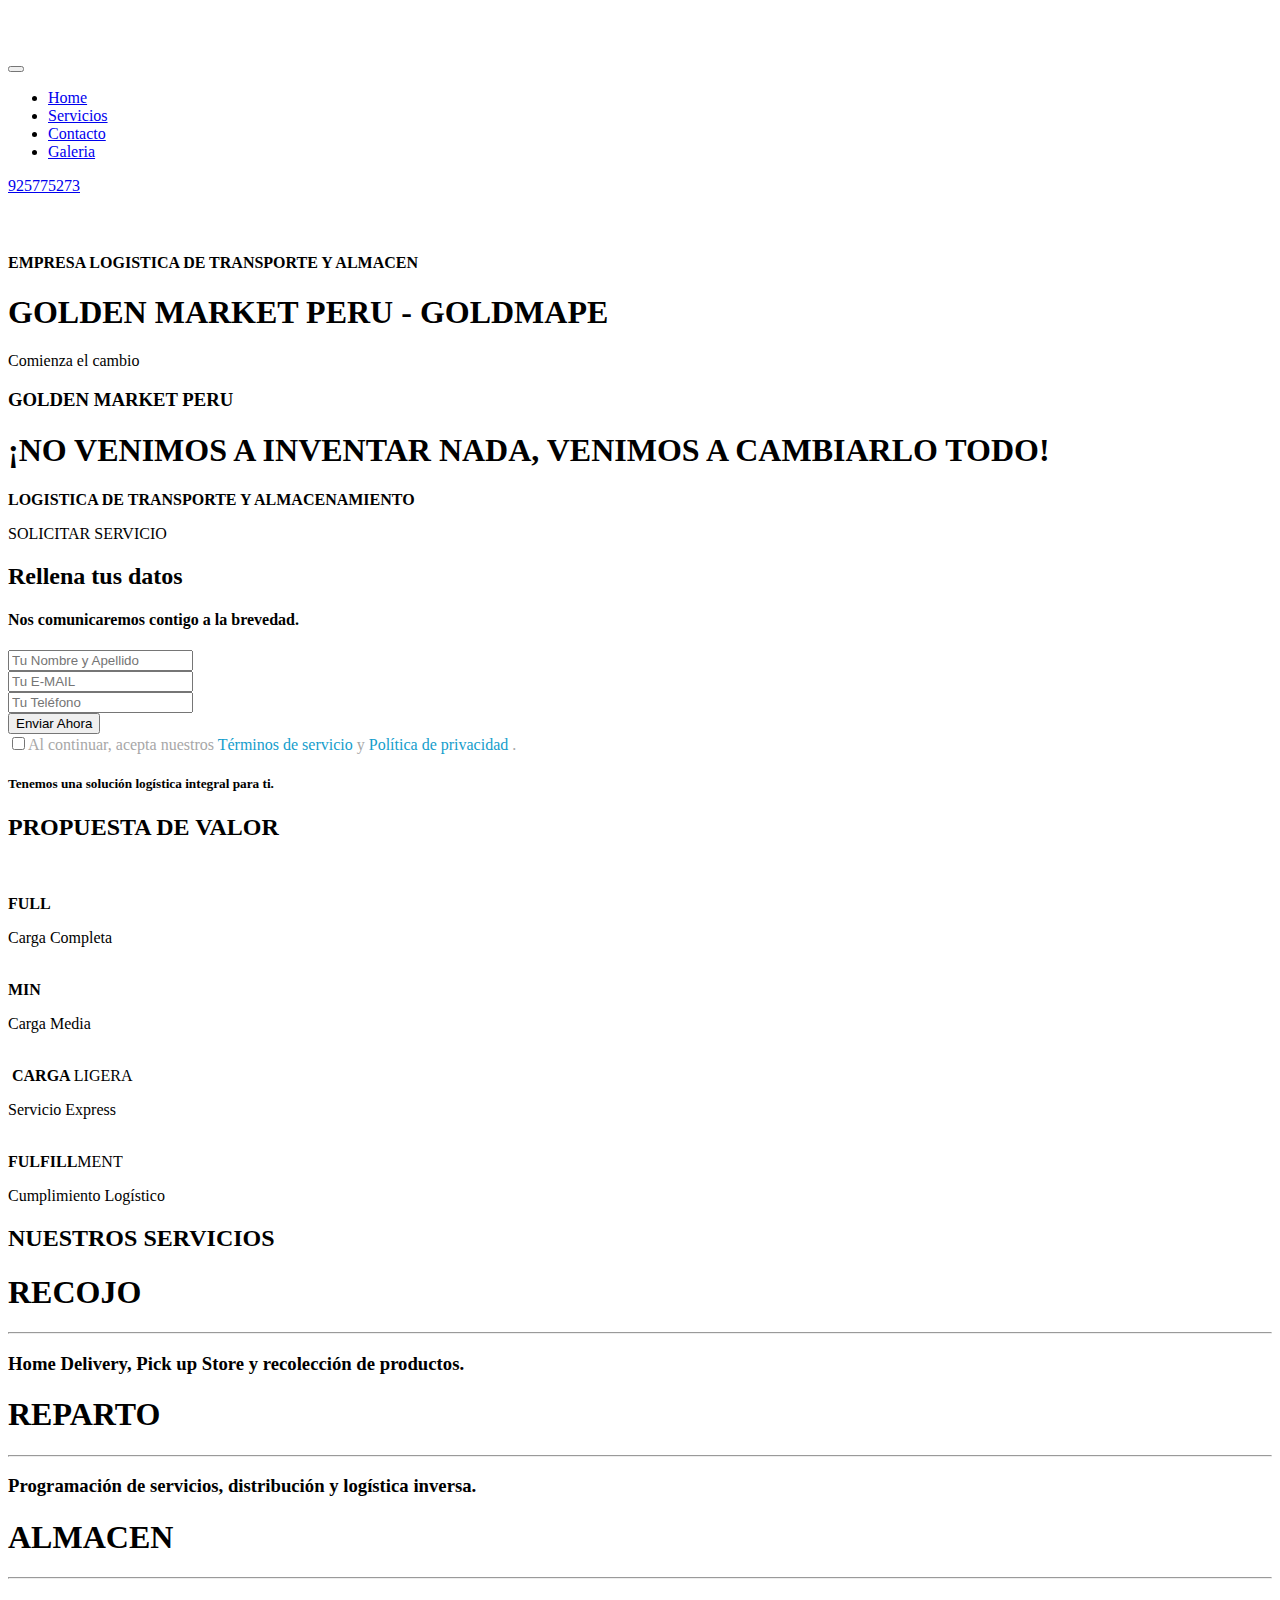
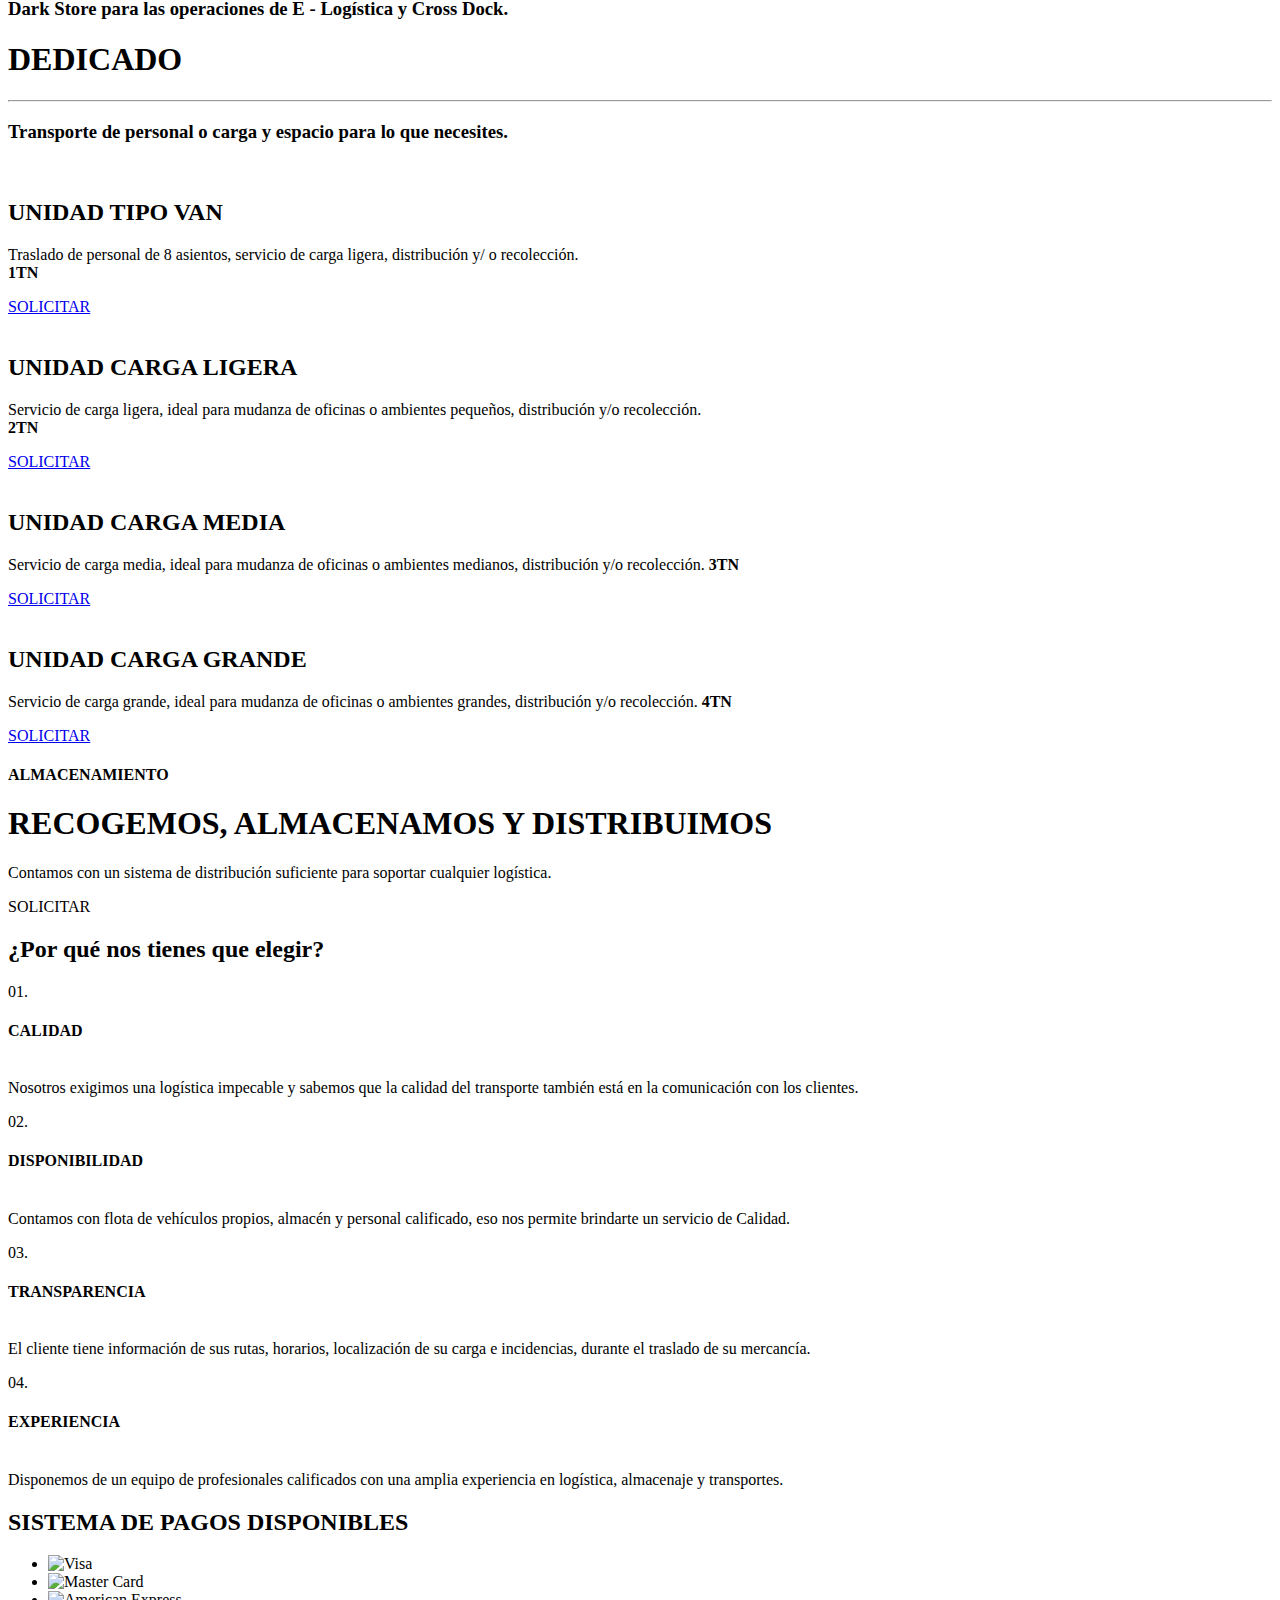
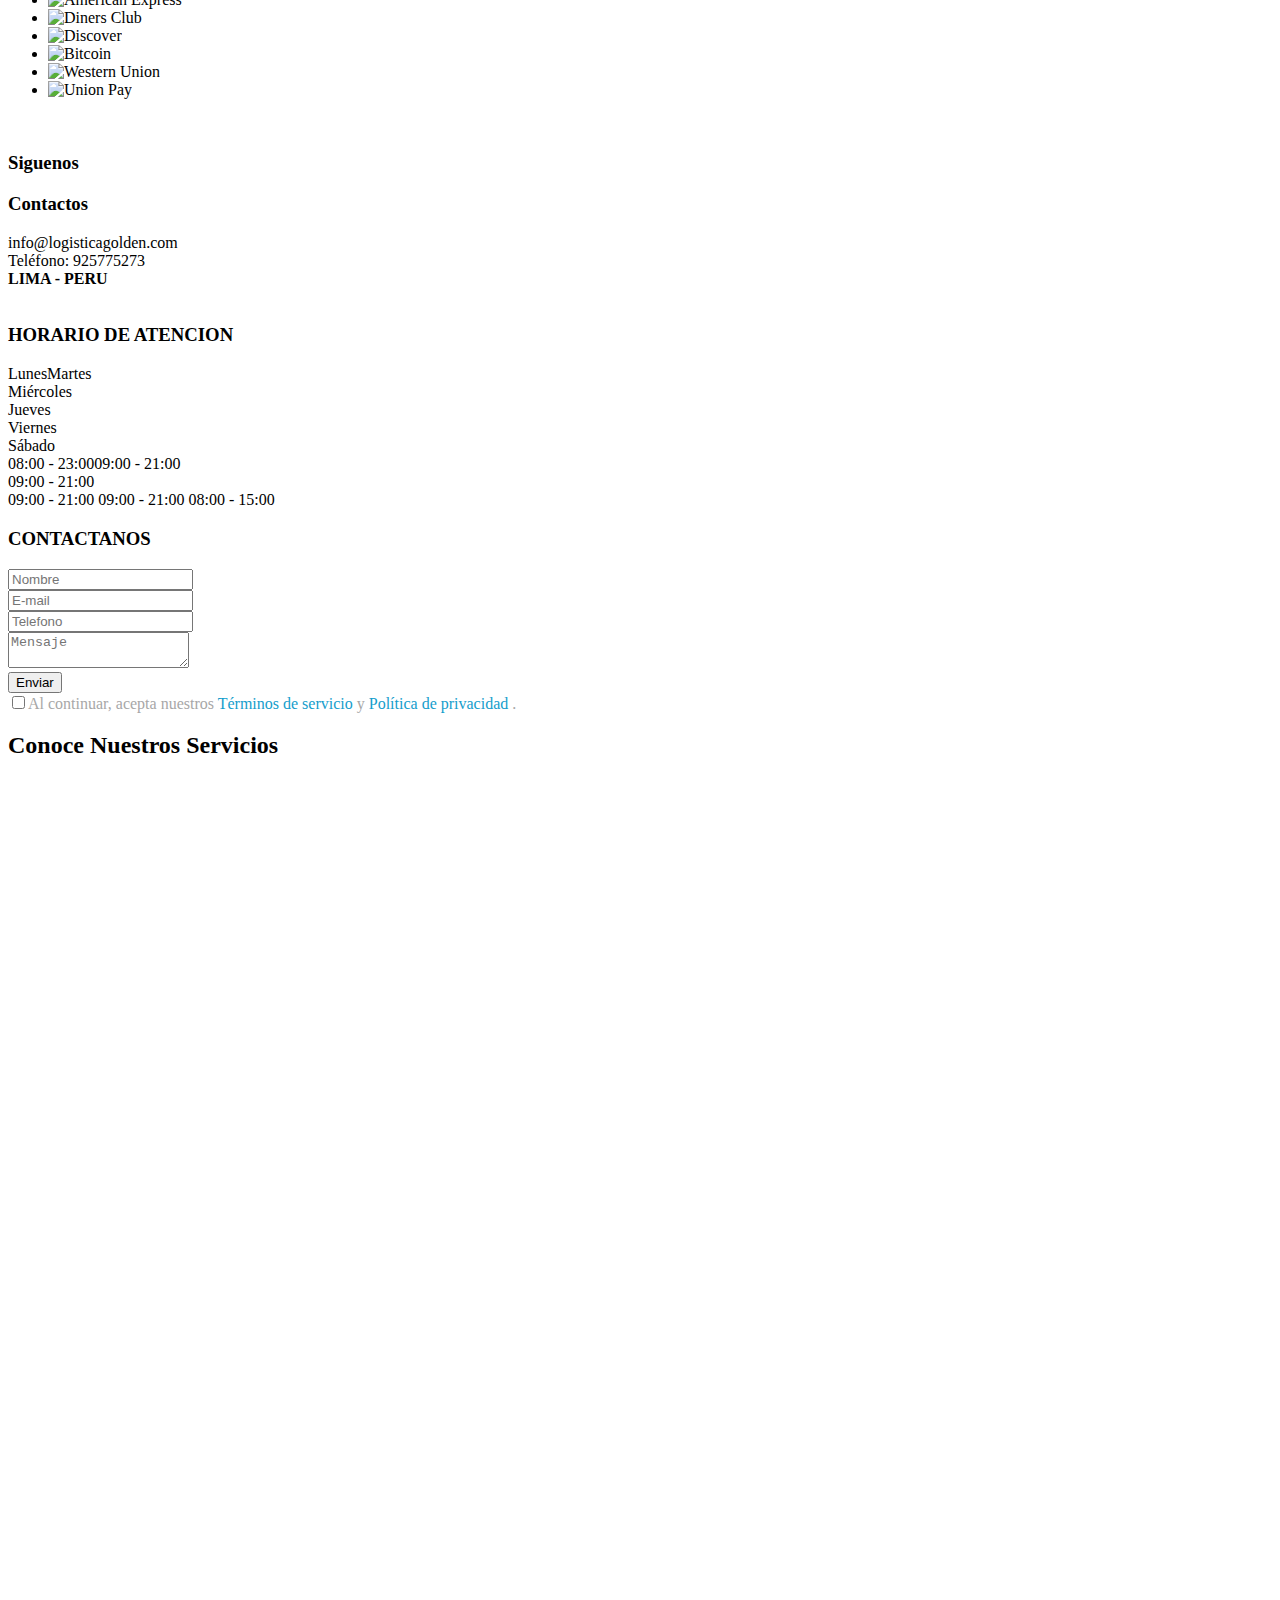
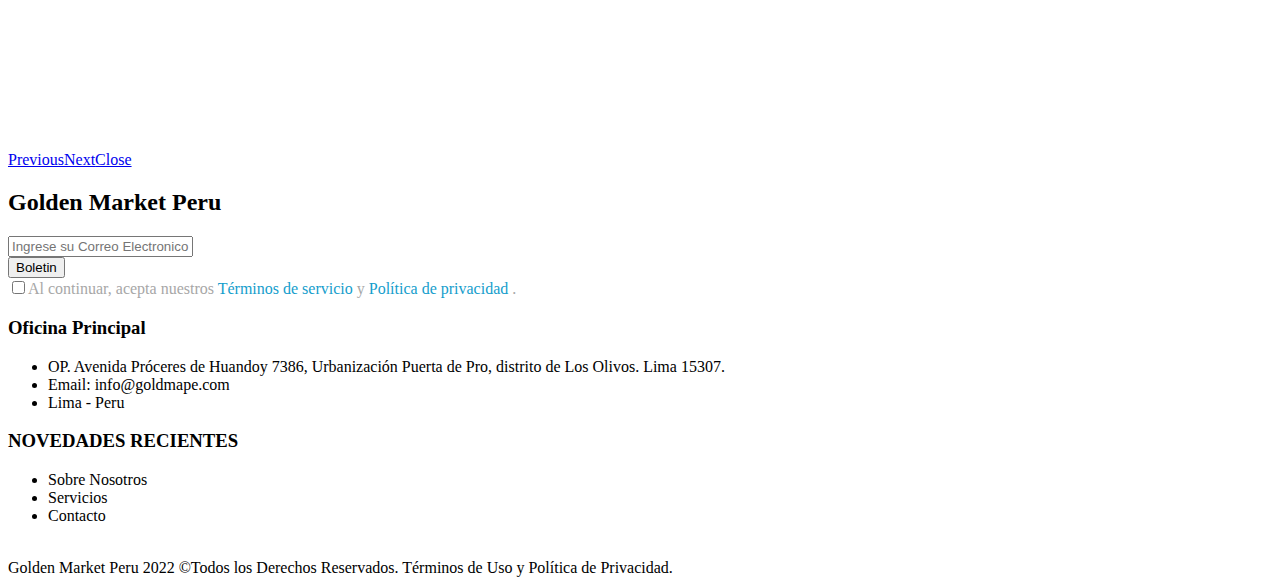
==== index.html @ 5c14a6fa "Add files via upload" ====
<!DOCTYPE html>
<html  >
<head>
  
  <meta charset="UTF-8">
  <meta http-equiv="X-UA-Compatible" content="IE=edge">
  
  <meta name="twitter:card" content="summary_large_image"/>
  <meta name="twitter:image:src" content="assets/images/index-meta.webp">
  <meta property="og:image" content="assets/images/index-meta.webp">
  <meta name="twitter:title" content="Golden Market Peru - GOLMAPE">
  <meta name="viewport" content="width=device-width, initial-scale=1, minimum-scale=1">
  <link rel="shortcut icon" href="assets/images/dpp-goldmape-fondo-oscuro-y-circulo-turquesa-121x121.png" type="image/x-icon">
  <meta name="description" content="Logística de Transporte y almacenamiento">
  
  
  <title>Golden Market Peru - GOLMAPE</title>
  <link rel="stylesheet" href="assets/font-awesome/css/font-awesome.css">
  <link rel="stylesheet" href="assets/linecons/style.css">
  <link rel="stylesheet" href="assets/web/assets/mobirise-icons/mobirise-icons.css">
  <link rel="stylesheet" href="assets/web/assets/mobirise-icons2/mobirise2.css">
  <link rel="stylesheet" href="assets/simple-line-icons/simple-line-icons.css">
  <link rel="stylesheet" href="assets/bootstrap/css/bootstrap.min.css">
  <link rel="stylesheet" href="assets/bootstrap/css/bootstrap-grid.min.css">
  <link rel="stylesheet" href="assets/bootstrap/css/bootstrap-reboot.min.css">
  <link rel="stylesheet" href="assets/web/assets/gdpr-plugin/gdpr-styles.css">
  <link rel="stylesheet" href="assets/animatecss/animate.min.css">
  <link rel="stylesheet" href="assets/formstyler/jquery.formstyler.css">
  <link rel="stylesheet" href="assets/formstyler/jquery.formstyler.theme.css">
  <link rel="stylesheet" href="assets/datepicker/jquery.datetimepicker.min.css">
  <link rel="stylesheet" href="assets/dropdown/css/style.css">
  <link rel="stylesheet" href="assets/socicon/css/styles.css">
  <link rel="stylesheet" href="assets/theme/css/style.css">
  <link rel="stylesheet" href="assets/gallery/style.css">
  <link rel="preload" href="https://fonts.googleapis.com/css?family=Montserrat:100,100i,200,200i,300,300i,400,400i,500,500i,600,600i,700,700i,800,800i,900,900i&display=swap" as="style" onload="this.onload=null;this.rel='stylesheet'">
  <noscript><link rel="stylesheet" href="https://fonts.googleapis.com/css?family=Montserrat:100,100i,200,200i,300,300i,400,400i,500,500i,600,600i,700,700i,800,800i,900,900i&display=swap"></noscript>
  <link rel="preload" as="style" href="assets/mobirise/css/mbr-additional.css"><link rel="stylesheet" href="assets/mobirise/css/mbr-additional.css" type="text/css">
  
  
  
  

<meta name="theme-color" content="#ffb300">
<link rel="manifest" href="manifest.json">
<script src="sw-connect.js"></script>
<meta name="apple-mobile-web-app-capable" content="yes">
<link rel="apple-touch-startup-image" media="(device-width: 320px) and (device-height: 568px) and (-webkit-device-pixel-ratio: 2) and (orientation: portrait)" href="assets/images/apple-launch-640x1136.png">
<link rel="apple-touch-startup-image" media="(device-width: 375px) and (device-height: 667px) and (-webkit-device-pixel-ratio: 2) and (orientation: portrait)" href="assets/images/apple-launch-750x1334.png">
<link rel="apple-touch-startup-image" media="(device-width: 414px) and (device-height: 736px) and (-webkit-device-pixel-ratio: 3) and (orientation: portrait)" href="assets/images/apple-launch-1242x2208.png">
<link rel="apple-touch-startup-image" media="(device-width: 375px) and (device-height: 812px) and (-webkit-device-pixel-ratio: 3) and (orientation: portrait)" href="assets/images/apple-launch-1125x2436.png">
<link rel="apple-touch-startup-image" media="(device-width: 768px) and (device-height: 1024px) and (-webkit-device-pixel-ratio: 2) and (orientation: portrait)" href="assets/images/apple-launch-1536x2048.png">
<link rel="apple-touch-startup-image" media="(device-width: 834px) and (device-height: 1112px) and (-webkit-device-pixel-ratio: 2) and (orientation: portrait)" href="assets/images/apple-launch-1668x2224.png">
<link rel="apple-touch-startup-image" media="(device-width: 1024px) and (device-height: 1366px) and (-webkit-device-pixel-ratio: 2) and (orientation: portrait)" href="assets/images/apple-launch-2048x2732.png">
<meta name="apple-mobile-web-app-status-bar-style" content="default">
<meta name="apple-mobile-web-app-title" content="Golmape APP">
<link rel="apple-touch-icon" href="apple-touch-icon.png"></head>
<body>
  
  <section class="menu cid-s4WSalPBGk" once="menu" id="menu1-2v" data-sortbtn="btn-primary">

    
    

    <nav class="navbar navbar-dropdown navbar-expand-lg">
        <div class="navbar-brand">
            <span class="navbar-logo">
                <a href="#">
                    <img src="assets/images/dpp-goldmape-fondo-oscuro-y-circulo-turquesa-121x121.png" alt="" title="" style="height: 5.3rem;">
                </a>
            </span>
            <span class="bolded"><a class="navbar-caption text-primary display-2" href="#"><span class="li_lock mbr-iconfont mbr-iconfont-btn" style="font-size: 40px;"></span></a></span>
        </div>
        <button class="navbar-toggler" type="button" data-toggle="collapse" data-target="#navbarSupportedContent" aria-controls="navbarNavAltMarkup" aria-expanded="false" aria-label="Toggle navigation">
            <div class="hamburger">
                <span></span>
                <span></span>
                <span></span>
                <span></span>
            </div>
        </button>
      <div class="collapse navbar-collapse" id="navbarSupportedContent">
            <ul class="navbar-nav nav-dropdown" data-app-modern-menu="true"><li class="nav-item">
                    <a class="nav-link link text-white display-4" href="#">Home</a>
                </li><li class="nav-item"><a class="nav-link link text-white text-primary display-4" href="index.html#extFeatures9-6q">Servicios</a></li><li class="nav-item"><a class="nav-link link text-white text-primary display-4" href="index.html#footer4-27">Contacto</a></li><li class="nav-item"><a class="nav-link link text-white text-primary display-4" href="index.html#footer4-27">Galeria</a></li></ul>
            <div class="icons-menu">
              <div class="soc-item">
                <a href="#" target="_blank">
                  <span class="mbr-iconfont socicon-whatsapp socicon" style="color: rgb(28, 201, 12); fill: rgb(28, 201, 12);"></span>
                </a>
              </div>
              
              
              
              
              
            </div>
            <div class="navbar-buttons mbr-section-btn"><a class="btn btn-sm btn-danger display-4" href="#">925775273</a></div>
      </div>
    </nav>
</section>

<section class="cid-taZSpZnzoQ" id="info3-7l" data-sortbtn="btn-primary">

    

    
    <div class="container">
        <div class="row justify-content-center">
            <div class="col-12 col-md-12 align-center">
                
                <h2 class="mbr-section-title align-center mbr-fonts-style mbr-bold display-2"></h2>
            </div>
        </div>
    </div>
</section>

<section class="header7 cid-tdSE5DG82q mbr-fullscreen mbr-parallax-background" id="header7-8c" data-sortbtn="btn-primary">

    

    

    <div class="animated-text-background display-7" style="color: rgb(249, 249, 249); opacity: 0.2; font-size: 14rem;">
        <span class="animated-element" data-word="VENIMOS A CAMBIARLO TODO!" data-speed="80">
        </span>
    </div>
    <div class="container">
        <div class="row align-items-center">
            <div class="col-md-6 align-left img-block">
                <div class="mbr-figure">
                    <img src="assets/images/donpp-ultimo-para-presentaciones-mas-grande-555x555.png" alt="" title="">
                </div>
            </div>
            <div class="mbr-white col-md-6">
                <h4 class="mbr-section-subtitle mbr-fonts-style align-left pb-2 display-5"><strong>EMPRESA LOGISTICA DE TRANSPORTE Y ALMACEN</strong></h4>
                <h1 class="mbr-section-title mbr-white mbr-bold mbr-fonts-style align-left display-1">GOLDEN MARKET PERU - GOLDMAPE</h1>
                
                <div class="mbr-section-btn pt-3"><a class="btn btn-lg btn-white display-4" type="submit">Comienza el cambio</a></div>
            </div>
        </div>
    </div>
    <div class="mbr-arrow hidden-sm-down" aria-hidden="true">
        <a href="#next">
            <i class="mbri-down mbr-iconfont"></i>
        </a>
    </div>
</section>

<section class="cid-taZWa4Pwfe mbr-parallax-background" id="header2-7o" data-sortbtn="btn-primary">

    

    <div class="mbr-overlay" style="opacity: 0.6; background-color: rgb(35, 35, 35);">
    </div>
    <div class="container">
        <div class="row justify-content-center">
            <div class="col-md-12 col-lg-8 text-element">
                <h3 class="mbr-section-subtitle mbr-fonts-style align-left pb-2 display-5"><strong>GOLDEN MARKET PERU</strong></h3>
                <h1 class="mbr-section-title mbr-white mbr-fonts-style align-left display-1"><strong>¡NO VENIMOS A INVENTAR NADA, VENIMOS A CAMBIARLO TODO!</strong></h1>
                <p class="mbr-text pb-3 mbr-fonts-style mbr-white align-left display-7"><strong>LOGISTICA DE TRANSPORTE Y ALMACENAMIENTO</strong><br></p>
                <div class="mbr-section-btn align-left"><a class="btn btn-lg btn-success display-4">SOLICITAR SERVICIO</a></div>
            </div>
            <div class="form-1 col-md-12 col-lg-4">
                <div class="mbr-overlay" style="opacity: 0.7; background-color: rgb(35, 35, 35);">
                </div>
                <h2 class="form-title pb-3 mbr-fonts-style mbr-white display-2"><strong>Rellena tus datos</strong></h2>
                <h4 class="mbr-fonts-style form-subtitle align-left display-7"><strong>Nos comunicaremos contigo a la brevedad.</strong></h4>
                <div class="form-wrap" data-form-type="formoid">
<!--Formbuilder Form-->
<form action="https://mobirise.eu/" method="POST" class="mbr-form form-with-styler" data-form-title="Formulario Inicial"><input type="hidden" name="email" data-form-email="true" value="6tz0uo7LtbUkkIFHF2ZQEHYTa1LeGh4AY0TCDeDUmM+t5Lxu/9daxmjrwWW00WUwmgEX6dkI96v5ihTuizhWH/ll5x60GkkCjUOgMZ1cxqJPvKM1qkeURwT7pQzAbC04.yzLc7ksb4ycMdxh+LUF6TdbkJJSK0SI2ZkmPI9FBQL/Cg22JsE4TQo/WbnHXuLsHDbNC8GTPDl7x7BwntYQrC1aUeYl0twn/+cZklvTYuXHMvqd3192ACA2GPK/WSxXa">
<div class="row">
<div hidden="hidden" data-form-alert="" class="alert alert-success col-12">¡Gracias por rellenar el formulario! Tenemos una solución logística integral para ti.</div>
<div hidden="hidden" data-form-alert-danger="" class="alert alert-danger col-12">
</div>
</div>
<div class="dragArea row">
<div class="col-md-12 form-group " data-for="name">
<input type="text" name="name" placeholder="Tu Nombre y Apellido" data-form-field="Name" required="required" class="form-control display-7" value="" id="name-header2-7o">
</div>
<div class="col-md-12 form-group " data-for="email">
<input type="text" name="email" placeholder="Tu E-MAIL" data-form-field="E-mail" required="required" class="form-control display-7" value="" id="email-header2-7o">
</div>
<div data-for="phone" class="col-md-12 form-group ">
<input type="text" name="phone" placeholder="Tu Teléfono" data-form-field="Phone" class="form-control display-7" value="" id="phone-header2-7o">
</div>
<div class="col-md-12 input-group-btn">
<button type="submit" class="btn btn-md btn-form btn-success-outline display-4">Enviar Ahora</button>
</div>
</div>
<span class="gdpr-block">
<label>
<span class="textGDPR display-7" style="color: #a7a7a7"><input type="checkbox" name="gdpr" id="gdpr-header2-7o" required="">Al continuar, acepta nuestros <a style="color: #149dcc; text-decoration: none;" href="terms.html"> Términos de servicio </a> y <a style="color: #149dcc; text-decoration: none;" href="policy.html"> Política de privacidad </a>.</span>
</label>
</span></form><!--Formbuilder Form-->
</div>
                <h5 class="pt-3 mbr-fonts-style form-text align-left display-4">Tenemos una solución logística integral para ti.</h5>
            </div>
        </div>
    </div>
              
</section>

<section class="mbr-section extFeatures cid-taSkIhBPGj mbr-parallax-background" id="extShop9-7b" data-sortbtn="btn-primary">

    

    <div class="mbr-overlay" style="opacity: 0.8; background-color: rgb(255, 255, 255);">
    </div>

    <div class="container-fluid">
        <h2 class="mbr-section-title align-left mbr-fonts-style mbr-white display-2"><strong>PROPUESTA DE VALOR</strong></h2>
        
        
        <div class="row justify-content-center pt-5">
            <div class="card px-3 py-4 col-12 col-md-6 col-lg-3">
                <div class="card-wrapper ">
                    <div class="card-img">
                        <img src="assets/images/icon5-500x351.png" alt="" title="">
                    </div>
                    <div class="card-box">
                        <p class="mbr-text mbr-fonts-style align-center mbr-white display-2"><strong>FULL</strong><br></p>
                        <div class="prices align-center">
                            
                            <span class="newPrice mbr-fonts-style mbr-bold display-7">Carga Completa</span>
                        </div>
                        
                    </div>
                </div>
            </div>

            <div class="card px-3 py-4 col-12 col-md-6 col-lg-3">
                <div class="card-wrapper">
                    <div class="card-img">
                        <img src="assets/images/icon6-500x351.png" alt="" title="">
                    </div>
                    <div class="card-box">
                        <p class="mbr-text mbr-fonts-style align-center mbr-white display-2"><strong>
                            MIN</strong></p>
                        <div class="prices align-center">
                            
                            <span class="newPrice mbr-bold mbr-fonts-style display-7">Carga Media<br></span>
                        </div>
                        
                    </div>
                </div>
            </div>

            <div class="card px-3 py-4 col-12 col-md-6 col-lg-3">
                <div class="card-wrapper">
                    <div class="card-img">
                        <img src="assets/images/icon7-500x351.png" alt="" title="">
                    </div>
                    <div class="card-box">
                        <p class="mbr-text mbr-fonts-style align-center mbr-white display-2">&nbsp;<strong>CARGA </strong>LIGERA</p>
                        <div class="prices align-center">
                            
                            <span class="newPrice mbr-bold mbr-fonts-style display-7">Servicio Express<br></span>
                        </div>
                        
                    </div>
                </div>
            </div>

            <div class="card px-3 py-4 col-12 col-md-6 col-lg-3">
                <div class="card-wrapper">
                    <div class="card-img">
                        <img src="assets/images/icon8-500x351.png" alt="" title="">
                    </div>
                    <div class="card-box">
                        <p class="mbr-text mbr-fonts-style align-center mbr-white display-2"><strong>FULFILL</strong>MENT</p>
                    </div>
                    <div class="prices align-center">
                        
                        <span class="newPrice mbr-bold mbr-fonts-style display-7">Cumplimiento Logístico</span>
                    </div>
                    
                </div>
            </div>
        </div>
    </div>
</section>

<section class="extFeatures cid-sdvhIaQIv4" id="extFeatures9-6q" data-sortbtn="btn-primary">

    
  
    <div class="mbr-overlay" style="opacity: 0.8; background-color: rgb(35, 35, 35);">
    </div>
    <div class="container-fluid">
        <div class="section-heading">
            <h2 class="mbr-fonts-style mbr-section-title align-center mbr-light mbr-black display-2"><strong>NUESTROS SERVICIOS</strong></h2>
            
        </div>
        <div class="row text-center justify-content-center pt-5">

              <div class="col-xl-3 col-md-6 col-10">
                  <div class="table-wrap">
                      <div class="table-icon">
                          <span class="mbr-iconfont sli-login" style="font-size: 120px; color: rgb(250, 163, 4); fill: rgb(250, 163, 4);"></span>
                      </div>
                      <div class="table-heading">
                          <h1 class="table-pricing mbr-fonts-style display-5 pt-3"><strong>
                              RECOJO</strong></h1>
                      </div>
                      <hr>
                      <h3 class="mbr-fonts-style mbr-section-subtitle align-left mbr-light pt-3 display-7">Home Delivery, Pick up Store y recolección de productos.</h3>
                      
                  </div>
              </div>

              <div class="col-xl-3 col-md-6 col-10">
                  <div class="table-wrap">
                      <div class="table-icon">
                          <span class="mbr-iconfont sli-logout" style="font-size: 120px; color: rgb(250, 163, 4); fill: rgb(250, 163, 4);"></span>
                      </div>
                      <div class="table-heading">
                          <h1 class="table-pricing mbr-fonts-style pt-3 display-5"><strong>REPARTO</strong></h1>
                      </div>
                      <hr>
                      <h3 class="mbr-fonts-style mbr-section-subtitle align-left mbr-light pt-3 display-7">Programación de servicios, distribución y logística inversa.</h3>
                      
                  </div>
              </div>

              <div class="col-xl-3 col-md-6 col-10">
                  <div class="table-wrap">
                      <div class="table-icon">
                          <span class="mbr-iconfont mobi-mbri-layers mobi-mbri" style="font-size: 120px; color: rgb(250, 163, 4); fill: rgb(250, 163, 4);"></span>
                      </div>
                      <div class="table-heading">
                          <h1 class="table-pricing mbr-fonts-style pt-3 display-5"><strong>ALMACEN</strong></h1>
                      </div>
                      <hr>
                      <h3 class="mbr-fonts-style mbr-section-subtitle align-left mbr-light pt-3 display-7">Dark Store para las operaciones de E - Logística y Cross Dock.</h3>
                      
                  </div>
              </div>

              <div class="col-xl-3 col-md-6 col-10">
                  <div class="table-wrap">
                      <div class="table-icon">
                          <span class="mbr-iconfont mobi-mbri-clock mobi-mbri" style="color: rgb(250, 163, 4); fill: rgb(250, 163, 4); font-size: 120px;"></span>
                      </div>
                      <div class="table-heading">
                          <h1 class="table-pricing mbr-fonts-style pt-3 display-5"><strong>DEDICADO</strong></h1>
                      </div>
                      <hr>
                      <h3 class="mbr-fonts-style mbr-section-subtitle align-left mbr-light pt-3 display-7">Transporte de personal o carga y espacio para lo que necesites.</h3>
                      
                  </div>
              </div>

        </div>
    </div>
</section>

<section class="features1 cid-tdTgntPGE6" id="features1-8i" data-sortbtn="btn-primary">

    

    
    <div class="container">
        <div class="row main align-items-center">
            <div class="col-md-6 image-element ">
                <div class="img-wrap">
                    <img src="assets/images/whatsapp-image-2022-07-30-at-8.38.38-am-2-1600x739.jpg" alt="">
                </div>
            </div>
            <div class="col-md-6 text-element">
                <div class="text-content">
                    
                    <h2 class="mbr-title pt-2 mbr-fonts-style align-center mbr-white display-2"><strong>UNIDAD TIPO VAN</strong></h2>
                    <div class="mbr-section-text">
                        <p class="mbr-text pt-3 mbr-light mbr-fonts-style align-center mbr-white display-7">Traslado de personal de 8 asientos, servicio de carga ligera, distribución y/ o recolección. <br><strong>1TN</strong></p>
                    </div>
                    <div class="mbr-section-btn pt-3 align-center"><a class="btn btn-md btn-success-outline display-4" href="#">SOLICITAR</a></div>
                </div>
            </div>
        </div>
    </div>          
</section>

<section class="features2 cid-tdTjWZqghI" id="features2-8n" data-sortbtn="btn-primary">

    

    
    <div class="container">
        <div class="row main align-items-center">
            <div class="col-md-6 image-element">
                <div class="img-wrap">
                    <img src="assets/images/2chevrolet-n300-furgon-panagra-vista-lateral-puerta-1140x638.jpg" alt="" title="">
                </div>
            </div>
            <div class="col-md-6 text-element">
                <div class="text-content">
                    
                    <h2 class="mbr-title pt-2 mbr-fonts-style align-center display-2"><strong>
                        UNIDAD CARGA LIGERA</strong></h2>
                    <div class="mbr-section-text">
                        <p class="mbr-text pt-3 mbr-light mbr-fonts-style align-center display-7">Servicio de carga ligera, ideal para mudanza de oficinas o ambientes pequeños, distribución y/o recolección.<br> <strong>2TN</strong></p>
                    </div>
                    <div class="mbr-section-btn pt-3 align-center"><a class="btn btn-md btn-success-outline display-4" href="#">SOLICITAR</a></div>
                </div>
            </div>
        </div>
    </div>          
</section>

<section class="features1 cid-tdTrdWWJhq" id="features1-8o" data-sortbtn="btn-primary">

    

    
    <div class="container">
        <div class="row main align-items-center">
            <div class="col-md-6 image-element ">
                <div class="img-wrap">
                    <img src="assets/images/furgon-seco-h100-1140x618.jpg" alt="">
                </div>
            </div>
            <div class="col-md-6 text-element">
                <div class="text-content">
                    
                    <h2 class="mbr-title pt-2 mbr-fonts-style align-center mbr-white display-2"><strong>UNIDAD CARGA MEDIA</strong></h2>
                    <div class="mbr-section-text">
                        <p class="mbr-text pt-3 mbr-light mbr-fonts-style align-center mbr-white display-7">
                            Servicio de carga media, ideal para mudanza de oficinas o ambientes medianos, distribución y/o recolección. <strong>3TN</strong></p>
                    </div>
                    <div class="mbr-section-btn pt-3 align-center"><a class="btn btn-md btn-primary-outline display-4" href="#">SOLICITAR</a></div>
                </div>
            </div>
        </div>
    </div>          
</section>

<section class="features2 cid-tdTtb4ozXG" id="features2-8p" data-sortbtn="btn-primary">

    

    
    <div class="container">
        <div class="row main align-items-center">
            <div class="col-md-6 image-element">
                <div class="img-wrap">
                    <img src="assets/images/furgon-seco-hino-4n-1121x681.jpg" alt="" title="">
                </div>
            </div>
            <div class="col-md-6 text-element">
                <div class="text-content">
                    
                    <h2 class="mbr-title pt-2 mbr-fonts-style align-center display-2"><strong>UNIDAD CARGA GRANDE</strong></h2>
                    <div class="mbr-section-text">
                        <p class="mbr-text pt-3 mbr-light mbr-fonts-style align-center display-7">
                            Servicio de carga grande, ideal para mudanza de oficinas o ambientes grandes, distribución y/o recolección. <strong>4TN</strong></p>
                    </div>
                    <div class="mbr-section-btn pt-3 align-center"><a class="btn btn-md btn-primary-outline display-4" href="#">SOLICITAR</a></div>
                </div>
            </div>
        </div>
    </div>          
</section>

<section class="header3 cid-teddHPyZ7D mbr-fullscreen mbr-parallax-background" id="header3-8r" data-sortbtn="btn-primary">

    

    <div class="mbr-overlay" style="opacity: 0.6;">
    </div>

    <div class="container align-left">
        <div class="row justify-content-center mbr-white">
            <div class="mbr-white col-md-12">
                <h4 class="mbr-section-subtitle mbr-fonts-style align-left pb-2 display-5">ALMACENAMIENTO</h4>
                <h1 class="mbr-section-title mbr-white mbr-fonts-style align-left display-1">RECOGEMOS, ALMACENAMOS Y DISTRIBUIMOS</h1>
                <p class="mbr-text pb-3 mbr-fonts-style mbr-white align-left display-7">Contamos con un sistema de distribución suficiente para soportar cualquier logística.</p>
                <div class="mbr-section-btn align-left"><a class="btn btn-lg btn-white-outline display-4">SOLICITAR</a></div>
            </div>
        </div>
    </div>
    
</section>

<section class="features5 cid-td2Xui4MtF mbr-parallax-background" id="features5-7z" data-sortbtn="btn-primary">
    
    

    <div class="mbr-overlay" style="opacity: 0.8; background-color: rgb(255, 255, 255);">
    </div>
    <div class="container">
        <h2 class="mbr-section-title align-left mbr-fonts-style display-2"><strong>¿Por qué nos tienes que elegir?</strong></h2>
        

        <div class="row justify-content-center content-row pt-4">
            <div class="card p-3 col-md-6 col-lg-3">
                <div class="card-box">
                    <div class="title">
                        <span class="num mbr-fonts-style mbr-bold display-1">01.</span>
                        <h4 class="card-title m-0 mbr-fonts-style mbr-bold display-5">CALIDAD<br><br></h4>
                    </div>
                    <p class="mbr-text card-text mbr-fonts-style display-7">Nosotros exigimos una logística impecable y sabemos que la calidad del transporte también está en la comunicación con los clientes.</p>
                </div>
            </div>
            <div class="card p-3 col-md-6 col-lg-3">
                <div class="card-box">
                    <div class="title">
                        <span class="num mbr-fonts-style mbr-bold display-1">02.</span>
                        <h4 class="card-title mbr-fonts-style m-0 mbr-bold display-5">
                            DISPONIBILIDAD<br><br></h4>
                    </div>
                    <p class="mbr-text card-text mbr-fonts-style display-7">Contamos con flota de vehículos propios, almacén y personal calificado, eso nos permite brindarte un servicio de Calidad.</p>
                </div>
            </div>
            <div class="card p-3 col-md-6 col-lg-3">
                <div class="card-box">
                    <div class="title">
                        <span class="num mbr-fonts-style mbr-bold display-1">03.</span>
                        <h4 class="card-title m-0 mbr-fonts-style mbr-bold display-5">TRANSPARENCIA<br><br></h4>
                    </div>
                    <p class="mbr-text card-text mbr-fonts-style display-7">El cliente tiene información de sus rutas, horarios, localización de su carga e incidencias, durante el traslado de su mercancía.</p>
                </div>
            </div>
            <div class="card p-3 col-md-6 col-lg-3">
                <div class="card-box">
                    <div class="title">
                        <span class="num mbr-fonts-style mbr-bold display-1">04.</span>
                        <h4 class="card-title mbr-fonts-style m-0 mbr-bold display-5">EXPERIENCIA<br><br></h4>
                    </div>
                    <p class="mbr-text card-text mbr-fonts-style display-7">Disponemos de un equipo de profesionales calificados con una amplia experiencia en logística, almacenaje y transportes.</p>
                </div>
            </div>
        </div>
    </div>
</section>

<section class="cid-s3mVq84DXC" id="info4-m" data-sortbtn="btn-primary">

    

    
    <div class="container">
        <div class="row justify-content-center">
            <div class="col-12 col-md-12">
                
                <h2 class="align-center mbr-fonts-style mbr-section-title display-2"><strong>
                   SISTEMA DE PAGOS DISPONIBLES</strong></h2>
            </div>

            <div class="col-12 col-md-12 pt-4">
                <div class="row justify-content-center">
                    <ul class="list-inline align-center">
                        <li class="list-inline-item">
                            <img src="assets/images/visa.png" alt="Visa">
                        </li>
                        <li class="list-inline-item">
                            <img src="assets/images/master-card.png" alt="Master Card">
                        </li>
                        <li class="list-inline-item">
                            <img src="assets/images/american-express.png" alt="American Express">
                        </li>
                        
                        <li class="list-inline-item">
                            <img src="assets/images/plim-192x120.png" alt="Diners Club" title="">
                        </li>
                        <li class="list-inline-item">
                            <img src="assets/images/lukita-192x120.png" alt="Discover" title="">
                        </li>
                        <li class="list-inline-item">
                            <img src="assets/images/yape-146x91.png" alt="Bitcoin" title="">
                        </li>
                        <li class="list-inline-item">
                            <img src="assets/images/tunki-192x120.png" alt="Western Union" title="">
                        </li>
                        
                        
                        
                        
                        <li class="list-inline-item">
                            <img src="assets/images/agora-logo-192x120.jpg" alt="Union Pay" title="">
                        </li>
                    
                    </ul>
                </div>
            </div>
        </div>
    </div>
</section>

<section class="cid-s4GpnVKHFl" id="footer4-27" data-sortbtn="btn-primary">

    

    

    <div class="container">
        <div class="row content justify-content-center align-items-start mbr-black">
            <div class="col-12 col-md-6 col-lg-4 pb-3">
                <div class="logo pb-3 align-center">
                    <a href="#">
                        <img src="assets/images/donpp-ultimo-para-presentaciones-mas-grande-425x425.png" alt="" title="" style="height: 13rem;">
                    </a>
                </div>
                <div class="social-list pb-3 align-center">
                    <h3 class="follow-title mbr-fonts-style pb-2 align-center display-5"><strong>Siguenos</strong></h3>
                    <div class="soc-item">
                        <a href="https://twitter.com/mobirise" target="_blank">
                            <span class="mbr-iconfont mbr-iconfont-social socicon-instagram socicon" style="color: rgb(102, 69, 142); fill: rgb(102, 69, 142); font-size: 30px;"></span>
                        </a>
                    </div>
                    <div class="soc-item">
                        <a href="https://www.facebook.com/pages/Mobirise/1616226671953247" target="_blank">
                            <span class="mbr-iconfont mbr-iconfont-social socicon-facebook socicon" style="color: rgb(54, 92, 154); fill: rgb(54, 92, 154); font-size: 30px;"></span>
                        </a>
                    </div>
                    <div class="soc-item">
                        <a href="https://www.youtube.com/c/mobirise" target="_blank">
                            <span class="mbr-iconfont mbr-iconfont-social socicon-whatsapp socicon" style="color: rgb(33, 150, 22); fill: rgb(33, 150, 22); font-size: 30px;"></span>
                        </a>
                    </div>
                    <div class="soc-item">
                        <a href="https://instagram.com/mobirise" target="_blank">
                            <span class="mbr-iconfont mbr-iconfont-social fa-youtube-play fa" style="font-size: 30px; color: rgb(188, 14, 14); fill: rgb(188, 14, 14);"></span>
                        </a>
                    </div>
                    <div class="soc-item">
                        <a href="https://plus.google.com/u/0/+Mobirise" target="_blank">
                            <span class="mbr-iconfont mbr-iconfont-social socicon-twitter socicon" style="font-size: 30px; color: rgb(41, 131, 234); fill: rgb(41, 131, 234);"></span>
                        </a>
                    </div>
                    
                </div>
                
                <div class="contacts">
                    <h3 class="contacts-title mbr-fonts-style pb-2 align-center display-5">
                        Contactos
                    </h3>
                    <p class="contacts-block mbr-fonts-style align-center mbr-text display-4">info@logisticagolden.com<br>
                        Teléfono: 925775273<br><strong>LIMA - PERU</strong><br><br></p>
                </div>
            </div>
            <div class="col-sm-12 col-md-6 col-lg-5 col-xl-4 opening-hours pb-3 align-center">
                <h3 class="opening-hours-title pb-3 mbr-fonts-style align-center display-5">HORARIO DE ATENCION</h3>
                <div class="col-5 days-column mbr-fonts-style mbr-bold align-right mbr-text display-7">
                    <span><span style="display: inline !important;">Lunes</span></span><span><span style="display: inline !important;">Martes</span><br></span><span><span style="display: inline !important;">Miércoles</span><br></span><span><span style="display: inline !important;">Jueves</span><br></span><span><span style="display: inline !important;">Viernes</span><br></span><span><span style="display: inline !important;">Sábado</span></span><span></span><br>
                </div>
                <div class="col-5 hours-column mbr-fonts-style align-left mbr-text display-7">
                    <span>08:00 - 23:00</span><span><span style="display: inline !important;">09:00 - 21:00</span><br></span><span><span style="display: inline !important;">09:00 - 21:00</span><br></span>
                    <span>09:00 - 21:00</span>
                    <span>09:00 - 21:00</span>
                    <span>08:00 - 15:00</span><br>
                </div>
            </div>
            <div class="form-1 col-sm-12 col-md-5 col-xl-4 col-lg-3" data-form-type="formoid">
<!--Formbuilder Form-->
<form action="https://mobirise.eu/" method="POST" class="mbr-form form-with-styler" data-form-title="Formulario Golden"><input type="hidden" name="email" data-form-email="true" value="o+FDCgdF85NoYRppb1scu0gn+1BwXkWEHjwoW+vipPeAPLBtYXNup1UAaltI7BNjLj7xD2EgHeofB6YuMTJj4Y0er5tFRImO+Z9MIMr7SSNt9apigq6rE3QeK6j6mg5A.dpAw3CtApnDggqDR39dAJ3ZNXiP0BRlgrWE+ANU5TtmTBlbhpnfIvos+SdN3IdsZa/snnO2BDsPlkM+hY1STlBYRGTkdbOAMl2ZBdmm53Q4F4uBLfJsTCXXyxj2pHgc1">
<div class="row">
<div hidden="hidden" data-form-alert="" class="alert alert-success col-12">¡Gracias por rellenar el formulario!</div>
<div hidden="hidden" data-form-alert-danger="" class="alert alert-danger col-12">
</div>
</div>
<div class="dragArea row">
<div class="col-md-12">
<h3 class="mbr-fonts-style form-title pb-3 mbr-fonts-style align-center display-5">CONTACTANOS</h3>
</div>
<div class="col-md-12 form-group " data-for="name">
<input type="text" name="name" placeholder="Nombre" data-form-field="Name" required="required" class="form-control display-7" value="" id="name-footer4-27">
</div>
<div data-for="email" class="col-md-12 form-group ">
<input type="text" name="email" placeholder="E-mail" data-form-field="E-mail" class="form-control display-7" required="required" value="" id="email-footer4-27">
</div>
<div data-for="phone" class="col-md-12 form-group ">
<input type="text" name="phone" placeholder="Telefono" data-form-field="Phone" class="form-control display-7" value="" id="phone-footer4-27">
</div>
<div data-for="message" class="col-md-12 form-group pb-2 ">
<textarea name="message" placeholder="Mensaje" data-form-field="Message" class="form-control display-7" id="message-footer4-27"></textarea>
</div>
<div class="col-md-12 input-group-btn align-center">
<button type="submit" class="btn btn-form btn-success-outline display-4">Enviar</button>
</div>
</div>
<span class="gdpr-block">
<label>
<span class="textGDPR display-7" style="color: #a7a7a7"><input type="checkbox" name="gdpr" id="gdpr-footer4-27" required="">Al continuar, acepta nuestros <a style="color: #149dcc; text-decoration: none;" href="terms.html"> Términos de servicio </a> y <a style="color: #149dcc; text-decoration: none;" href="policy.html"> Política de privacidad </a>.</span>
</label>
</span></form><!--Formbuilder Form-->
</div>
        </div>
    </div>
</section>

<section class="mbr-gallery mbr-slider-carousel cid-tedn4Ps025" id="gallery2-8y" data-sortbtn="btn-primary">

    

    
    <div class="container">
        
        <h2 class="align-center mbr-fonts-style mbr-section-title display-2 pb-4"><strong>
        Conoce Nuestros Servicios</strong></h2>
    </div> 

    <div class="container">
        <div class="col-left-gallery"><!-- Filter --><!-- Gallery --><div class="mbr-gallery-row"><div class="mbr-gallery-layout-default"><div><div><div class="mbr-gallery-item mbr-gallery-item--p1" data-video-url="false" data-tags="Increíble"><div href="#lb-gallery2-8y" data-slide-to="0" data-bs-slide-to="0" data-toggle="modal" data-bs-toggle="modal"><img src="assets/images/20210803-083246-hdr-1848x4000-800x1732.jpeg" alt="" title=""><span class="icon-focus"></span></div></div><div class="mbr-gallery-item mbr-gallery-item--p1" data-video-url="false" data-tags="Increíble"><div href="#lb-gallery2-8y" data-slide-to="1" data-bs-slide-to="1" data-toggle="modal" data-bs-toggle="modal"><img src="assets/images/20220128-165425-hdr-1848x4000-800x1732.jpeg" alt="" title=""><span class="icon-focus"></span></div></div><div class="mbr-gallery-item mbr-gallery-item--p1" data-video-url="false" data-tags="Responsive"><div href="#lb-gallery2-8y" data-slide-to="2" data-bs-slide-to="2" data-toggle="modal" data-bs-toggle="modal"><img src="assets/images/20220128-165432-hdr-1508x3264-800x1732.jpeg" alt="" title=""><span class="icon-focus"></span></div></div><div class="mbr-gallery-item mbr-gallery-item--p1" data-video-url="false" data-tags="Animada"><div href="#lb-gallery2-8y" data-slide-to="3" data-bs-slide-to="3" data-toggle="modal" data-bs-toggle="modal"><img src="assets/images/20220128-165435-hdr-1508x3264-800x1732.jpeg" alt="" title=""><span class="icon-focus"></span></div></div><div class="mbr-gallery-item mbr-gallery-item--p1" data-video-url="false" data-tags="Increíble"><div href="#lb-gallery2-8y" data-slide-to="4" data-bs-slide-to="4" data-toggle="modal" data-bs-toggle="modal"><img src="assets/images/img-20210504-wa0009-900x1600-800x1422.jpg" alt="" title=""><span class="icon-focus"></span></div></div><div class="mbr-gallery-item mbr-gallery-item--p1" data-video-url="false" data-tags="Increíble"><div href="#lb-gallery2-8y" data-slide-to="5" data-bs-slide-to="5" data-toggle="modal" data-bs-toggle="modal"><img src="assets/images/img-20210505-wa0034-899x1599-800x1423.jpg" alt="" title=""><span class="icon-focus"></span></div></div><div class="mbr-gallery-item mbr-gallery-item--p1" data-video-url="false" data-tags="Increíble"><div href="#lb-gallery2-8y" data-slide-to="6" data-bs-slide-to="6" data-toggle="modal" data-bs-toggle="modal"><img src="assets/images/img-20210505-wa0035-899x1599-800x1423.jpg" alt="" title=""><span class="icon-focus"></span></div></div><div class="mbr-gallery-item mbr-gallery-item--p1" data-video-url="false" data-tags="Increíble"><div href="#lb-gallery2-8y" data-slide-to="7" data-bs-slide-to="7" data-toggle="modal" data-bs-toggle="modal"><img src="assets/images/img-20210625-wa0005-899x1599-800x1423.jpg" alt="" title=""><span class="icon-focus"></span></div></div><div class="mbr-gallery-item mbr-gallery-item--p1" data-video-url="false" data-tags="Increíble"><div href="#lb-gallery2-8y" data-slide-to="8" data-bs-slide-to="8" data-toggle="modal" data-bs-toggle="modal"><img src="assets/images/img-20210611-wa0035-899x1599-800x1423.jpg" alt="" title=""><span class="icon-focus"></span></div></div><div class="mbr-gallery-item mbr-gallery-item--p1" data-video-url="false" data-tags="Increíble"><div href="#lb-gallery2-8y" data-slide-to="9" data-bs-slide-to="9" data-toggle="modal" data-bs-toggle="modal"><img src="assets/images/img-20210702-wa0019-899x1599-800x1423.jpg" alt="" title=""><span class="icon-focus"></span></div></div><div class="mbr-gallery-item mbr-gallery-item--p1" data-video-url="false" data-tags="Increíble"><div href="#lb-gallery2-8y" data-slide-to="10" data-bs-slide-to="10" data-toggle="modal" data-bs-toggle="modal"><img src="assets/images/img-20210809-wa0046-900x1600-800x1422.jpg" alt="" title=""><span class="icon-focus"></span></div></div><div class="mbr-gallery-item mbr-gallery-item--p1" data-video-url="false" data-tags="Increíble"><div href="#lb-gallery2-8y" data-slide-to="11" data-bs-slide-to="11" data-toggle="modal" data-bs-toggle="modal"><img src="assets/images/img-20210904-wa0005-900x1600-800x1422.jpg" alt="" title=""><span class="icon-focus"></span></div></div><div class="mbr-gallery-item mbr-gallery-item--p1" data-video-url="false" data-tags="Increíble"><div href="#lb-gallery2-8y" data-slide-to="12" data-bs-slide-to="12" data-toggle="modal" data-bs-toggle="modal"><img src="assets/images/img-20210904-wa0014-900x1600-800x1422.jpg" alt="" title=""><span class="icon-focus"></span></div></div><div class="mbr-gallery-item mbr-gallery-item--p1" data-video-url="false" data-tags="Increíble"><div href="#lb-gallery2-8y" data-slide-to="13" data-bs-slide-to="13" data-toggle="modal" data-bs-toggle="modal"><img src="assets/images/img-20210904-wa0100-900x1600-800x1422.jpg" alt="" title=""><span class="icon-focus"></span></div></div><div class="mbr-gallery-item mbr-gallery-item--p1" data-video-url="false" data-tags="Increíble"><div href="#lb-gallery2-8y" data-slide-to="14" data-bs-slide-to="14" data-toggle="modal" data-bs-toggle="modal"><img src="assets/images/img-20210910-wa0008-792x1408-792x1408.jpg" alt="" title=""><span class="icon-focus"></span></div></div><div class="mbr-gallery-item mbr-gallery-item--p1" data-video-url="false" data-tags="Increíble"><div href="#lb-gallery2-8y" data-slide-to="15" data-bs-slide-to="15" data-toggle="modal" data-bs-toggle="modal"><img src="assets/images/img-20211028-wa0069-899x1599-800x1423.jpg" alt="" title=""><span class="icon-focus"></span></div></div><div class="mbr-gallery-item mbr-gallery-item--p1" data-video-url="false" data-tags="Increíble"><div href="#lb-gallery2-8y" data-slide-to="16" data-bs-slide-to="16" data-toggle="modal" data-bs-toggle="modal"><img src="assets/images/img-20211028-wa0070-899x1599-800x1423.jpg" alt="" title=""><span class="icon-focus"></span></div></div><div class="mbr-gallery-item mbr-gallery-item--p1" data-video-url="false" data-tags="Increíble"><div href="#lb-gallery2-8y" data-slide-to="17" data-bs-slide-to="17" data-toggle="modal" data-bs-toggle="modal"><img src="assets/images/img-20211028-wa0071-899x1599-800x1423.jpg" alt="" title=""><span class="icon-focus"></span></div></div><div class="mbr-gallery-item mbr-gallery-item--p1" data-video-url="false" data-tags="Increíble"><div href="#lb-gallery2-8y" data-slide-to="18" data-bs-slide-to="18" data-toggle="modal" data-bs-toggle="modal"><img src="assets/images/img-20211109-wa0007-900x1600-800x1422.jpg" alt="" title=""><span class="icon-focus"></span></div></div><div class="mbr-gallery-item mbr-gallery-item--p1" data-video-url="false" data-tags="Increíble"><div href="#lb-gallery2-8y" data-slide-to="19" data-bs-slide-to="19" data-toggle="modal" data-bs-toggle="modal"><img src="assets/images/img-20211129-wa0049-864x1536-800x1422.jpg" alt="" title=""><span class="icon-focus"></span></div></div><div class="mbr-gallery-item mbr-gallery-item--p1" data-video-url="false" data-tags="Increíble"><div href="#lb-gallery2-8y" data-slide-to="20" data-bs-slide-to="20" data-toggle="modal" data-bs-toggle="modal"><img src="assets/images/img-20211204-wa0006-720x1280-720x1280.jpg" alt="" title=""><span class="icon-focus"></span></div></div><div class="mbr-gallery-item mbr-gallery-item--p1" data-video-url="false" data-tags="Increíble"><div href="#lb-gallery2-8y" data-slide-to="21" data-bs-slide-to="21" data-toggle="modal" data-bs-toggle="modal"><img src="assets/images/img-20211119-wa0012-606x1280-606x1280.jpg" alt="" title=""><span class="icon-focus"></span></div></div><div class="mbr-gallery-item mbr-gallery-item--p1" data-video-url="false" data-tags="Increíble"><div href="#lb-gallery2-8y" data-slide-to="22" data-bs-slide-to="22" data-toggle="modal" data-bs-toggle="modal"><img src="assets/images/img-20211209-wa0003-720x1280-720x1280.jpg" alt="" title=""><span class="icon-focus"></span></div></div><div class="mbr-gallery-item mbr-gallery-item--p1" data-video-url="false" data-tags="Increíble"><div href="#lb-gallery2-8y" data-slide-to="23" data-bs-slide-to="23" data-toggle="modal" data-bs-toggle="modal"><img src="assets/images/img-20220720-wa0022-899x1599-800x1423.jpg" alt="" title=""><span class="icon-focus"></span></div></div><div class="mbr-gallery-item mbr-gallery-item--p1" data-video-url="false" data-tags="Increíble"><div href="#lb-gallery2-8y" data-slide-to="24" data-bs-slide-to="24" data-toggle="modal" data-bs-toggle="modal"><img src="assets/images/img-20210921-wa0215-1200x1600-800x1067.jpg" alt="" title=""><span class="icon-focus"></span></div></div><div class="mbr-gallery-item mbr-gallery-item--p1" data-video-url="false" data-tags="Increíble"><div href="#lb-gallery2-8y" data-slide-to="25" data-bs-slide-to="25" data-toggle="modal" data-bs-toggle="modal"><img src="assets/images/20210702-113417-2000x1500-800x600.jpg" alt="" title=""><span class="icon-focus"></span></div></div><div class="mbr-gallery-item mbr-gallery-item--p1" data-video-url="false" data-tags="Increíble"><div href="#lb-gallery2-8y" data-slide-to="26" data-bs-slide-to="26" data-toggle="modal" data-bs-toggle="modal"><img src="assets/images/20210702-113424-2000x1500-800x600.jpg" alt="" title=""><span class="icon-focus"></span></div></div></div></div><div class="clearfix"></div></div></div><!-- Lightbox --><div data-app-prevent-settings="" class="mbr-slider modal fade carousel slide" tabindex="-1" data-keyboard="true" data-bs-keyboard="true" data-interval="false" data-bs-interval="false" id="lb-gallery2-8y"><div class="modal-dialog"><div class="modal-content"><div class="modal-body"><div class="carousel-inner"><div class="carousel-item"><img src="assets/images/20210803-083246-hdr-1848x4000.jpeg" alt="" title=""></div><div class="carousel-item"><img src="assets/images/20220128-165425-hdr-1848x4000.jpeg" alt="" title=""></div><div class="carousel-item"><img src="assets/images/20220128-165432-hdr-1508x3264.jpeg" alt="" title=""></div><div class="carousel-item"><img src="assets/images/20220128-165435-hdr-1508x3264.jpeg" alt="" title=""></div><div class="carousel-item"><img src="assets/images/img-20210504-wa0009-900x1600.jpg" alt="" title=""></div><div class="carousel-item"><img src="assets/images/img-20210505-wa0034-899x1599.jpg" alt="" title=""></div><div class="carousel-item"><img src="assets/images/img-20210505-wa0035-899x1599.jpg" alt="" title=""></div><div class="carousel-item"><img src="assets/images/img-20210625-wa0005-899x1599.jpg" alt="" title=""></div><div class="carousel-item"><img src="assets/images/img-20210611-wa0035-899x1599.jpg" alt="" title=""></div><div class="carousel-item"><img src="assets/images/img-20210702-wa0019-899x1599.jpg" alt="" title=""></div><div class="carousel-item"><img src="assets/images/img-20210809-wa0046-900x1600.jpg" alt="" title=""></div><div class="carousel-item"><img src="assets/images/img-20210904-wa0005-900x1600.jpg" alt="" title=""></div><div class="carousel-item"><img src="assets/images/img-20210904-wa0014-900x1600.jpg" alt="" title=""></div><div class="carousel-item"><img src="assets/images/img-20210904-wa0100-900x1600.jpg" alt="" title=""></div><div class="carousel-item"><img src="assets/images/img-20210910-wa0008-792x1408.jpg" alt="" title=""></div><div class="carousel-item"><img src="assets/images/img-20211028-wa0069-899x1599.jpg" alt="" title=""></div><div class="carousel-item"><img src="assets/images/img-20211028-wa0070-899x1599.jpg" alt="" title=""></div><div class="carousel-item"><img src="assets/images/img-20211028-wa0071-899x1599.jpg" alt="" title=""></div><div class="carousel-item"><img src="assets/images/img-20211109-wa0007-900x1600.jpg" alt="" title=""></div><div class="carousel-item"><img src="assets/images/img-20211129-wa0049-864x1536.jpg" alt="" title=""></div><div class="carousel-item"><img src="assets/images/img-20211204-wa0006-720x1280.jpg" alt="" title=""></div><div class="carousel-item"><img src="assets/images/img-20211119-wa0012-606x1280.jpg" alt="" title=""></div><div class="carousel-item"><img src="assets/images/img-20211209-wa0003-720x1280.jpg" alt="" title=""></div><div class="carousel-item active"><img src="assets/images/img-20220720-wa0022-899x1599.jpg" alt="" title=""></div><div class="carousel-item"><img src="assets/images/img-20210921-wa0215-1200x1600.jpg" alt="" title=""></div><div class="carousel-item"><img src="assets/images/20210702-113417-2000x1500.jpg" alt="" title=""></div><div class="carousel-item"><img src="assets/images/20210702-113424-2000x1500.jpg" alt="" title=""></div></div><a class="carousel-control carousel-control-prev" role="button" data-slide="prev" data-bs-slide="prev" href="#lb-gallery2-8y"><span class="mbri-left mbr-iconfont" aria-hidden="true"></span><span class="sr-only visually-hidden">Previous</span></a><a class="carousel-control carousel-control-next" role="button" data-slide="next" data-bs-slide="next" href="#lb-gallery2-8y"><span class="mbri-right mbr-iconfont" aria-hidden="true"></span><span class="sr-only visually-hidden">Next</span></a><a class="close" href="#" role="button" data-dismiss="modal" data-bs-dismiss="modal"><span class="sr-only visually-hidden">Close</span></a></div></div></div></div></div>
    </div>
</section>

<section class="footer4 cid-taSBHzwzh3" id="footer3-7c" data-sortbtn="btn-primary">

    

    

    <div class="container">
        <div class="row content mbr-white justify-content-center">
            <div class="col-lg-4 col-md-12 mb-md-4">
                <h2 class="mb-4 footer-main-title mbr-fonts-style display-2"><strong>Golden Market Peru</strong></h2>
                <div class="media-container-column" data-form-type="formoid">
<!--Formbuilder Form-->
<form action="https://mobirise.eu/" method="POST" class="mbr-form form-with-styler" data-form-title="Mobirise Form"><input type="hidden" name="email" data-form-email="true" value="r+MwNZOk4e0wx+m5OOlc+j71rLsxQbTdggrBZJMKU4KLa7NB4GsqnE8t113ZYz75ebjxeonORJ8gbzPUqOcn5QZXp8Unlzf61FxjslttHjuXtlfAAyWgfKbaF/ss3zk1.57UUEm8w9WXj+4GyovsNcJX3I3nCYuE7A3DV49xUbAae5U9TxswXo3vnecLh0rUTYRbn5jFam5jhl0h9nkM+2t0qVZIgzDnSziGBgEl4KoMInj9bn1oEpnRBYpYKi1rQ">
<div class="row">
<div hidden="hidden" data-form-alert="" class="alert alert-success col-12">¡Gracias por rellenar el formulario!</div>
<div hidden="hidden" data-form-alert-danger="" class="alert alert-danger col-12"> </div>
</div>
<div class="dragArea row">
<div class="col-md-12 form-group m-0" data-for="email">
<input type="email" name="email" placeholder="Ingrese su Correo Electronico" data-form-field="Email" required="required" class="form-control input-sm input-inverse my-2 display-7" value="" id="email-footer3-7c">
</div>
<div class="col-md-12 input-group-btn mx-0 my-2"><button type="submit" class="btn m-0 btn-success-outline display-4">Boletin</button></div>
</div>
<span class="gdpr-block">
<label>
<span class="textGDPR display-7" style="color: #a7a7a7"><input type="checkbox" name="gdpr" id="gdpr-footer3-7c" required="">Al continuar, acepta nuestros <a style="color: #149dcc; text-decoration: none;" href="terms.html"> Términos de servicio </a> y <a style="color: #149dcc; text-decoration: none;" href="policy.html"> Política de privacidad </a>.</span>
</label>
</span></form><!--Formbuilder Form-->
</div>
                
            </div>

            <div class="col-md-6 col-lg-4">
                <h3 class="mb-4 mbr-fonts-style footer-title display-5">
                    Oficina Principal</h3>
                <div class="mbr-footer-list mbr-fonts-style display-4">
                    <ul class="list">
                        <li>OP. Avenida Próceres de Huandoy 7386, Urbanización Puerta de Pro, distrito de Los Olivos. Lima 15307.</li>
                        <li>Email: info@goldmape.com</li>
                        <li>Lima - Peru</li>
                    </ul>
                </div>
                <div class="social-list pl-0 mb-0">
                    <div class="soc-item">
                        <a href="https://twitter.com/mobirise" target="_blank">
                            <span class="mbr-iconfont mbr-iconfont-social socicon-instagram socicon" style="color: rgb(156, 136, 188); fill: rgb(156, 136, 188);"></span>
                        </a>
                    </div>
                    <div class="soc-item">
                        <a href="https://www.facebook.com/pages/Mobirise/1616226671953247" target="_blank">
                            <span class="mbr-iconfont mbr-iconfont-social socicon-facebook socicon" style="color: rgb(66, 137, 167); fill: rgb(66, 137, 167);"></span>
                        </a>
                    </div>
                    <div class="soc-item">
                        <a href="https://www.youtube.com/c/mobirise" target="_blank">
                            <span class="mbr-iconfont mbr-iconfont-social socicon-whatsapp socicon" style="color: rgb(33, 150, 22); fill: rgb(33, 150, 22);"></span>
                        </a>
                    </div>
                    
                    
                    
                </div>
            </div>
            <div class="col-md-6 col-lg-4">
                <h3 class="mb-4 footer-title mbr-fonts-style display-5">
                    NOVEDADES RECIENTES
                </h3>
                <div class="mbr-footer-list mbr-fonts-style display-4">
                    <ul class="list">
                        <li>Sobre Nosotros</li>
                        <li>Servicios</li>
                        <li>Contacto</li>
                    </ul>
                </div>
            </div>
            
        </div>
    </div>
</section>

<section class="cid-s3mVR2IALI" id="footer2-r" data-sortbtn="btn-primary">

    

    <div class="mbr-overlay" style="opacity: 0.5; background-color: rgb(60, 60, 60);"></div>

    <div class="container">
        <div class="row align-center justify-content-center align-items-center">
            <div class="logo-section col-sm-12 col-lg-4">
                <a href="#"><img src="assets/images/8-302x160.png" height="128" alt="" title="" style="height: 5rem;">
                </a>
            </div>
            <div class="col-sm-12 col-lg-4 mbr-text mbr-fonts-style mbr-light display-7">Golden Market Peru 2022 ©Todos los Derechos Reservados. Términos de Uso y Política de Privacidad.</div>
            
        </div>
    </div>
</section>


<script src="assets/web/assets/jquery/jquery.min.js"></script>
  <script src="assets/popper/popper.min.js"></script>
  <script src="assets/bootstrap/js/bootstrap.min.js"></script>
  <script src="assets/web/assets/cookies-alert-plugin/cookies-alert-core.js"></script>
  <script src="assets/web/assets/cookies-alert-plugin/cookies-alert-script.js"></script>
  <script src="assets/smoothscroll/smooth-scroll.js"></script>
  <script src="assets/viewportchecker/jquery.viewportchecker.js"></script>
  <script src="assets/mbr-animated-bg-text/mbr-animated-bg-text.js"></script>
  <script src="assets/parallax/jarallax.min.js"></script>
  <script src="assets/formstyler/jquery.formstyler.js"></script>
  <script src="assets/formstyler/jquery.formstyler.min.js"></script>
  <script src="assets/datepicker/jquery.datetimepicker.full.js"></script>
  <script src="assets/dropdown/js/nav-dropdown.js"></script>
  <script src="assets/dropdown/js/navbar-dropdown.js"></script>
  <script src="assets/touchswipe/jquery.touch-swipe.min.js"></script>
  <script src="assets/masonry/masonry.pkgd.min.js"></script>
  <script src="assets/imagesloaded/imagesloaded.pkgd.min.js"></script>
  <script src="assets/bootstrapcarouselswipe/bootstrap-carousel-swipe.js"></script>
  <script src="assets/theme/js/script.js"></script>
  <script src="assets/gallery/player.min.js"></script>
  <script src="assets/gallery/script.js"></script>
  <script src="assets/formoid/formoid.min.js"></script>
  
  
  
<input name="cookieData" type="hidden" data-cookie-customDialogSelector='null' data-cookie-colorText='#000000' data-cookie-colorBg='rgba(204, 204, 204, 0.75)' data-cookie-textButton='Agregar' data-cookie-colorButton='' data-cookie-colorLink='#4289a7' data-cookie-underlineLink='true' data-cookie-text="Nosotros utilizamos cookies para brindarle la mejor experiencia. Lea nuestra  <a href='privacy.html'> Política de cookies.</a>">
   <div id="scrollToTop" class="scrollToTop mbr-arrow-up"><a style="text-align: center;"><i class="mbr-arrow-up-icon mbr-arrow-up-icon-cm cm-icon cm-icon-smallarrow-up"></i></a></div>
    <input name="animation" type="hidden">
  
</body>
</html>
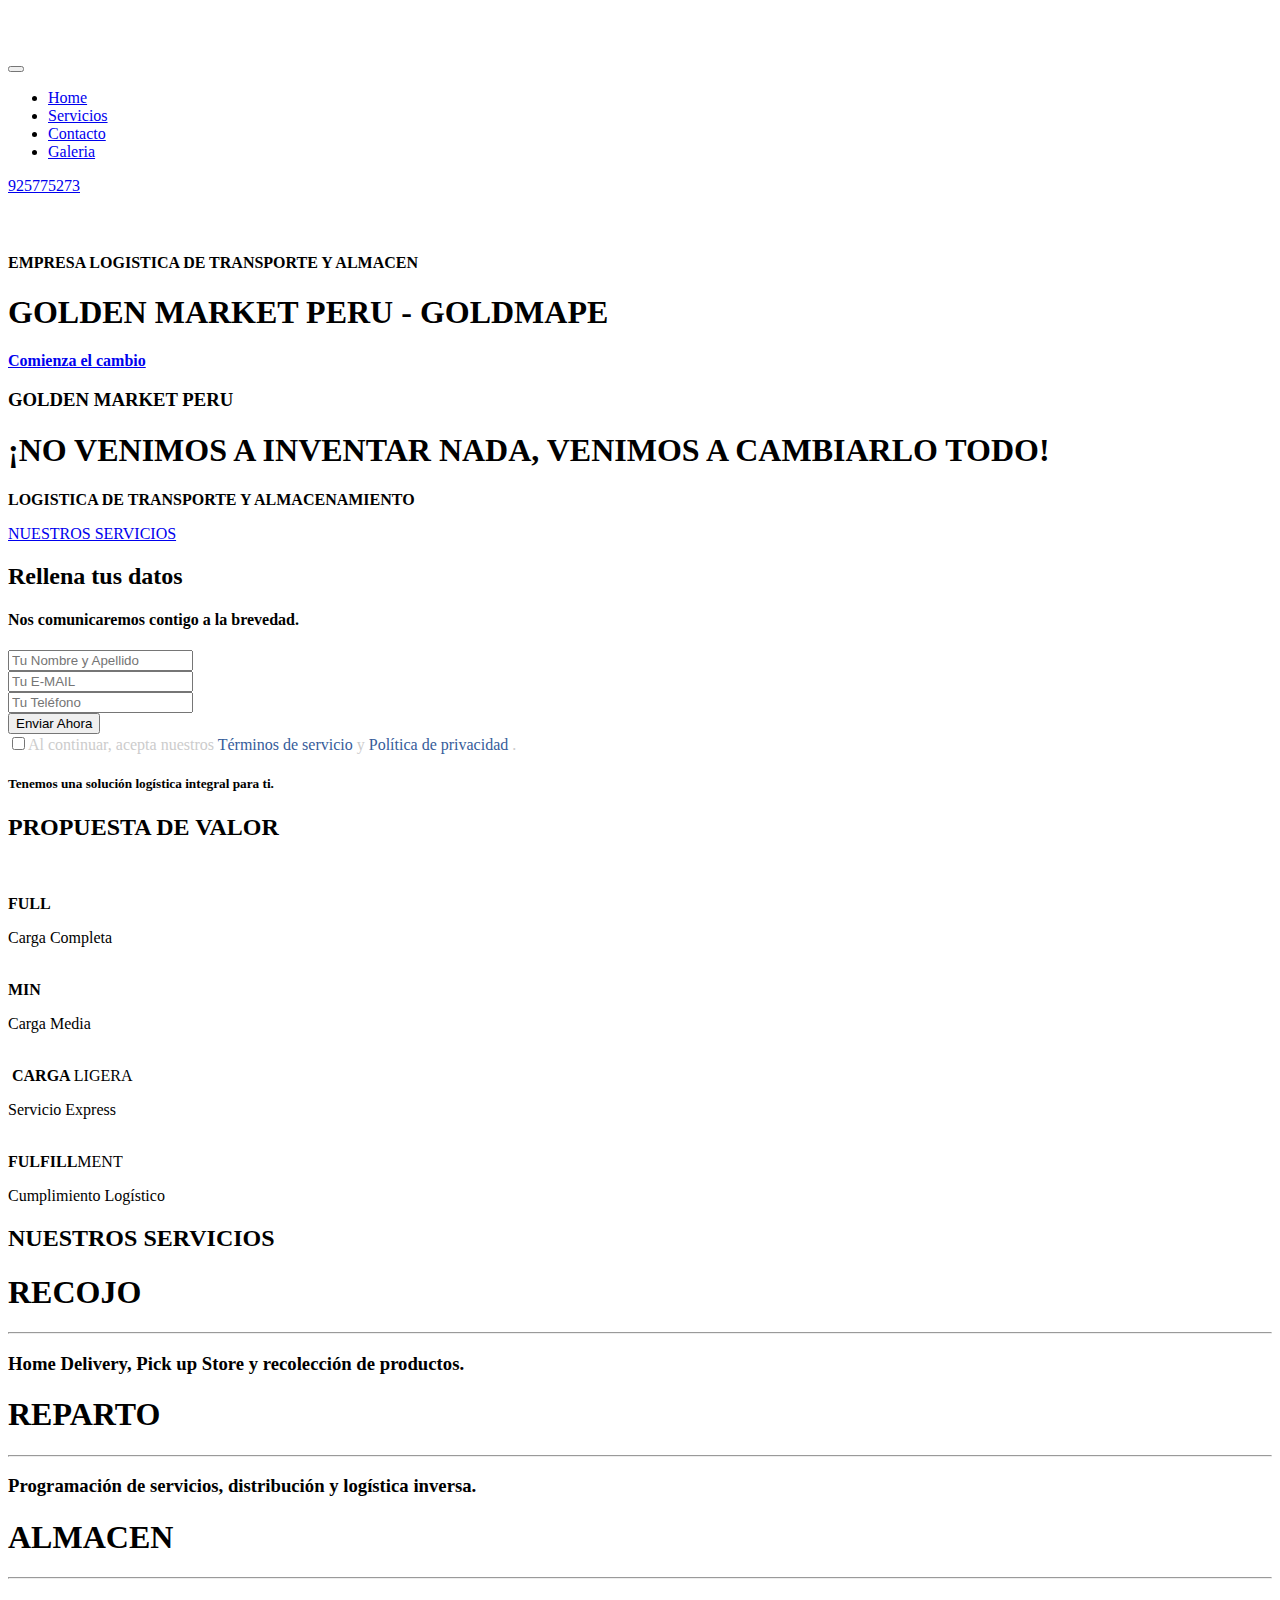
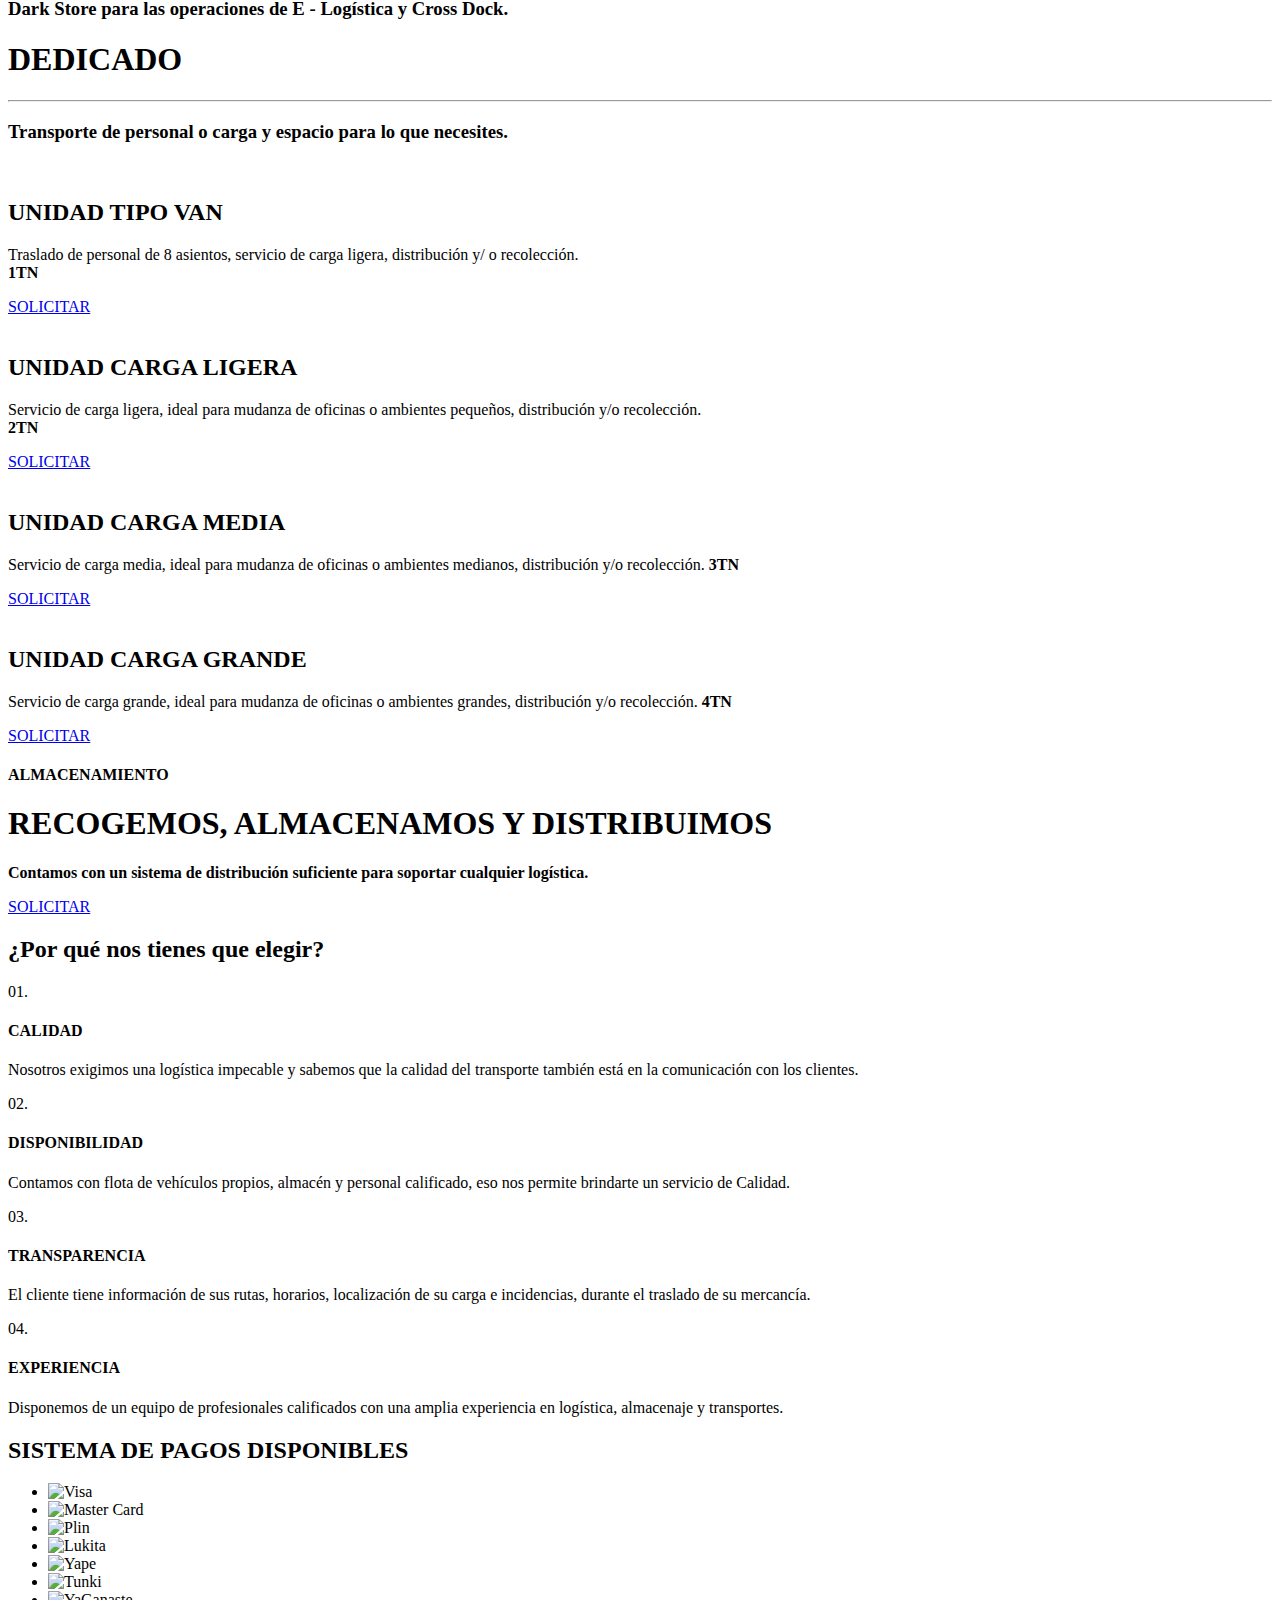
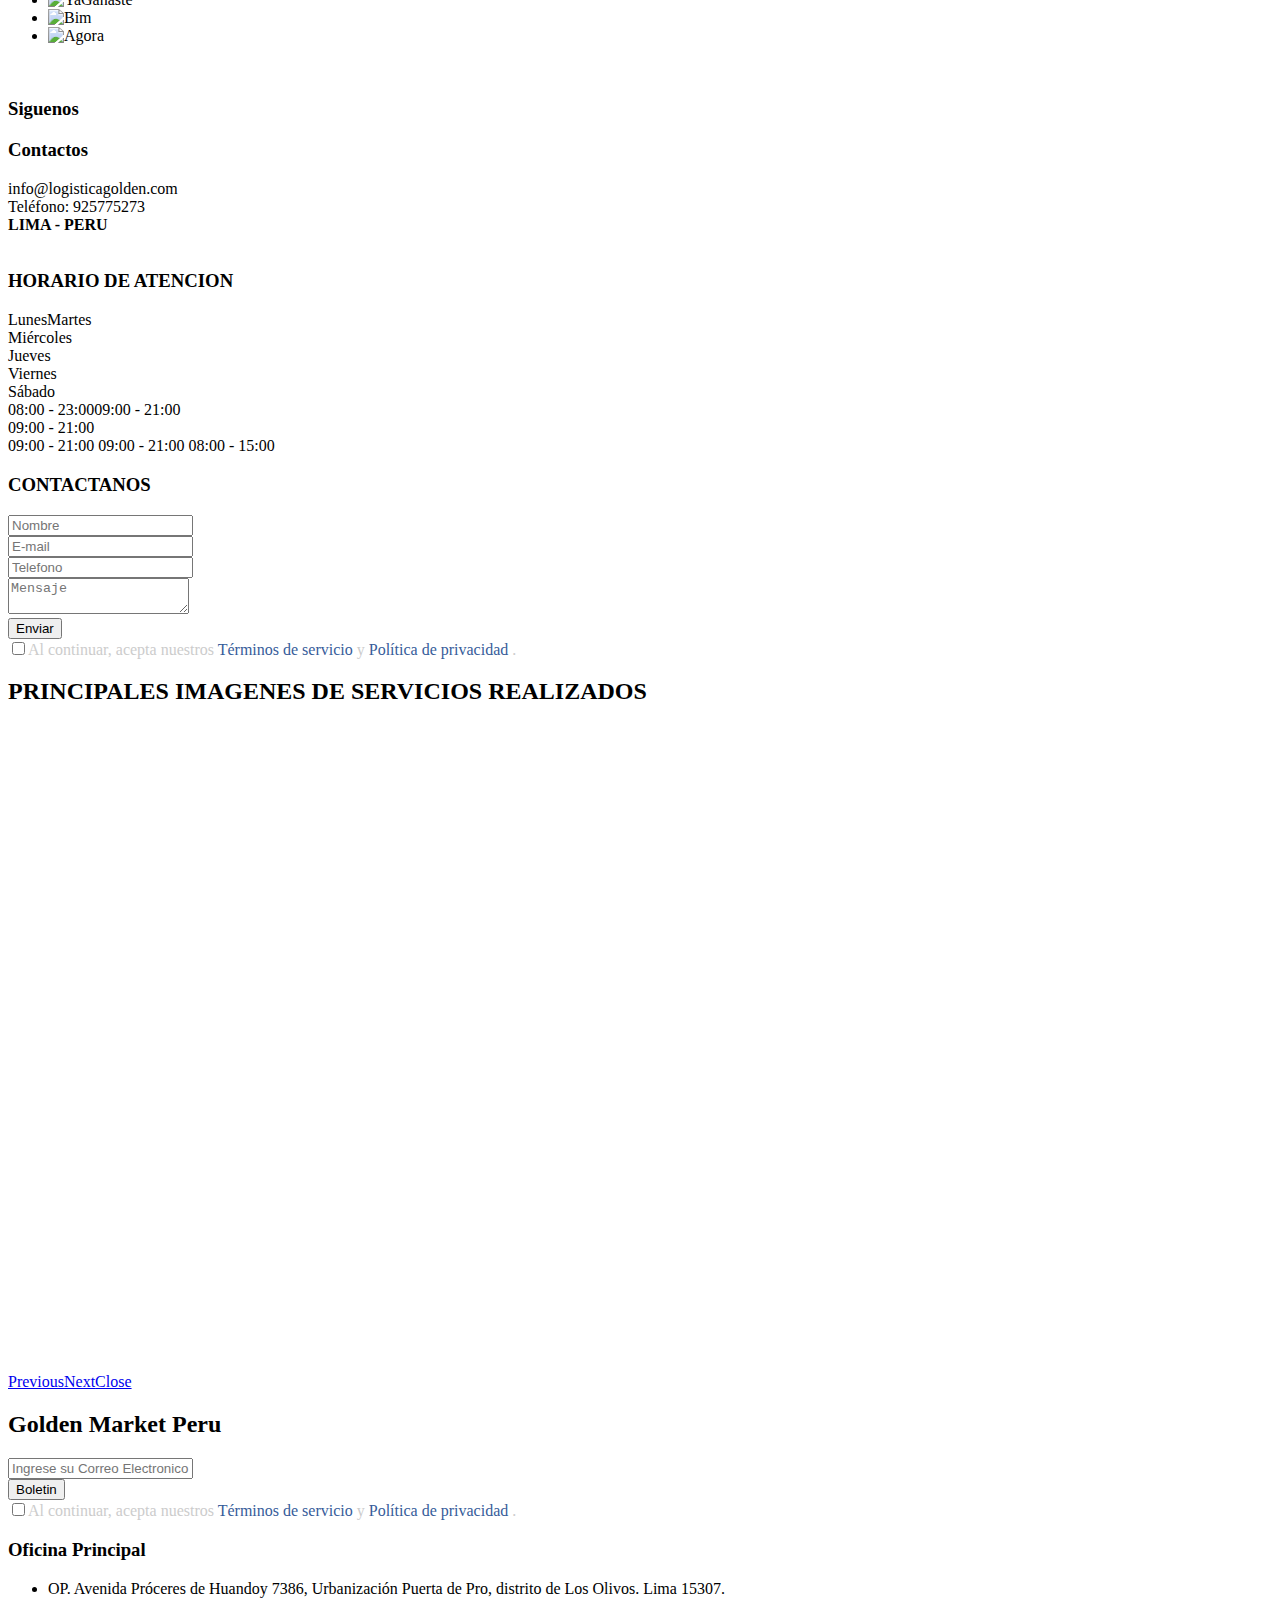
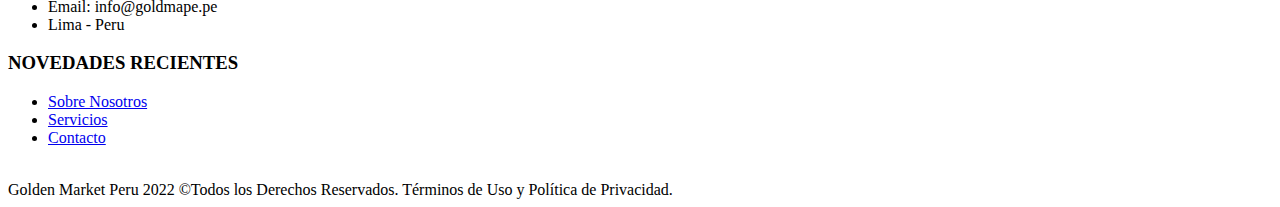
==== commit 279bd5d2: "Add files via upload" ====
--- a/index.html
+++ b/index.html
@@ -6,15 +6,15 @@
   <meta http-equiv="X-UA-Compatible" content="IE=edge">
   
   <meta name="twitter:card" content="summary_large_image"/>
-  <meta name="twitter:image:src" content="assets/images/index-meta.webp">
-  <meta property="og:image" content="assets/images/index-meta.webp">
-  <meta name="twitter:title" content="Golden Market Peru - GOLMAPE">
+  <meta name="twitter:image:src" content="assets/images/index-meta.png">
+  <meta property="og:image" content="assets/images/index-meta.png">
+  <meta name="twitter:title" content="Golden Market Peru - GOLDMAPE">
   <meta name="viewport" content="width=device-width, initial-scale=1, minimum-scale=1">
-  <link rel="shortcut icon" href="assets/images/dpp-goldmape-fondo-oscuro-y-circulo-turquesa-121x121.png" type="image/x-icon">
-  <meta name="description" content="Logística de Transporte y almacenamiento">
-  
-  
-  <title>Golden Market Peru - GOLMAPE</title>
+  <link rel="shortcut icon" href="assets/images/favicon-fondo-169x169.png" type="image/x-icon">
+  <meta name="description" content="Logística de Transporte y Almacenamiento">
+  
+  
+  <title>Golden Market Peru - GOLDMAPE</title>
   <link rel="stylesheet" href="assets/font-awesome/css/font-awesome.css">
   <link rel="stylesheet" href="assets/linecons/style.css">
   <link rel="stylesheet" href="assets/web/assets/mobirise-icons/mobirise-icons.css">
@@ -56,7 +56,7 @@
 <link rel="apple-touch-icon" href="apple-touch-icon.png"></head>
 <body>
   
-  <section class="menu cid-s4WSalPBGk" once="menu" id="menu1-2v" data-sortbtn="btn-primary">
+  <section class="menu cid-s4WSalPBGk" once="menu" id="menu1-2v">
 
     
     
@@ -64,8 +64,8 @@
     <nav class="navbar navbar-dropdown navbar-expand-lg">
         <div class="navbar-brand">
             <span class="navbar-logo">
-                <a href="#">
-                    <img src="assets/images/dpp-goldmape-fondo-oscuro-y-circulo-turquesa-121x121.png" alt="" title="" style="height: 5.3rem;">
+                <a href="index.html#header7-8c">
+                    <img src="assets/images/favicon-fondo-169x169.png" alt="" title="" style="height: 5.3rem;">
                 </a>
             </span>
             <span class="bolded"><a class="navbar-caption text-primary display-2" href="#"><span class="li_lock mbr-iconfont mbr-iconfont-btn" style="font-size: 40px;"></span></a></span>
@@ -80,11 +80,11 @@
         </button>
       <div class="collapse navbar-collapse" id="navbarSupportedContent">
             <ul class="navbar-nav nav-dropdown" data-app-modern-menu="true"><li class="nav-item">
-                    <a class="nav-link link text-white display-4" href="#">Home</a>
-                </li><li class="nav-item"><a class="nav-link link text-white text-primary display-4" href="index.html#extFeatures9-6q">Servicios</a></li><li class="nav-item"><a class="nav-link link text-white text-primary display-4" href="index.html#footer4-27">Contacto</a></li><li class="nav-item"><a class="nav-link link text-white text-primary display-4" href="index.html#footer4-27">Galeria</a></li></ul>
+                    <a class="nav-link link text-white text-primary display-4" href="index.html#info3-7l">Home</a>
+                </li><li class="nav-item"><a class="nav-link link text-white text-primary display-4" href="index.html#extFeatures9-6q">Servicios</a></li><li class="nav-item"><a class="nav-link link text-white text-primary display-4" href="index.html#footer4-27">Contacto</a></li><li class="nav-item"><a class="nav-link link text-white text-primary display-4" href="index.html#gallery2-8y">Galeria</a></li></ul>
             <div class="icons-menu">
               <div class="soc-item">
-                <a href="#" target="_blank">
+                <a href="https://wa.me/51925775273">
                   <span class="mbr-iconfont socicon-whatsapp socicon" style="color: rgb(28, 201, 12); fill: rgb(28, 201, 12);"></span>
                 </a>
               </div>
@@ -94,12 +94,12 @@
               
               
             </div>
-            <div class="navbar-buttons mbr-section-btn"><a class="btn btn-sm btn-danger display-4" href="#">925775273</a></div>
+            <div class="navbar-buttons mbr-section-btn"><a class="btn btn-sm btn-danger display-4" href="https://wa.me/51925775273">925775273</a></div>
       </div>
     </nav>
 </section>
 
-<section class="cid-taZSpZnzoQ" id="info3-7l" data-sortbtn="btn-primary">
+<section class="cid-taZSpZnzoQ" id="info3-7l">
 
     
 
@@ -114,14 +114,14 @@
     </div>
 </section>
 
-<section class="header7 cid-tdSE5DG82q mbr-fullscreen mbr-parallax-background" id="header7-8c" data-sortbtn="btn-primary">
-
-    
-
-    
-
-    <div class="animated-text-background display-7" style="color: rgb(249, 249, 249); opacity: 0.2; font-size: 14rem;">
-        <span class="animated-element" data-word="VENIMOS A CAMBIARLO TODO!" data-speed="80">
+<section class="header7 cid-tdSE5DG82q mbr-fullscreen mbr-parallax-background" id="header7-8c">
+
+    
+
+    
+
+    <div class="animated-text-background display-2" style="color: rgb(249, 249, 249); opacity: 0.2; font-size: 20rem;">
+        <span class="animated-element" data-word="¡VENIMOS A CAMBIARLO TODO!" data-speed="83">
         </span>
     </div>
     <div class="container">
@@ -135,7 +135,7 @@
                 <h4 class="mbr-section-subtitle mbr-fonts-style align-left pb-2 display-5"><strong>EMPRESA LOGISTICA DE TRANSPORTE Y ALMACEN</strong></h4>
                 <h1 class="mbr-section-title mbr-white mbr-bold mbr-fonts-style align-left display-1">GOLDEN MARKET PERU - GOLDMAPE</h1>
                 
-                <div class="mbr-section-btn pt-3"><a class="btn btn-lg btn-white display-4" type="submit">Comienza el cambio</a></div>
+                <div class="mbr-section-btn pt-3"><a class="btn btn-lg btn-white display-4" type="submit" href="index.html#header2-7o"><strong>Comienza el cambio</strong></a></div>
             </div>
         </div>
     </div>
@@ -146,7 +146,7 @@
     </div>
 </section>
 
-<section class="cid-taZWa4Pwfe mbr-parallax-background" id="header2-7o" data-sortbtn="btn-primary">
+<section class="cid-taZWa4Pwfe mbr-parallax-background" id="header2-7o">
 
     
 
@@ -158,7 +158,7 @@
                 <h3 class="mbr-section-subtitle mbr-fonts-style align-left pb-2 display-5"><strong>GOLDEN MARKET PERU</strong></h3>
                 <h1 class="mbr-section-title mbr-white mbr-fonts-style align-left display-1"><strong>¡NO VENIMOS A INVENTAR NADA, VENIMOS A CAMBIARLO TODO!</strong></h1>
                 <p class="mbr-text pb-3 mbr-fonts-style mbr-white align-left display-7"><strong>LOGISTICA DE TRANSPORTE Y ALMACENAMIENTO</strong><br></p>
-                <div class="mbr-section-btn align-left"><a class="btn btn-lg btn-success display-4">SOLICITAR SERVICIO</a></div>
+                <div class="mbr-section-btn align-left"><a class="btn btn-lg btn-primary display-4" href="index.html#extFeatures9-6q">NUESTROS SERVICIOS</a></div>
             </div>
             <div class="form-1 col-md-12 col-lg-4">
                 <div class="mbr-overlay" style="opacity: 0.7; background-color: rgb(35, 35, 35);">
@@ -167,9 +167,9 @@
                 <h4 class="mbr-fonts-style form-subtitle align-left display-7"><strong>Nos comunicaremos contigo a la brevedad.</strong></h4>
                 <div class="form-wrap" data-form-type="formoid">
 <!--Formbuilder Form-->
-<form action="https://mobirise.eu/" method="POST" class="mbr-form form-with-styler" data-form-title="Formulario Inicial"><input type="hidden" name="email" data-form-email="true" value="6tz0uo7LtbUkkIFHF2ZQEHYTa1LeGh4AY0TCDeDUmM+t5Lxu/9daxmjrwWW00WUwmgEX6dkI96v5ihTuizhWH/ll5x60GkkCjUOgMZ1cxqJPvKM1qkeURwT7pQzAbC04.yzLc7ksb4ycMdxh+LUF6TdbkJJSK0SI2ZkmPI9FBQL/Cg22JsE4TQo/WbnHXuLsHDbNC8GTPDl7x7BwntYQrC1aUeYl0twn/+cZklvTYuXHMvqd3192ACA2GPK/WSxXa">
+<form action="https://mobirise.eu/" method="POST" class="mbr-form form-with-styler" data-form-title="Formulario Inicial"><input type="hidden" name="email" data-form-email="true" value="oMjQ1YmGQwduTaexoFtLlxMieqlWG8bskvqz+Y4aVvPHY8swwfoBdTstzcQ7UbQwb5LvgHIyyPujiXnZ+euactZ99Bb1JIAsrJKYUmMxDEQkmbwbX4JKzYbq+ePzRr9n.F8jQ1pyy0M88uwgKavScFN6H4eMgo/jz9Ph1/1VckYa0WBqDcYySVRQ8Tia/PVjGNO2Nf0CKhQTcbcl4TCTxNedbkzDFcMJPoOzW7+C9ZuCIdgoLEHi2rgqaXMRjzqu+">
 <div class="row">
-<div hidden="hidden" data-form-alert="" class="alert alert-success col-12">¡Gracias por rellenar el formulario! Tenemos una solución logística integral para ti.</div>
+<div hidden="hidden" data-form-alert="" class="alert alert-success col-12">¡Pronto nos comunicaremos contigo. Gracias!</div>
 <div hidden="hidden" data-form-alert-danger="" class="alert alert-danger col-12">
 </div>
 </div>
@@ -183,24 +183,22 @@
 <div data-for="phone" class="col-md-12 form-group ">
 <input type="text" name="phone" placeholder="Tu Teléfono" data-form-field="Phone" class="form-control display-7" value="" id="phone-header2-7o">
 </div>
-<div class="col-md-12 input-group-btn">
-<button type="submit" class="btn btn-md btn-form btn-success-outline display-4">Enviar Ahora</button>
-</div>
+<div class="col-md-12 input-group-btn"><button type="submit" class="btn btn-md btn-form btn-success-outline display-4">Enviar Ahora</button></div>
 </div>
 <span class="gdpr-block">
 <label>
-<span class="textGDPR display-7" style="color: #a7a7a7"><input type="checkbox" name="gdpr" id="gdpr-header2-7o" required="">Al continuar, acepta nuestros <a style="color: #149dcc; text-decoration: none;" href="terms.html"> Términos de servicio </a> y <a style="color: #149dcc; text-decoration: none;" href="policy.html"> Política de privacidad </a>.</span>
+<span class="textGDPR display-7" style="color: #cccccc"><input type="checkbox" name="gdpr" id="gdpr-header2-7o" required="">Al continuar, acepta nuestros <a style="color: #365c9a; text-decoration: none;" href="terms.html"> Términos de servicio </a> y <a style="color: #365c9a; text-decoration: none;" href="policy.html"> Política de privacidad </a>.</span>
 </label>
 </span></form><!--Formbuilder Form-->
 </div>
-                <h5 class="pt-3 mbr-fonts-style form-text align-left display-4">Tenemos una solución logística integral para ti.</h5>
+                <h5 class="pt-3 mbr-fonts-style form-text align-left display-4"><strong>Tenemos una solución logística integral para ti.</strong></h5>
             </div>
         </div>
     </div>
               
 </section>
 
-<section class="mbr-section extFeatures cid-taSkIhBPGj mbr-parallax-background" id="extShop9-7b" data-sortbtn="btn-primary">
+<section class="mbr-section extFeatures cid-taSkIhBPGj mbr-parallax-background" id="extShop9-7b">
 
     
 
@@ -280,7 +278,7 @@
     </div>
 </section>
 
-<section class="extFeatures cid-sdvhIaQIv4" id="extFeatures9-6q" data-sortbtn="btn-primary">
+<section class="extFeatures cid-sdvhIaQIv4" id="extFeatures9-6q">
 
     
   
@@ -354,7 +352,7 @@
     </div>
 </section>
 
-<section class="features1 cid-tdTgntPGE6" id="features1-8i" data-sortbtn="btn-primary">
+<section class="features1 cid-tdTgntPGE6" id="features1-8i">
 
     
 
@@ -373,14 +371,14 @@
                     <div class="mbr-section-text">
                         <p class="mbr-text pt-3 mbr-light mbr-fonts-style align-center mbr-white display-7">Traslado de personal de 8 asientos, servicio de carga ligera, distribución y/ o recolección. <br><strong>1TN</strong></p>
                     </div>
-                    <div class="mbr-section-btn pt-3 align-center"><a class="btn btn-md btn-success-outline display-4" href="#">SOLICITAR</a></div>
+                    <div class="mbr-section-btn pt-3 align-center"><a class="btn btn-md btn-success-outline display-4" href="index.html#footer4-27">SOLICITAR</a></div>
                 </div>
             </div>
         </div>
     </div>          
 </section>
 
-<section class="features2 cid-tdTjWZqghI" id="features2-8n" data-sortbtn="btn-primary">
+<section class="features2 cid-tdTjWZqghI" id="features2-8n">
 
     
 
@@ -400,14 +398,14 @@
                     <div class="mbr-section-text">
                         <p class="mbr-text pt-3 mbr-light mbr-fonts-style align-center display-7">Servicio de carga ligera, ideal para mudanza de oficinas o ambientes pequeños, distribución y/o recolección.<br> <strong>2TN</strong></p>
                     </div>
-                    <div class="mbr-section-btn pt-3 align-center"><a class="btn btn-md btn-success-outline display-4" href="#">SOLICITAR</a></div>
+                    <div class="mbr-section-btn pt-3 align-center"><a class="btn btn-md btn-success-outline display-4" href="index.html#footer4-27">SOLICITAR</a></div>
                 </div>
             </div>
         </div>
     </div>          
 </section>
 
-<section class="features1 cid-tdTrdWWJhq" id="features1-8o" data-sortbtn="btn-primary">
+<section class="features1 cid-tdTrdWWJhq" id="features1-8o">
 
     
 
@@ -427,14 +425,14 @@
                         <p class="mbr-text pt-3 mbr-light mbr-fonts-style align-center mbr-white display-7">
                             Servicio de carga media, ideal para mudanza de oficinas o ambientes medianos, distribución y/o recolección. <strong>3TN</strong></p>
                     </div>
-                    <div class="mbr-section-btn pt-3 align-center"><a class="btn btn-md btn-primary-outline display-4" href="#">SOLICITAR</a></div>
+                    <div class="mbr-section-btn pt-3 align-center"><a class="btn btn-md btn-primary-outline display-4" href="index.html#footer4-27">SOLICITAR</a></div>
                 </div>
             </div>
         </div>
     </div>          
 </section>
 
-<section class="features2 cid-tdTtb4ozXG" id="features2-8p" data-sortbtn="btn-primary">
+<section class="features2 cid-tdTtb4ozXG" id="features2-8p">
 
     
 
@@ -454,14 +452,14 @@
                         <p class="mbr-text pt-3 mbr-light mbr-fonts-style align-center display-7">
                             Servicio de carga grande, ideal para mudanza de oficinas o ambientes grandes, distribución y/o recolección. <strong>4TN</strong></p>
                     </div>
-                    <div class="mbr-section-btn pt-3 align-center"><a class="btn btn-md btn-primary-outline display-4" href="#">SOLICITAR</a></div>
+                    <div class="mbr-section-btn pt-3 align-center"><a class="btn btn-md btn-primary-outline display-4" href="index.html#footer4-27">SOLICITAR</a></div>
                 </div>
             </div>
         </div>
     </div>          
 </section>
 
-<section class="header3 cid-teddHPyZ7D mbr-fullscreen mbr-parallax-background" id="header3-8r" data-sortbtn="btn-primary">
+<section class="header3 cid-teddHPyZ7D mbr-fullscreen mbr-parallax-background" id="header3-8r">
 
     
 
@@ -471,22 +469,21 @@
     <div class="container align-left">
         <div class="row justify-content-center mbr-white">
             <div class="mbr-white col-md-12">
-                <h4 class="mbr-section-subtitle mbr-fonts-style align-left pb-2 display-5">ALMACENAMIENTO</h4>
-                <h1 class="mbr-section-title mbr-white mbr-fonts-style align-left display-1">RECOGEMOS, ALMACENAMOS Y DISTRIBUIMOS</h1>
-                <p class="mbr-text pb-3 mbr-fonts-style mbr-white align-left display-7">Contamos con un sistema de distribución suficiente para soportar cualquier logística.</p>
-                <div class="mbr-section-btn align-left"><a class="btn btn-lg btn-white-outline display-4">SOLICITAR</a></div>
-            </div>
-        </div>
-    </div>
-    
-</section>
-
-<section class="features5 cid-td2Xui4MtF mbr-parallax-background" id="features5-7z" data-sortbtn="btn-primary">
-    
-    
-
-    <div class="mbr-overlay" style="opacity: 0.8; background-color: rgb(255, 255, 255);">
-    </div>
+                <h4 class="mbr-section-subtitle mbr-fonts-style align-left pb-2 display-5"><strong>ALMACENAMIENTO</strong></h4>
+                <h1 class="mbr-section-title mbr-white mbr-fonts-style align-left display-1"><strong>RECOGEMOS, ALMACENAMOS Y DISTRIBUIMOS</strong></h1>
+                <p class="mbr-text pb-3 mbr-fonts-style mbr-white align-left display-7"><strong>Contamos con un sistema de distribución suficiente para soportar cualquier logística.</strong></p>
+                <div class="mbr-section-btn align-left"><a class="btn btn-lg btn-white-outline display-4" href="index.html#footer4-27">SOLICITAR</a></div>
+            </div>
+        </div>
+    </div>
+    
+</section>
+
+<section class="features5 cid-tf1znK49YO" id="features5-9t">
+    
+    
+
+    
     <div class="container">
         <h2 class="mbr-section-title align-left mbr-fonts-style display-2"><strong>¿Por qué nos tienes que elegir?</strong></h2>
         
@@ -496,9 +493,10 @@
                 <div class="card-box">
                     <div class="title">
                         <span class="num mbr-fonts-style mbr-bold display-1">01.</span>
-                        <h4 class="card-title m-0 mbr-fonts-style mbr-bold display-5">CALIDAD<br><br></h4>
-                    </div>
-                    <p class="mbr-text card-text mbr-fonts-style display-7">Nosotros exigimos una logística impecable y sabemos que la calidad del transporte también está en la comunicación con los clientes.</p>
+                        <h4 class="card-title m-0 mbr-fonts-style mbr-bold display-5">CALIDAD</h4>
+                    </div>
+                    <p class="mbr-text card-text mbr-fonts-style display-7">
+                        Nosotros exigimos una logística impecable y sabemos que la calidad del transporte también está en la comunicación con los clientes.</p>
                 </div>
             </div>
             <div class="card p-3 col-md-6 col-lg-3">
@@ -506,34 +504,37 @@
                     <div class="title">
                         <span class="num mbr-fonts-style mbr-bold display-1">02.</span>
                         <h4 class="card-title mbr-fonts-style m-0 mbr-bold display-5">
-                            DISPONIBILIDAD<br><br></h4>
-                    </div>
-                    <p class="mbr-text card-text mbr-fonts-style display-7">Contamos con flota de vehículos propios, almacén y personal calificado, eso nos permite brindarte un servicio de Calidad.</p>
+                            DISPONIBILIDAD</h4>
+                    </div>
+                    <p class="mbr-text card-text mbr-fonts-style display-7">
+                        Contamos con flota de vehículos propios, almacén y personal calificado, eso nos permite brindarte un servicio de Calidad.</p>
                 </div>
             </div>
             <div class="card p-3 col-md-6 col-lg-3">
                 <div class="card-box">
                     <div class="title">
                         <span class="num mbr-fonts-style mbr-bold display-1">03.</span>
-                        <h4 class="card-title m-0 mbr-fonts-style mbr-bold display-5">TRANSPARENCIA<br><br></h4>
-                    </div>
-                    <p class="mbr-text card-text mbr-fonts-style display-7">El cliente tiene información de sus rutas, horarios, localización de su carga e incidencias, durante el traslado de su mercancía.</p>
+                        <h4 class="card-title m-0 mbr-fonts-style mbr-bold display-5">TRANSPARENCIA</h4>
+                    </div>
+                    <p class="mbr-text card-text mbr-fonts-style display-7">
+                        El cliente tiene información de sus rutas, horarios, localización de su carga e incidencias, durante el traslado de su mercancía.</p>
                 </div>
             </div>
             <div class="card p-3 col-md-6 col-lg-3">
                 <div class="card-box">
                     <div class="title">
                         <span class="num mbr-fonts-style mbr-bold display-1">04.</span>
-                        <h4 class="card-title mbr-fonts-style m-0 mbr-bold display-5">EXPERIENCIA<br><br></h4>
-                    </div>
-                    <p class="mbr-text card-text mbr-fonts-style display-7">Disponemos de un equipo de profesionales calificados con una amplia experiencia en logística, almacenaje y transportes.</p>
-                </div>
-            </div>
-        </div>
-    </div>
-</section>
-
-<section class="cid-s3mVq84DXC" id="info4-m" data-sortbtn="btn-primary">
+                        <h4 class="card-title mbr-fonts-style m-0 mbr-bold display-5">EXPERIENCIA</h4>
+                    </div>
+                    <p class="mbr-text card-text mbr-fonts-style display-7">
+                        Disponemos de un equipo de profesionales calificados con una amplia experiencia en logística, almacenaje y transportes.</p>
+                </div>
+            </div>
+        </div>
+    </div>
+</section>
+
+<section class="cid-s3mVq84DXC" id="info4-m">
 
     
 
@@ -555,28 +556,30 @@
                         <li class="list-inline-item">
                             <img src="assets/images/master-card.png" alt="Master Card">
                         </li>
-                        <li class="list-inline-item">
-                            <img src="assets/images/american-express.png" alt="American Express">
-                        </li>
+                        
                         
                         <li class="list-inline-item">
-                            <img src="assets/images/plim-192x120.png" alt="Diners Club" title="">
+                            <img src="assets/images/plim-192x120.png" alt="Plin" title="">
                         </li>
                         <li class="list-inline-item">
-                            <img src="assets/images/lukita-192x120.png" alt="Discover" title="">
+                            <img src="assets/images/lukita-192x120.png" alt="Lukita" title="">
                         </li>
                         <li class="list-inline-item">
-                            <img src="assets/images/yape-146x91.png" alt="Bitcoin" title="">
+                            <img src="assets/images/yape-146x91.png" alt="Yape" title="">
                         </li>
                         <li class="list-inline-item">
-                            <img src="assets/images/tunki-192x120.png" alt="Western Union" title="">
+                            <img src="assets/images/tunki-192x120.png" alt="Tunki" title="">
+                        </li>
+                        <li class="list-inline-item">
+                            <img src="assets/images/yaganaste-192x123.jpg" alt="YaGanaste" title="">
+                        </li>
+                        <li class="list-inline-item">
+                            <img src="assets/images/bimlogo2-192x114.jpg" alt="Bim">
                         </li>
                         
                         
-                        
-                        
                         <li class="list-inline-item">
-                            <img src="assets/images/agora-logo-192x120.jpg" alt="Union Pay" title="">
+                            <img src="assets/images/agora-logo-192x120.jpg" alt="Agora" title="">
                         </li>
                     
                     </ul>
@@ -586,7 +589,7 @@
     </div>
 </section>
 
-<section class="cid-s4GpnVKHFl" id="footer4-27" data-sortbtn="btn-primary">
+<section class="cid-s4GpnVKHFl mbr-parallax-background" id="footer4-27">
 
     
 
@@ -603,30 +606,26 @@
                 <div class="social-list pb-3 align-center">
                     <h3 class="follow-title mbr-fonts-style pb-2 align-center display-5"><strong>Siguenos</strong></h3>
                     <div class="soc-item">
-                        <a href="https://twitter.com/mobirise" target="_blank">
-                            <span class="mbr-iconfont mbr-iconfont-social socicon-instagram socicon" style="color: rgb(102, 69, 142); fill: rgb(102, 69, 142); font-size: 30px;"></span>
+                        <a href="https://www.instagram.com/" target="_blank">
+                            <span class="mbr-iconfont mbr-iconfont-social socicon-instagram socicon" style="color: rgb(233, 97, 136); fill: rgb(233, 97, 136); font-size: 30px;"></span>
                         </a>
                     </div>
                     <div class="soc-item">
-                        <a href="https://www.facebook.com/pages/Mobirise/1616226671953247" target="_blank">
-                            <span class="mbr-iconfont mbr-iconfont-social socicon-facebook socicon" style="color: rgb(54, 92, 154); fill: rgb(54, 92, 154); font-size: 30px;"></span>
+                        <a href="https://www.facebook.com/" target="_blank">
+                            <span class="mbr-iconfont mbr-iconfont-social socicon-facebook socicon" style="color: rgb(61, 131, 245); fill: rgb(61, 131, 245); font-size: 30px;"></span>
                         </a>
                     </div>
                     <div class="soc-item">
-                        <a href="https://www.youtube.com/c/mobirise" target="_blank">
-                            <span class="mbr-iconfont mbr-iconfont-social socicon-whatsapp socicon" style="color: rgb(33, 150, 22); fill: rgb(33, 150, 22); font-size: 30px;"></span>
+                        <a href="https://twitter.com/" target="_blank">
+                            <span class="mbr-iconfont mbr-iconfont-social fa-twitter fa" style="color: rgb(54, 187, 202); fill: rgb(54, 187, 202); font-size: 30px;"></span>
                         </a>
                     </div>
                     <div class="soc-item">
-                        <a href="https://instagram.com/mobirise" target="_blank">
+                        <a href="https://www.youtube.com/" target="_blank">
                             <span class="mbr-iconfont mbr-iconfont-social fa-youtube-play fa" style="font-size: 30px; color: rgb(188, 14, 14); fill: rgb(188, 14, 14);"></span>
                         </a>
                     </div>
-                    <div class="soc-item">
-                        <a href="https://plus.google.com/u/0/+Mobirise" target="_blank">
-                            <span class="mbr-iconfont mbr-iconfont-social socicon-twitter socicon" style="font-size: 30px; color: rgb(41, 131, 234); fill: rgb(41, 131, 234);"></span>
-                        </a>
-                    </div>
+                    
                     
                 </div>
                 
@@ -639,7 +638,7 @@
                 </div>
             </div>
             <div class="col-sm-12 col-md-6 col-lg-5 col-xl-4 opening-hours pb-3 align-center">
-                <h3 class="opening-hours-title pb-3 mbr-fonts-style align-center display-5">HORARIO DE ATENCION</h3>
+                <h3 class="opening-hours-title pb-3 mbr-fonts-style align-center display-5"><strong>HORARIO DE ATENCION</strong></h3>
                 <div class="col-5 days-column mbr-fonts-style mbr-bold align-right mbr-text display-7">
                     <span><span style="display: inline !important;">Lunes</span></span><span><span style="display: inline !important;">Martes</span><br></span><span><span style="display: inline !important;">Miércoles</span><br></span><span><span style="display: inline !important;">Jueves</span><br></span><span><span style="display: inline !important;">Viernes</span><br></span><span><span style="display: inline !important;">Sábado</span></span><span></span><br>
                 </div>
@@ -652,7 +651,7 @@
             </div>
             <div class="form-1 col-sm-12 col-md-5 col-xl-4 col-lg-3" data-form-type="formoid">
 <!--Formbuilder Form-->
-<form action="https://mobirise.eu/" method="POST" class="mbr-form form-with-styler" data-form-title="Formulario Golden"><input type="hidden" name="email" data-form-email="true" value="o+FDCgdF85NoYRppb1scu0gn+1BwXkWEHjwoW+vipPeAPLBtYXNup1UAaltI7BNjLj7xD2EgHeofB6YuMTJj4Y0er5tFRImO+Z9MIMr7SSNt9apigq6rE3QeK6j6mg5A.dpAw3CtApnDggqDR39dAJ3ZNXiP0BRlgrWE+ANU5TtmTBlbhpnfIvos+SdN3IdsZa/snnO2BDsPlkM+hY1STlBYRGTkdbOAMl2ZBdmm53Q4F4uBLfJsTCXXyxj2pHgc1">
+<form action="https://mobirise.eu/" method="POST" class="mbr-form form-with-styler" data-form-title="Formulario Golden"><input type="hidden" name="email" data-form-email="true" value="jD8OsLDafHsZOAfLIchg2ftGtQkwpYtHRaTmnKQkgeWZX7FpxAHtHdTBz2Pme5tW5L4WuOsdoSOlQ1FzEx3fYQgy0M9fZ4epuUWJW383KpMKl60hwPd5k7dMsI3Ughi3.rK2r1r6X0M4blVVOGLNZIkR08E2zY/MRrOtvQM2aAw+Wftn++pc50UbsnA0aVuOZQ1lDy58x8W8y6JuupzdC/3rsvV/XeV3SZfeZOsCnugH/D3ZgRFB1FMFfEJSOaz9I">
 <div class="row">
 <div hidden="hidden" data-form-alert="" class="alert alert-success col-12">¡Gracias por rellenar el formulario!</div>
 <div hidden="hidden" data-form-alert-danger="" class="alert alert-danger col-12">
@@ -660,7 +659,7 @@
 </div>
 <div class="dragArea row">
 <div class="col-md-12">
-<h3 class="mbr-fonts-style form-title pb-3 mbr-fonts-style align-center display-5">CONTACTANOS</h3>
+<h3 class="mbr-fonts-style form-title pb-3 mbr-fonts-style align-center display-5"><strong>CONTACTANOS</strong></h3>
 </div>
 <div class="col-md-12 form-group " data-for="name">
 <input type="text" name="name" placeholder="Nombre" data-form-field="Name" required="required" class="form-control display-7" value="" id="name-footer4-27">
@@ -674,13 +673,11 @@
 <div data-for="message" class="col-md-12 form-group pb-2 ">
 <textarea name="message" placeholder="Mensaje" data-form-field="Message" class="form-control display-7" id="message-footer4-27"></textarea>
 </div>
-<div class="col-md-12 input-group-btn align-center">
-<button type="submit" class="btn btn-form btn-success-outline display-4">Enviar</button>
-</div>
+<div class="col-md-12 input-group-btn align-center"><button type="submit" class="btn btn-form btn-success-outline display-4">Enviar</button></div>
 </div>
 <span class="gdpr-block">
 <label>
-<span class="textGDPR display-7" style="color: #a7a7a7"><input type="checkbox" name="gdpr" id="gdpr-footer4-27" required="">Al continuar, acepta nuestros <a style="color: #149dcc; text-decoration: none;" href="terms.html"> Términos de servicio </a> y <a style="color: #149dcc; text-decoration: none;" href="policy.html"> Política de privacidad </a>.</span>
+<span class="textGDPR display-7" style="color: #cccccc"><input type="checkbox" name="gdpr" id="gdpr-footer4-27" required="">Al continuar, acepta nuestros <a style="color: #365c9a; text-decoration: none;" href="terms.html"> Términos de servicio </a> y <a style="color: #365c9a; text-decoration: none;" href="policy.html"> Política de privacidad </a>.</span>
 </label>
 </span></form><!--Formbuilder Form-->
 </div>
@@ -688,23 +685,22 @@
     </div>
 </section>
 
-<section class="mbr-gallery mbr-slider-carousel cid-tedn4Ps025" id="gallery2-8y" data-sortbtn="btn-primary">
+<section class="mbr-gallery mbr-slider-carousel cid-tedn4Ps025" id="gallery2-8y">
 
     
 
     
     <div class="container">
         
-        <h2 class="align-center mbr-fonts-style mbr-section-title display-2 pb-4"><strong>
-        Conoce Nuestros Servicios</strong></h2>
+        <h2 class="align-center mbr-fonts-style mbr-section-title display-2 pb-4"><strong>PRINCIPALES IMAGENES DE SERVICIOS REALIZADOS</strong></h2>
     </div> 
 
     <div class="container">
-        <div class="col-left-gallery"><!-- Filter --><!-- Gallery --><div class="mbr-gallery-row"><div class="mbr-gallery-layout-default"><div><div><div class="mbr-gallery-item mbr-gallery-item--p1" data-video-url="false" data-tags="Increíble"><div href="#lb-gallery2-8y" data-slide-to="0" data-bs-slide-to="0" data-toggle="modal" data-bs-toggle="modal"><img src="assets/images/20210803-083246-hdr-1848x4000-800x1732.jpeg" alt="" title=""><span class="icon-focus"></span></div></div><div class="mbr-gallery-item mbr-gallery-item--p1" data-video-url="false" data-tags="Increíble"><div href="#lb-gallery2-8y" data-slide-to="1" data-bs-slide-to="1" data-toggle="modal" data-bs-toggle="modal"><img src="assets/images/20220128-165425-hdr-1848x4000-800x1732.jpeg" alt="" title=""><span class="icon-focus"></span></div></div><div class="mbr-gallery-item mbr-gallery-item--p1" data-video-url="false" data-tags="Responsive"><div href="#lb-gallery2-8y" data-slide-to="2" data-bs-slide-to="2" data-toggle="modal" data-bs-toggle="modal"><img src="assets/images/20220128-165432-hdr-1508x3264-800x1732.jpeg" alt="" title=""><span class="icon-focus"></span></div></div><div class="mbr-gallery-item mbr-gallery-item--p1" data-video-url="false" data-tags="Animada"><div href="#lb-gallery2-8y" data-slide-to="3" data-bs-slide-to="3" data-toggle="modal" data-bs-toggle="modal"><img src="assets/images/20220128-165435-hdr-1508x3264-800x1732.jpeg" alt="" title=""><span class="icon-focus"></span></div></div><div class="mbr-gallery-item mbr-gallery-item--p1" data-video-url="false" data-tags="Increíble"><div href="#lb-gallery2-8y" data-slide-to="4" data-bs-slide-to="4" data-toggle="modal" data-bs-toggle="modal"><img src="assets/images/img-20210504-wa0009-900x1600-800x1422.jpg" alt="" title=""><span class="icon-focus"></span></div></div><div class="mbr-gallery-item mbr-gallery-item--p1" data-video-url="false" data-tags="Increíble"><div href="#lb-gallery2-8y" data-slide-to="5" data-bs-slide-to="5" data-toggle="modal" data-bs-toggle="modal"><img src="assets/images/img-20210505-wa0034-899x1599-800x1423.jpg" alt="" title=""><span class="icon-focus"></span></div></div><div class="mbr-gallery-item mbr-gallery-item--p1" data-video-url="false" data-tags="Increíble"><div href="#lb-gallery2-8y" data-slide-to="6" data-bs-slide-to="6" data-toggle="modal" data-bs-toggle="modal"><img src="assets/images/img-20210505-wa0035-899x1599-800x1423.jpg" alt="" title=""><span class="icon-focus"></span></div></div><div class="mbr-gallery-item mbr-gallery-item--p1" data-video-url="false" data-tags="Increíble"><div href="#lb-gallery2-8y" data-slide-to="7" data-bs-slide-to="7" data-toggle="modal" data-bs-toggle="modal"><img src="assets/images/img-20210625-wa0005-899x1599-800x1423.jpg" alt="" title=""><span class="icon-focus"></span></div></div><div class="mbr-gallery-item mbr-gallery-item--p1" data-video-url="false" data-tags="Increíble"><div href="#lb-gallery2-8y" data-slide-to="8" data-bs-slide-to="8" data-toggle="modal" data-bs-toggle="modal"><img src="assets/images/img-20210611-wa0035-899x1599-800x1423.jpg" alt="" title=""><span class="icon-focus"></span></div></div><div class="mbr-gallery-item mbr-gallery-item--p1" data-video-url="false" data-tags="Increíble"><div href="#lb-gallery2-8y" data-slide-to="9" data-bs-slide-to="9" data-toggle="modal" data-bs-toggle="modal"><img src="assets/images/img-20210702-wa0019-899x1599-800x1423.jpg" alt="" title=""><span class="icon-focus"></span></div></div><div class="mbr-gallery-item mbr-gallery-item--p1" data-video-url="false" data-tags="Increíble"><div href="#lb-gallery2-8y" data-slide-to="10" data-bs-slide-to="10" data-toggle="modal" data-bs-toggle="modal"><img src="assets/images/img-20210809-wa0046-900x1600-800x1422.jpg" alt="" title=""><span class="icon-focus"></span></div></div><div class="mbr-gallery-item mbr-gallery-item--p1" data-video-url="false" data-tags="Increíble"><div href="#lb-gallery2-8y" data-slide-to="11" data-bs-slide-to="11" data-toggle="modal" data-bs-toggle="modal"><img src="assets/images/img-20210904-wa0005-900x1600-800x1422.jpg" alt="" title=""><span class="icon-focus"></span></div></div><div class="mbr-gallery-item mbr-gallery-item--p1" data-video-url="false" data-tags="Increíble"><div href="#lb-gallery2-8y" data-slide-to="12" data-bs-slide-to="12" data-toggle="modal" data-bs-toggle="modal"><img src="assets/images/img-20210904-wa0014-900x1600-800x1422.jpg" alt="" title=""><span class="icon-focus"></span></div></div><div class="mbr-gallery-item mbr-gallery-item--p1" data-video-url="false" data-tags="Increíble"><div href="#lb-gallery2-8y" data-slide-to="13" data-bs-slide-to="13" data-toggle="modal" data-bs-toggle="modal"><img src="assets/images/img-20210904-wa0100-900x1600-800x1422.jpg" alt="" title=""><span class="icon-focus"></span></div></div><div class="mbr-gallery-item mbr-gallery-item--p1" data-video-url="false" data-tags="Increíble"><div href="#lb-gallery2-8y" data-slide-to="14" data-bs-slide-to="14" data-toggle="modal" data-bs-toggle="modal"><img src="assets/images/img-20210910-wa0008-792x1408-792x1408.jpg" alt="" title=""><span class="icon-focus"></span></div></div><div class="mbr-gallery-item mbr-gallery-item--p1" data-video-url="false" data-tags="Increíble"><div href="#lb-gallery2-8y" data-slide-to="15" data-bs-slide-to="15" data-toggle="modal" data-bs-toggle="modal"><img src="assets/images/img-20211028-wa0069-899x1599-800x1423.jpg" alt="" title=""><span class="icon-focus"></span></div></div><div class="mbr-gallery-item mbr-gallery-item--p1" data-video-url="false" data-tags="Increíble"><div href="#lb-gallery2-8y" data-slide-to="16" data-bs-slide-to="16" data-toggle="modal" data-bs-toggle="modal"><img src="assets/images/img-20211028-wa0070-899x1599-800x1423.jpg" alt="" title=""><span class="icon-focus"></span></div></div><div class="mbr-gallery-item mbr-gallery-item--p1" data-video-url="false" data-tags="Increíble"><div href="#lb-gallery2-8y" data-slide-to="17" data-bs-slide-to="17" data-toggle="modal" data-bs-toggle="modal"><img src="assets/images/img-20211028-wa0071-899x1599-800x1423.jpg" alt="" title=""><span class="icon-focus"></span></div></div><div class="mbr-gallery-item mbr-gallery-item--p1" data-video-url="false" data-tags="Increíble"><div href="#lb-gallery2-8y" data-slide-to="18" data-bs-slide-to="18" data-toggle="modal" data-bs-toggle="modal"><img src="assets/images/img-20211109-wa0007-900x1600-800x1422.jpg" alt="" title=""><span class="icon-focus"></span></div></div><div class="mbr-gallery-item mbr-gallery-item--p1" data-video-url="false" data-tags="Increíble"><div href="#lb-gallery2-8y" data-slide-to="19" data-bs-slide-to="19" data-toggle="modal" data-bs-toggle="modal"><img src="assets/images/img-20211129-wa0049-864x1536-800x1422.jpg" alt="" title=""><span class="icon-focus"></span></div></div><div class="mbr-gallery-item mbr-gallery-item--p1" data-video-url="false" data-tags="Increíble"><div href="#lb-gallery2-8y" data-slide-to="20" data-bs-slide-to="20" data-toggle="modal" data-bs-toggle="modal"><img src="assets/images/img-20211204-wa0006-720x1280-720x1280.jpg" alt="" title=""><span class="icon-focus"></span></div></div><div class="mbr-gallery-item mbr-gallery-item--p1" data-video-url="false" data-tags="Increíble"><div href="#lb-gallery2-8y" data-slide-to="21" data-bs-slide-to="21" data-toggle="modal" data-bs-toggle="modal"><img src="assets/images/img-20211119-wa0012-606x1280-606x1280.jpg" alt="" title=""><span class="icon-focus"></span></div></div><div class="mbr-gallery-item mbr-gallery-item--p1" data-video-url="false" data-tags="Increíble"><div href="#lb-gallery2-8y" data-slide-to="22" data-bs-slide-to="22" data-toggle="modal" data-bs-toggle="modal"><img src="assets/images/img-20211209-wa0003-720x1280-720x1280.jpg" alt="" title=""><span class="icon-focus"></span></div></div><div class="mbr-gallery-item mbr-gallery-item--p1" data-video-url="false" data-tags="Increíble"><div href="#lb-gallery2-8y" data-slide-to="23" data-bs-slide-to="23" data-toggle="modal" data-bs-toggle="modal"><img src="assets/images/img-20220720-wa0022-899x1599-800x1423.jpg" alt="" title=""><span class="icon-focus"></span></div></div><div class="mbr-gallery-item mbr-gallery-item--p1" data-video-url="false" data-tags="Increíble"><div href="#lb-gallery2-8y" data-slide-to="24" data-bs-slide-to="24" data-toggle="modal" data-bs-toggle="modal"><img src="assets/images/img-20210921-wa0215-1200x1600-800x1067.jpg" alt="" title=""><span class="icon-focus"></span></div></div><div class="mbr-gallery-item mbr-gallery-item--p1" data-video-url="false" data-tags="Increíble"><div href="#lb-gallery2-8y" data-slide-to="25" data-bs-slide-to="25" data-toggle="modal" data-bs-toggle="modal"><img src="assets/images/20210702-113417-2000x1500-800x600.jpg" alt="" title=""><span class="icon-focus"></span></div></div><div class="mbr-gallery-item mbr-gallery-item--p1" data-video-url="false" data-tags="Increíble"><div href="#lb-gallery2-8y" data-slide-to="26" data-bs-slide-to="26" data-toggle="modal" data-bs-toggle="modal"><img src="assets/images/20210702-113424-2000x1500-800x600.jpg" alt="" title=""><span class="icon-focus"></span></div></div></div></div><div class="clearfix"></div></div></div><!-- Lightbox --><div data-app-prevent-settings="" class="mbr-slider modal fade carousel slide" tabindex="-1" data-keyboard="true" data-bs-keyboard="true" data-interval="false" data-bs-interval="false" id="lb-gallery2-8y"><div class="modal-dialog"><div class="modal-content"><div class="modal-body"><div class="carousel-inner"><div class="carousel-item"><img src="assets/images/20210803-083246-hdr-1848x4000.jpeg" alt="" title=""></div><div class="carousel-item"><img src="assets/images/20220128-165425-hdr-1848x4000.jpeg" alt="" title=""></div><div class="carousel-item"><img src="assets/images/20220128-165432-hdr-1508x3264.jpeg" alt="" title=""></div><div class="carousel-item"><img src="assets/images/20220128-165435-hdr-1508x3264.jpeg" alt="" title=""></div><div class="carousel-item"><img src="assets/images/img-20210504-wa0009-900x1600.jpg" alt="" title=""></div><div class="carousel-item"><img src="assets/images/img-20210505-wa0034-899x1599.jpg" alt="" title=""></div><div class="carousel-item"><img src="assets/images/img-20210505-wa0035-899x1599.jpg" alt="" title=""></div><div class="carousel-item"><img src="assets/images/img-20210625-wa0005-899x1599.jpg" alt="" title=""></div><div class="carousel-item"><img src="assets/images/img-20210611-wa0035-899x1599.jpg" alt="" title=""></div><div class="carousel-item"><img src="assets/images/img-20210702-wa0019-899x1599.jpg" alt="" title=""></div><div class="carousel-item"><img src="assets/images/img-20210809-wa0046-900x1600.jpg" alt="" title=""></div><div class="carousel-item"><img src="assets/images/img-20210904-wa0005-900x1600.jpg" alt="" title=""></div><div class="carousel-item"><img src="assets/images/img-20210904-wa0014-900x1600.jpg" alt="" title=""></div><div class="carousel-item"><img src="assets/images/img-20210904-wa0100-900x1600.jpg" alt="" title=""></div><div class="carousel-item"><img src="assets/images/img-20210910-wa0008-792x1408.jpg" alt="" title=""></div><div class="carousel-item"><img src="assets/images/img-20211028-wa0069-899x1599.jpg" alt="" title=""></div><div class="carousel-item"><img src="assets/images/img-20211028-wa0070-899x1599.jpg" alt="" title=""></div><div class="carousel-item"><img src="assets/images/img-20211028-wa0071-899x1599.jpg" alt="" title=""></div><div class="carousel-item"><img src="assets/images/img-20211109-wa0007-900x1600.jpg" alt="" title=""></div><div class="carousel-item"><img src="assets/images/img-20211129-wa0049-864x1536.jpg" alt="" title=""></div><div class="carousel-item"><img src="assets/images/img-20211204-wa0006-720x1280.jpg" alt="" title=""></div><div class="carousel-item"><img src="assets/images/img-20211119-wa0012-606x1280.jpg" alt="" title=""></div><div class="carousel-item"><img src="assets/images/img-20211209-wa0003-720x1280.jpg" alt="" title=""></div><div class="carousel-item active"><img src="assets/images/img-20220720-wa0022-899x1599.jpg" alt="" title=""></div><div class="carousel-item"><img src="assets/images/img-20210921-wa0215-1200x1600.jpg" alt="" title=""></div><div class="carousel-item"><img src="assets/images/20210702-113417-2000x1500.jpg" alt="" title=""></div><div class="carousel-item"><img src="assets/images/20210702-113424-2000x1500.jpg" alt="" title=""></div></div><a class="carousel-control carousel-control-prev" role="button" data-slide="prev" data-bs-slide="prev" href="#lb-gallery2-8y"><span class="mbri-left mbr-iconfont" aria-hidden="true"></span><span class="sr-only visually-hidden">Previous</span></a><a class="carousel-control carousel-control-next" role="button" data-slide="next" data-bs-slide="next" href="#lb-gallery2-8y"><span class="mbri-right mbr-iconfont" aria-hidden="true"></span><span class="sr-only visually-hidden">Next</span></a><a class="close" href="#" role="button" data-dismiss="modal" data-bs-dismiss="modal"><span class="sr-only visually-hidden">Close</span></a></div></div></div></div></div>
-    </div>
-</section>
-
-<section class="footer4 cid-taSBHzwzh3" id="footer3-7c" data-sortbtn="btn-primary">
+        <div class="col-left-gallery"><!-- Filter --><!-- Gallery --><div class="mbr-gallery-row"><div class="mbr-gallery-layout-default"><div><div><div class="mbr-gallery-item mbr-gallery-item--p1" data-video-url="false" data-tags="Increíble"><div href="#lb-gallery2-8y" data-slide-to="0" data-bs-slide-to="0" data-toggle="modal" data-bs-toggle="modal"><img src="assets/images/20210803-083246-hdr-1848x4000-800x1732.jpeg" alt="" title=""><span class="icon-focus"></span></div></div><div class="mbr-gallery-item mbr-gallery-item--p1" data-video-url="false" data-tags="Increíble"><div href="#lb-gallery2-8y" data-slide-to="1" data-bs-slide-to="1" data-toggle="modal" data-bs-toggle="modal"><img src="assets/images/20220128-165425-hdr-1848x4000-800x1732.jpeg" alt="" title=""><span class="icon-focus"></span></div></div><div class="mbr-gallery-item mbr-gallery-item--p1" data-video-url="false" data-tags="Responsive"><div href="#lb-gallery2-8y" data-slide-to="2" data-bs-slide-to="2" data-toggle="modal" data-bs-toggle="modal"><img src="assets/images/20220128-165432-hdr-1508x3264-800x1732.jpeg" alt="" title=""><span class="icon-focus"></span></div></div><div class="mbr-gallery-item mbr-gallery-item--p1" data-video-url="false" data-tags="Animada"><div href="#lb-gallery2-8y" data-slide-to="3" data-bs-slide-to="3" data-toggle="modal" data-bs-toggle="modal"><img src="assets/images/20220128-165435-hdr-1508x3264-800x1732.jpeg" alt="" title=""><span class="icon-focus"></span></div></div><div class="mbr-gallery-item mbr-gallery-item--p1" data-video-url="false" data-tags="Increíble"><div href="#lb-gallery2-8y" data-slide-to="4" data-bs-slide-to="4" data-toggle="modal" data-bs-toggle="modal"><img src="assets/images/img-20210504-wa0009-900x1600-800x1422.jpg" alt="" title=""><span class="icon-focus"></span></div></div><div class="mbr-gallery-item mbr-gallery-item--p1" data-video-url="false" data-tags="Increíble"><div href="#lb-gallery2-8y" data-slide-to="5" data-bs-slide-to="5" data-toggle="modal" data-bs-toggle="modal"><img src="assets/images/img-20210505-wa0034-899x1599-800x1423.jpg" alt="" title=""><span class="icon-focus"></span></div></div><div class="mbr-gallery-item mbr-gallery-item--p1" data-video-url="false" data-tags="Increíble"><div href="#lb-gallery2-8y" data-slide-to="6" data-bs-slide-to="6" data-toggle="modal" data-bs-toggle="modal"><img src="assets/images/img-20210505-wa0035-899x1599-800x1423.jpg" alt="" title=""><span class="icon-focus"></span></div></div><div class="mbr-gallery-item mbr-gallery-item--p1" data-video-url="false" data-tags="Increíble"><div href="#lb-gallery2-8y" data-slide-to="7" data-bs-slide-to="7" data-toggle="modal" data-bs-toggle="modal"><img src="assets/images/img-20210625-wa0005-899x1599-800x1423.jpg" alt="" title=""><span class="icon-focus"></span></div></div><div class="mbr-gallery-item mbr-gallery-item--p1" data-video-url="false" data-tags="Increíble"><div href="#lb-gallery2-8y" data-slide-to="8" data-bs-slide-to="8" data-toggle="modal" data-bs-toggle="modal"><img src="assets/images/img-20210611-wa0035-899x1599-800x1423.jpg" alt="" title=""><span class="icon-focus"></span></div></div><div class="mbr-gallery-item mbr-gallery-item--p1" data-video-url="false" data-tags="Increíble"><div href="#lb-gallery2-8y" data-slide-to="9" data-bs-slide-to="9" data-toggle="modal" data-bs-toggle="modal"><img src="assets/images/img-20210702-wa0019-899x1599-800x1423.jpg" alt="" title=""><span class="icon-focus"></span></div></div><div class="mbr-gallery-item mbr-gallery-item--p1" data-video-url="false" data-tags="Increíble"><div href="#lb-gallery2-8y" data-slide-to="10" data-bs-slide-to="10" data-toggle="modal" data-bs-toggle="modal"><img src="assets/images/img-20210809-wa0046-900x1600-800x1422.jpg" alt="" title=""><span class="icon-focus"></span></div></div><div class="mbr-gallery-item mbr-gallery-item--p1" data-video-url="false" data-tags="Increíble"><div href="#lb-gallery2-8y" data-slide-to="11" data-bs-slide-to="11" data-toggle="modal" data-bs-toggle="modal"><img src="assets/images/img-20210904-wa0014-900x1600-800x1422.jpg" alt="" title=""><span class="icon-focus"></span></div></div><div class="mbr-gallery-item mbr-gallery-item--p1" data-video-url="false" data-tags="Increíble"><div href="#lb-gallery2-8y" data-slide-to="12" data-bs-slide-to="12" data-toggle="modal" data-bs-toggle="modal"><img src="assets/images/img-20210910-wa0008-792x1408-792x1408.jpg" alt="" title=""><span class="icon-focus"></span></div></div><div class="mbr-gallery-item mbr-gallery-item--p1" data-video-url="false" data-tags="Increíble"><div href="#lb-gallery2-8y" data-slide-to="13" data-bs-slide-to="13" data-toggle="modal" data-bs-toggle="modal"><img src="assets/images/img-20211109-wa0007-900x1600-800x1422.jpg" alt="" title=""><span class="icon-focus"></span></div></div><div class="mbr-gallery-item mbr-gallery-item--p1" data-video-url="false" data-tags="Increíble"><div href="#lb-gallery2-8y" data-slide-to="14" data-bs-slide-to="14" data-toggle="modal" data-bs-toggle="modal"><img src="assets/images/img-20211129-wa0049-864x1536-800x1422.jpg" alt="" title=""><span class="icon-focus"></span></div></div><div class="mbr-gallery-item mbr-gallery-item--p1" data-video-url="false" data-tags="Increíble"><div href="#lb-gallery2-8y" data-slide-to="15" data-bs-slide-to="15" data-toggle="modal" data-bs-toggle="modal"><img src="assets/images/img-20211119-wa0012-4-606x1280-606x1072.jpeg" alt="" title=""><span class="icon-focus"></span></div></div><div class="mbr-gallery-item mbr-gallery-item--p1" data-video-url="false" data-tags="Increíble"><div href="#lb-gallery2-8y" data-slide-to="16" data-bs-slide-to="16" data-toggle="modal" data-bs-toggle="modal"><img src="assets/images/20210702-113417-2000x1500-800x600.jpg" alt="" title=""><span class="icon-focus"></span></div></div><div class="mbr-gallery-item mbr-gallery-item--p1" data-video-url="false" data-tags="Increíble"><div href="#lb-gallery2-8y" data-slide-to="17" data-bs-slide-to="17" data-toggle="modal" data-bs-toggle="modal"><img src="assets/images/20210702-113424-2000x1500-800x600.jpg" alt="" title=""><span class="icon-focus"></span></div></div></div></div><div class="clearfix"></div></div></div><!-- Lightbox --><div data-app-prevent-settings="" class="mbr-slider modal fade carousel slide" tabindex="-1" data-keyboard="true" data-bs-keyboard="true" data-interval="false" data-bs-interval="false" id="lb-gallery2-8y"><div class="modal-dialog"><div class="modal-content"><div class="modal-body"><div class="carousel-inner"><div class="carousel-item"><img src="assets/images/20210803-083246-hdr-1848x4000.jpeg" alt="" title=""></div><div class="carousel-item"><img src="assets/images/20220128-165425-hdr-1848x4000.jpeg" alt="" title=""></div><div class="carousel-item"><img src="assets/images/20220128-165432-hdr-1508x3264.jpeg" alt="" title=""></div><div class="carousel-item"><img src="assets/images/20220128-165435-hdr-1508x3264.jpeg" alt="" title=""></div><div class="carousel-item"><img src="assets/images/img-20210504-wa0009-900x1600.jpg" alt="" title=""></div><div class="carousel-item"><img src="assets/images/img-20210505-wa0034-899x1599.jpg" alt="" title=""></div><div class="carousel-item"><img src="assets/images/img-20210505-wa0035-899x1599.jpg" alt="" title=""></div><div class="carousel-item"><img src="assets/images/img-20210625-wa0005-899x1599.jpg" alt="" title=""></div><div class="carousel-item"><img src="assets/images/img-20210611-wa0035-899x1599.jpg" alt="" title=""></div><div class="carousel-item"><img src="assets/images/img-20210702-wa0019-899x1599.jpg" alt="" title=""></div><div class="carousel-item active"><img src="assets/images/img-20210809-wa0046-900x1600.jpg" alt="" title=""></div><div class="carousel-item"><img src="assets/images/img-20210904-wa0014-900x1600.jpg" alt="" title=""></div><div class="carousel-item"><img src="assets/images/img-20210910-wa0008-792x1408.jpg" alt="" title=""></div><div class="carousel-item"><img src="assets/images/img-20211109-wa0007-900x1600.jpg" alt="" title=""></div><div class="carousel-item"><img src="assets/images/img-20211129-wa0049-864x1536.jpg" alt="" title=""></div><div class="carousel-item"><img src="assets/images/img-20211119-wa0012-4-606x1280.jpeg" alt="" title=""></div><div class="carousel-item"><img src="assets/images/20210702-113417-2000x1500.jpg" alt="" title=""></div><div class="carousel-item"><img src="assets/images/20210702-113424-2000x1500.jpg" alt="" title=""></div></div><a class="carousel-control carousel-control-prev" role="button" data-slide="prev" data-bs-slide="prev" href="#lb-gallery2-8y"><span class="mbri-left mbr-iconfont" aria-hidden="true"></span><span class="sr-only visually-hidden">Previous</span></a><a class="carousel-control carousel-control-next" role="button" data-slide="next" data-bs-slide="next" href="#lb-gallery2-8y"><span class="mbri-right mbr-iconfont" aria-hidden="true"></span><span class="sr-only visually-hidden">Next</span></a><a class="close" href="#" role="button" data-dismiss="modal" data-bs-dismiss="modal"><span class="sr-only visually-hidden">Close</span></a></div></div></div></div></div>
+    </div>
+</section>
+
+<section class="footer4 cid-taSBHzwzh3" id="footer3-7c">
 
     
 
@@ -716,7 +712,7 @@
                 <h2 class="mb-4 footer-main-title mbr-fonts-style display-2"><strong>Golden Market Peru</strong></h2>
                 <div class="media-container-column" data-form-type="formoid">
 <!--Formbuilder Form-->
-<form action="https://mobirise.eu/" method="POST" class="mbr-form form-with-styler" data-form-title="Mobirise Form"><input type="hidden" name="email" data-form-email="true" value="r+MwNZOk4e0wx+m5OOlc+j71rLsxQbTdggrBZJMKU4KLa7NB4GsqnE8t113ZYz75ebjxeonORJ8gbzPUqOcn5QZXp8Unlzf61FxjslttHjuXtlfAAyWgfKbaF/ss3zk1.57UUEm8w9WXj+4GyovsNcJX3I3nCYuE7A3DV49xUbAae5U9TxswXo3vnecLh0rUTYRbn5jFam5jhl0h9nkM+2t0qVZIgzDnSziGBgEl4KoMInj9bn1oEpnRBYpYKi1rQ">
+<form action="https://mobirise.eu/" method="POST" class="mbr-form form-with-styler" data-form-title="Mobirise Form"><input type="hidden" name="email" data-form-email="true" value="C8lFQSkzwmq50ioLYAKUu4ojvgFCqM4njhU9n/Jf8N9HTtX7X0VIkkjOdwSzQL/Mw0AvuXuE4OQF5/q7idMVecQnOx/gWDJdlRnw+foRhMlu73hxuUPB6yr3GIt0iIlM.vfvX2d6+1SVfq8Me/xDJDx7DR/5FCM8Z3mpRapTOlrfHyn0uctQBMvJd2idkl2QdFDrJRIQKmEhO/xOl3c07AX0SRU0TszG8klG4CArCZKS6bTVZdTFh59ymuXu0QMbA">
 <div class="row">
 <div hidden="hidden" data-form-alert="" class="alert alert-success col-12">¡Gracias por rellenar el formulario!</div>
 <div hidden="hidden" data-form-alert-danger="" class="alert alert-danger col-12"> </div>
@@ -729,7 +725,7 @@
 </div>
 <span class="gdpr-block">
 <label>
-<span class="textGDPR display-7" style="color: #a7a7a7"><input type="checkbox" name="gdpr" id="gdpr-footer3-7c" required="">Al continuar, acepta nuestros <a style="color: #149dcc; text-decoration: none;" href="terms.html"> Términos de servicio </a> y <a style="color: #149dcc; text-decoration: none;" href="policy.html"> Política de privacidad </a>.</span>
+<span class="textGDPR display-7" style="color: #cccccc"><input type="checkbox" name="gdpr" id="gdpr-footer3-7c" required="">Al continuar, acepta nuestros <a style="color: #365c9a; text-decoration: none;" href="terms.html"> Términos de servicio </a> y <a style="color: #365c9a; text-decoration: none;" href="policy.html"> Política de privacidad </a>.</span>
 </label>
 </span></form><!--Formbuilder Form-->
 </div>
@@ -742,27 +738,31 @@
                 <div class="mbr-footer-list mbr-fonts-style display-4">
                     <ul class="list">
                         <li>OP. Avenida Próceres de Huandoy 7386, Urbanización Puerta de Pro, distrito de Los Olivos. Lima 15307.</li>
-                        <li>Email: info@goldmape.com</li>
+                        <li>Email: info@goldmape.pe</li>
                         <li>Lima - Peru</li>
                     </ul>
                 </div>
                 <div class="social-list pl-0 mb-0">
                     <div class="soc-item">
-                        <a href="https://twitter.com/mobirise" target="_blank">
-                            <span class="mbr-iconfont mbr-iconfont-social socicon-instagram socicon" style="color: rgb(156, 136, 188); fill: rgb(156, 136, 188);"></span>
+                        <a href="https://www.instagram.com/" target="_blank">
+                            <span class="mbr-iconfont mbr-iconfont-social socicon-instagram socicon" style="color: rgb(233, 97, 136); fill: rgb(233, 97, 136); font-size: 30px;"></span>
                         </a>
                     </div>
                     <div class="soc-item">
-                        <a href="https://www.facebook.com/pages/Mobirise/1616226671953247" target="_blank">
-                            <span class="mbr-iconfont mbr-iconfont-social socicon-facebook socicon" style="color: rgb(66, 137, 167); fill: rgb(66, 137, 167);"></span>
+                        <a href="https://www.facebook.com/" target="_blank">
+                            <span class="mbr-iconfont mbr-iconfont-social socicon-facebook socicon" style="color: rgb(61, 131, 245); fill: rgb(61, 131, 245); font-size: 30px;"></span>
                         </a>
                     </div>
                     <div class="soc-item">
-                        <a href="https://www.youtube.com/c/mobirise" target="_blank">
-                            <span class="mbr-iconfont mbr-iconfont-social socicon-whatsapp socicon" style="color: rgb(33, 150, 22); fill: rgb(33, 150, 22);"></span>
+                        <a href="https://twitter.com/" target="_blank">
+                            <span class="mbr-iconfont mbr-iconfont-social fa-twitter fa" style="color: rgb(54, 187, 202); fill: rgb(54, 187, 202); font-size: 30px;"></span>
                         </a>
                     </div>
-                    
+                    <div class="soc-item">
+                        <a href="https://www.youtube.com/" target="_blank">
+                            <span class="mbr-iconfont mbr-iconfont-social socicon-youtube socicon" style="color: rgb(212, 27, 36); fill: rgb(212, 27, 36); font-size: 30px;"></span>
+                        </a>
+                    </div>
                     
                     
                 </div>
@@ -773,9 +773,9 @@
                 </h3>
                 <div class="mbr-footer-list mbr-fonts-style display-4">
                     <ul class="list">
-                        <li>Sobre Nosotros</li>
-                        <li>Servicios</li>
-                        <li>Contacto</li>
+                        <li><a href="page1.html#content15-9g" class="text-primary">Sobre Nosotros</a></li><a href="page1.html#content15-9g" class="text-primary">
+                        </a><li><a href="index.html#extFeatures9-6q" class="text-primary">Servicios</a></li>
+                        <li><a href="index.html#header2-7o" class="text-primary">Contacto</a></li>
                     </ul>
                 </div>
             </div>
@@ -784,7 +784,7 @@
     </div>
 </section>
 
-<section class="cid-s3mVR2IALI" id="footer2-r" data-sortbtn="btn-primary">
+<section class="cid-s3mVR2IALI" id="footer2-r">
 
     
 
@@ -802,12 +802,30 @@
     </div>
 </section>
 
+<div id="custom-html-9n"><!-- GetButton.io widget -->
+<script type="text/javascript">
+    (function () {
+        var options = {
+            facebook: "100084561464856", // Facebook page ID
+            whatsapp: "+51925775273", // WhatsApp number
+            call_to_action: "Escríbenos", // Call to action
+            button_color: "#A8CE50", // Color of button
+            position: "right", // Position may be 'right' or 'left'
+            order: "facebook,whatsapp", // Order of buttons
+            pre_filled_message: "Bienvenido al Canal de Ventas.", // WhatsApp pre-filled message
+        };
+        var proto = 'https:', host = "getbutton.io", url = proto + '//static.' + host;
+        var s = document.createElement('script'); s.type = 'text/javascript'; s.async = true; s.src = url + '/widget-send-button/js/init.js';
+        s.onload = function () { WhWidgetSendButton.init(host, proto, options); };
+        var x = document.getElementsByTagName('script')[0]; x.parentNode.insertBefore(s, x);
+    })();
+</script>
+<!-- /GetButton.io widget --></div>
+
 
 <script src="assets/web/assets/jquery/jquery.min.js"></script>
   <script src="assets/popper/popper.min.js"></script>
   <script src="assets/bootstrap/js/bootstrap.min.js"></script>
-  <script src="assets/web/assets/cookies-alert-plugin/cookies-alert-core.js"></script>
-  <script src="assets/web/assets/cookies-alert-plugin/cookies-alert-script.js"></script>
   <script src="assets/smoothscroll/smooth-scroll.js"></script>
   <script src="assets/viewportchecker/jquery.viewportchecker.js"></script>
   <script src="assets/mbr-animated-bg-text/mbr-animated-bg-text.js"></script>
@@ -828,8 +846,7 @@
   
   
   
-<input name="cookieData" type="hidden" data-cookie-customDialogSelector='null' data-cookie-colorText='#000000' data-cookie-colorBg='rgba(204, 204, 204, 0.75)' data-cookie-textButton='Agregar' data-cookie-colorButton='' data-cookie-colorLink='#4289a7' data-cookie-underlineLink='true' data-cookie-text="Nosotros utilizamos cookies para brindarle la mejor experiencia. Lea nuestra  <a href='privacy.html'> Política de cookies.</a>">
-   <div id="scrollToTop" class="scrollToTop mbr-arrow-up"><a style="text-align: center;"><i class="mbr-arrow-up-icon mbr-arrow-up-icon-cm cm-icon cm-icon-smallarrow-up"></i></a></div>
+ <div id="scrollToTop" class="scrollToTop mbr-arrow-up"><a style="text-align: center;"><i class="mbr-arrow-up-icon mbr-arrow-up-icon-cm cm-icon cm-icon-smallarrow-up"></i></a></div>
     <input name="animation" type="hidden">
   
 </body>
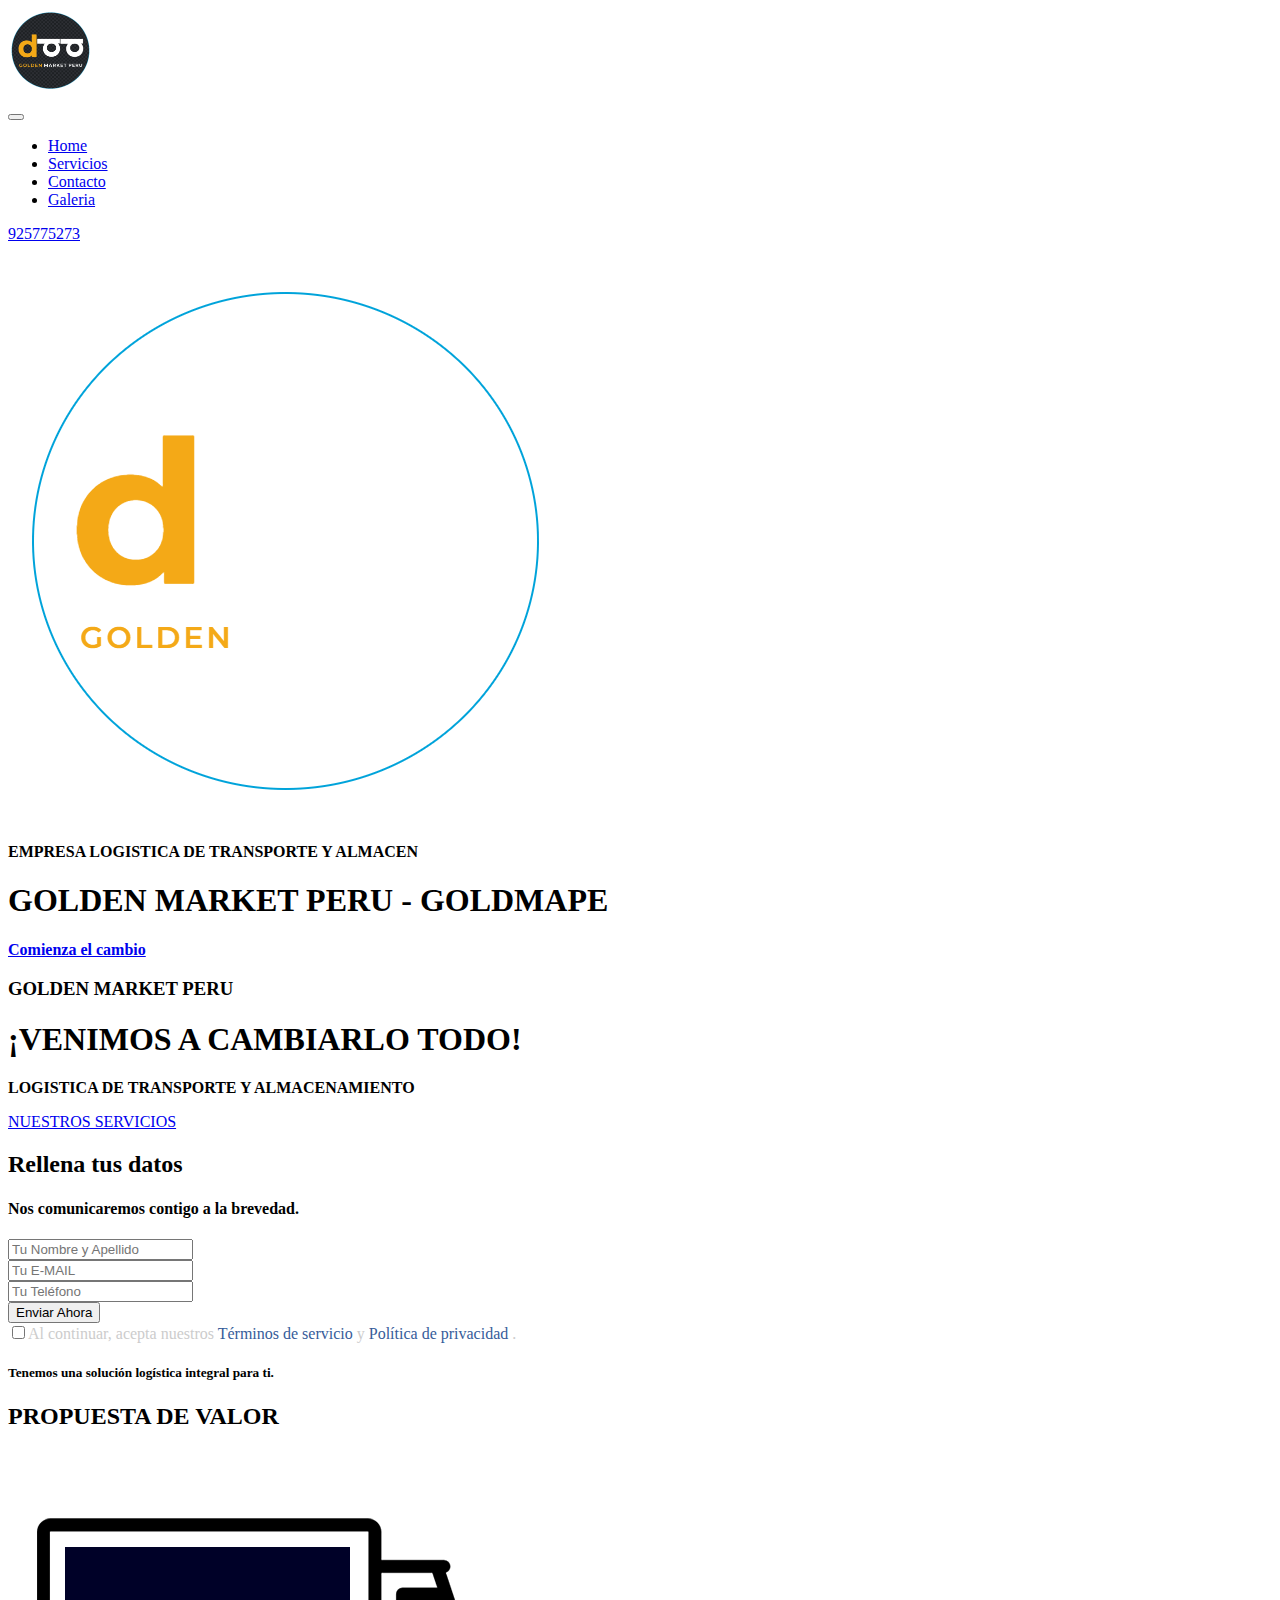
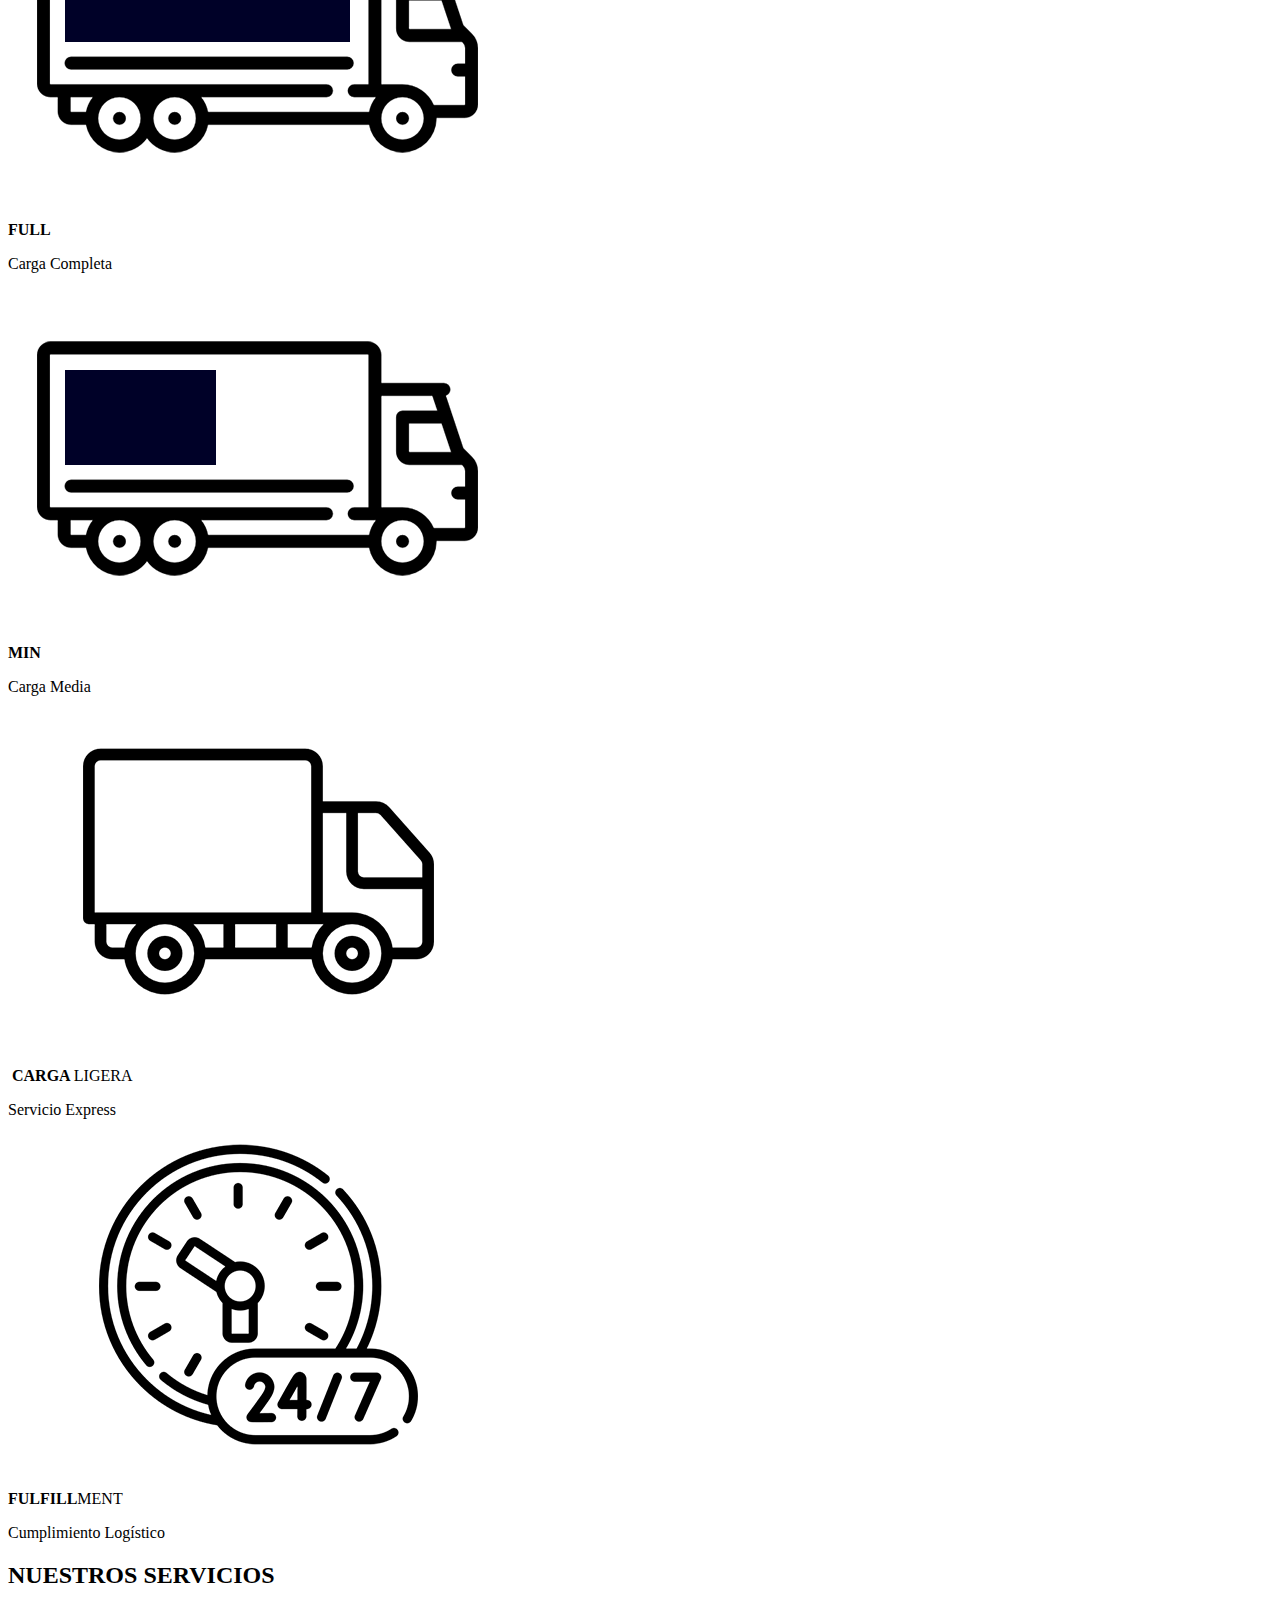
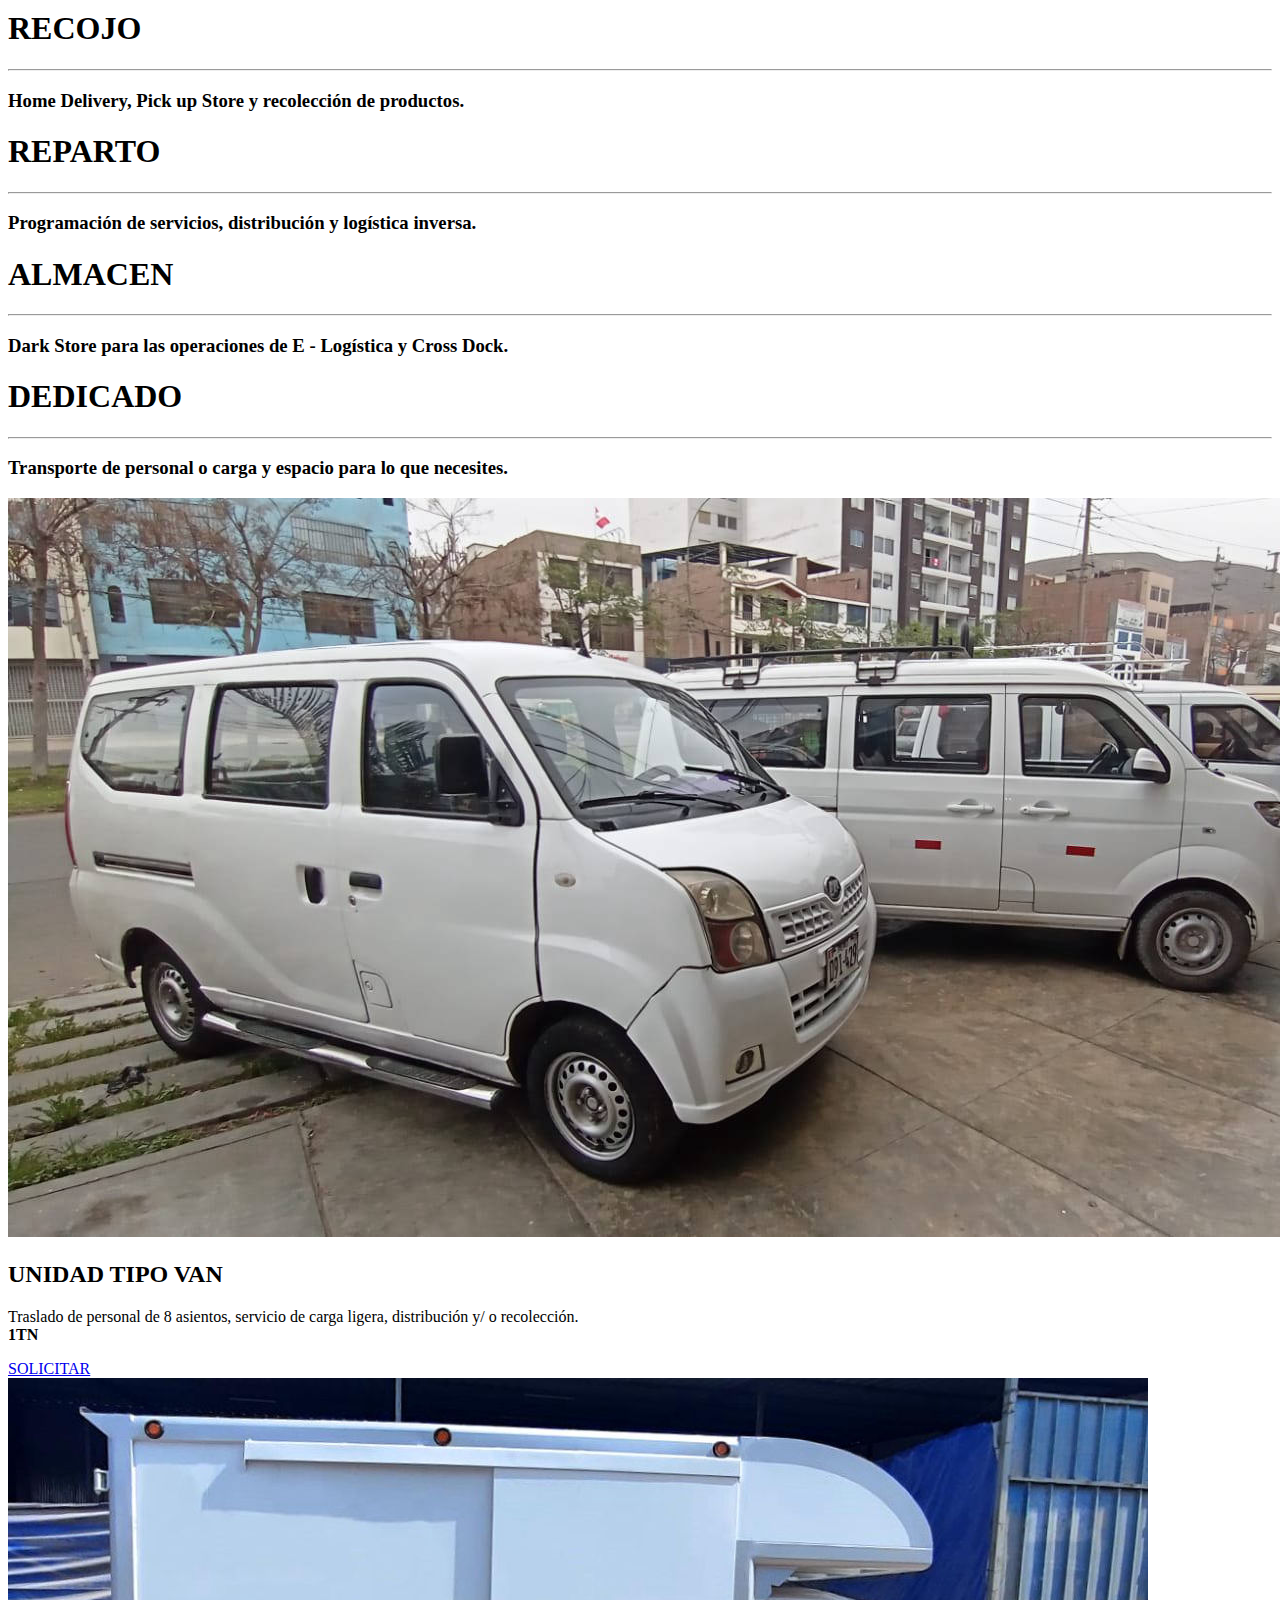
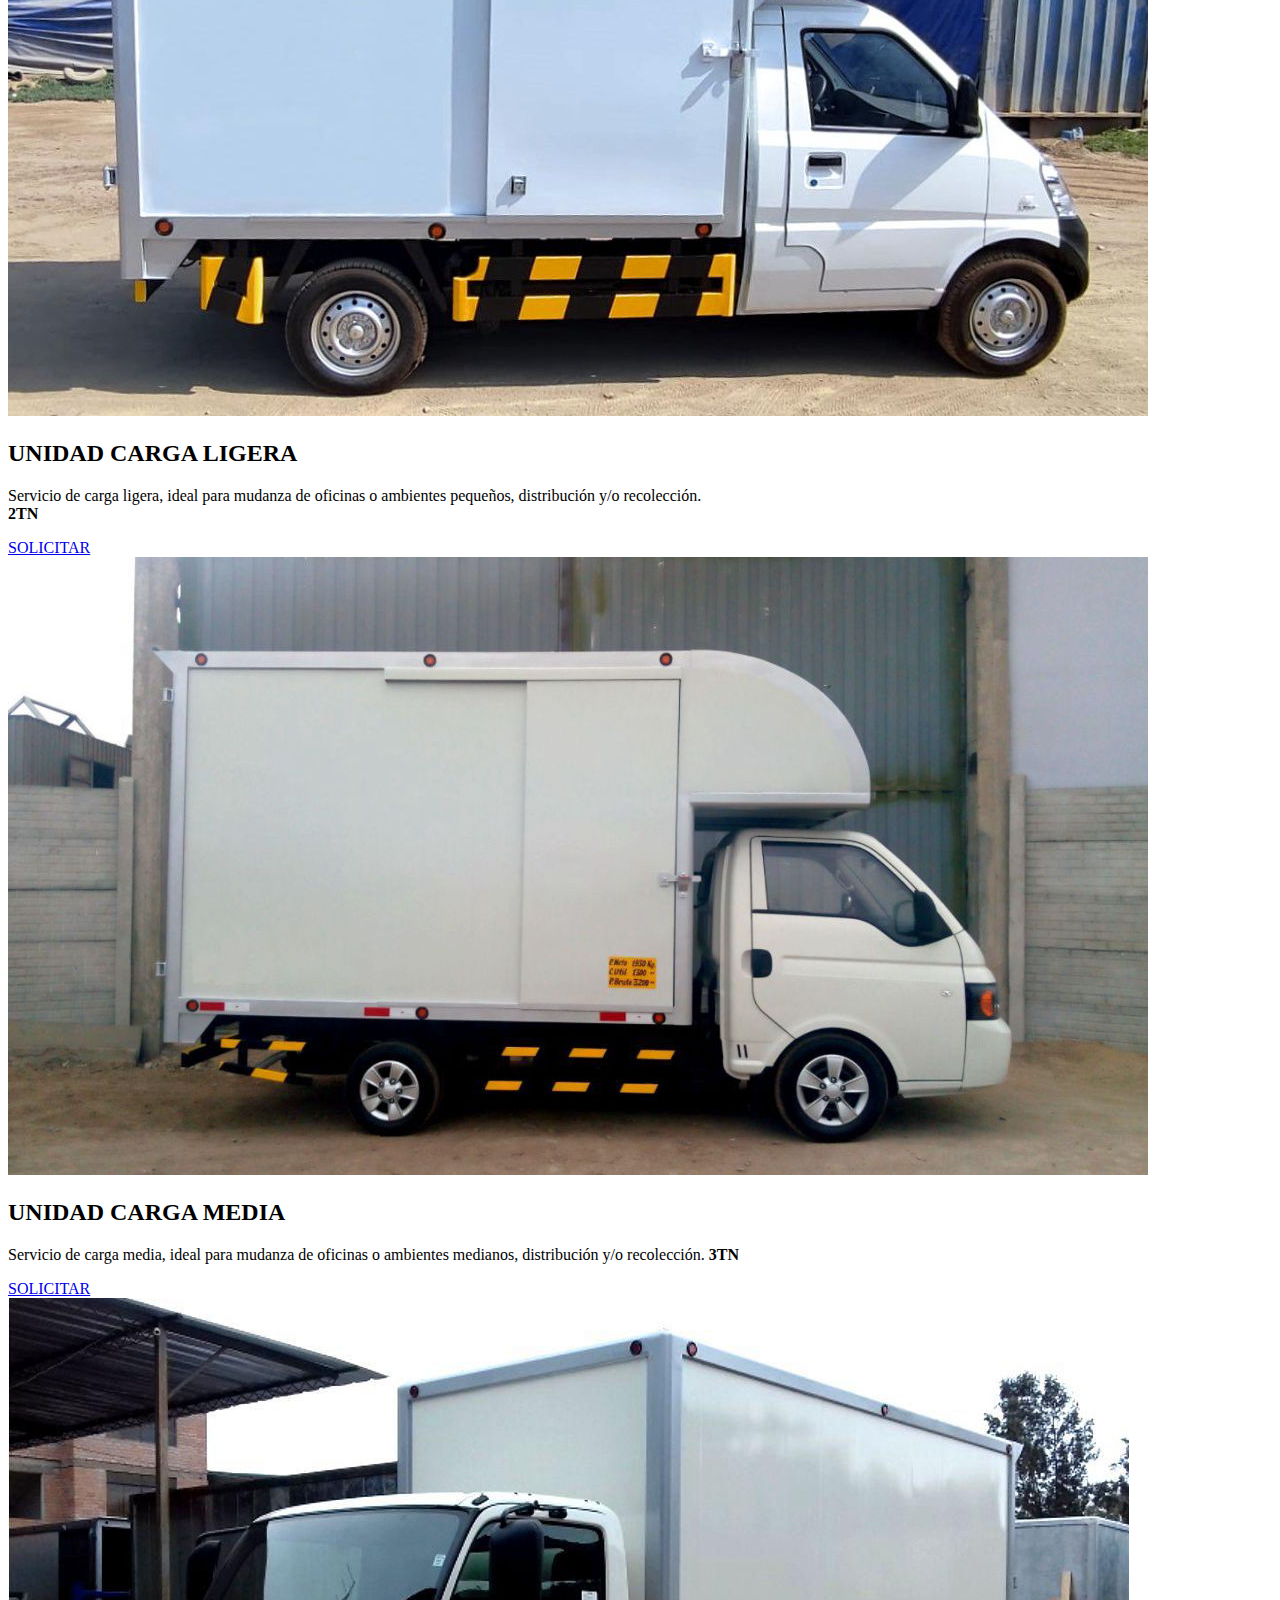
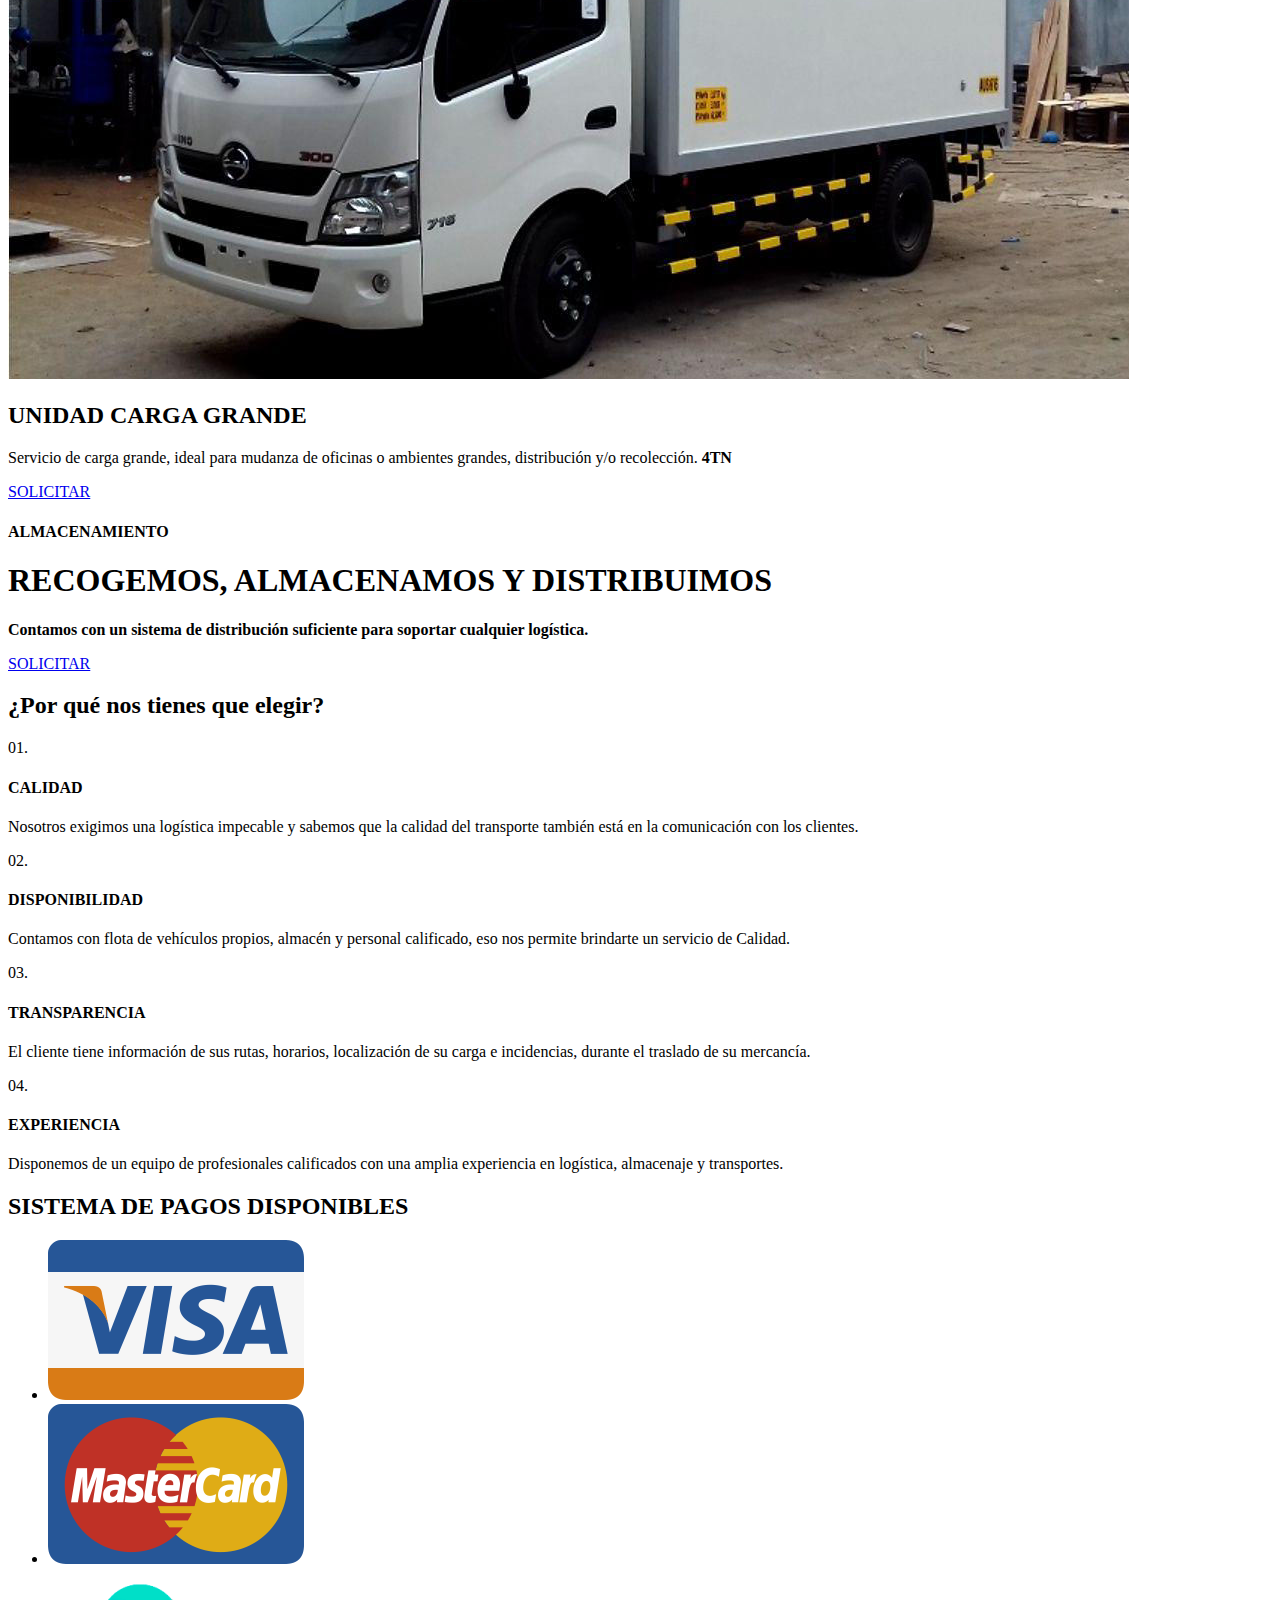
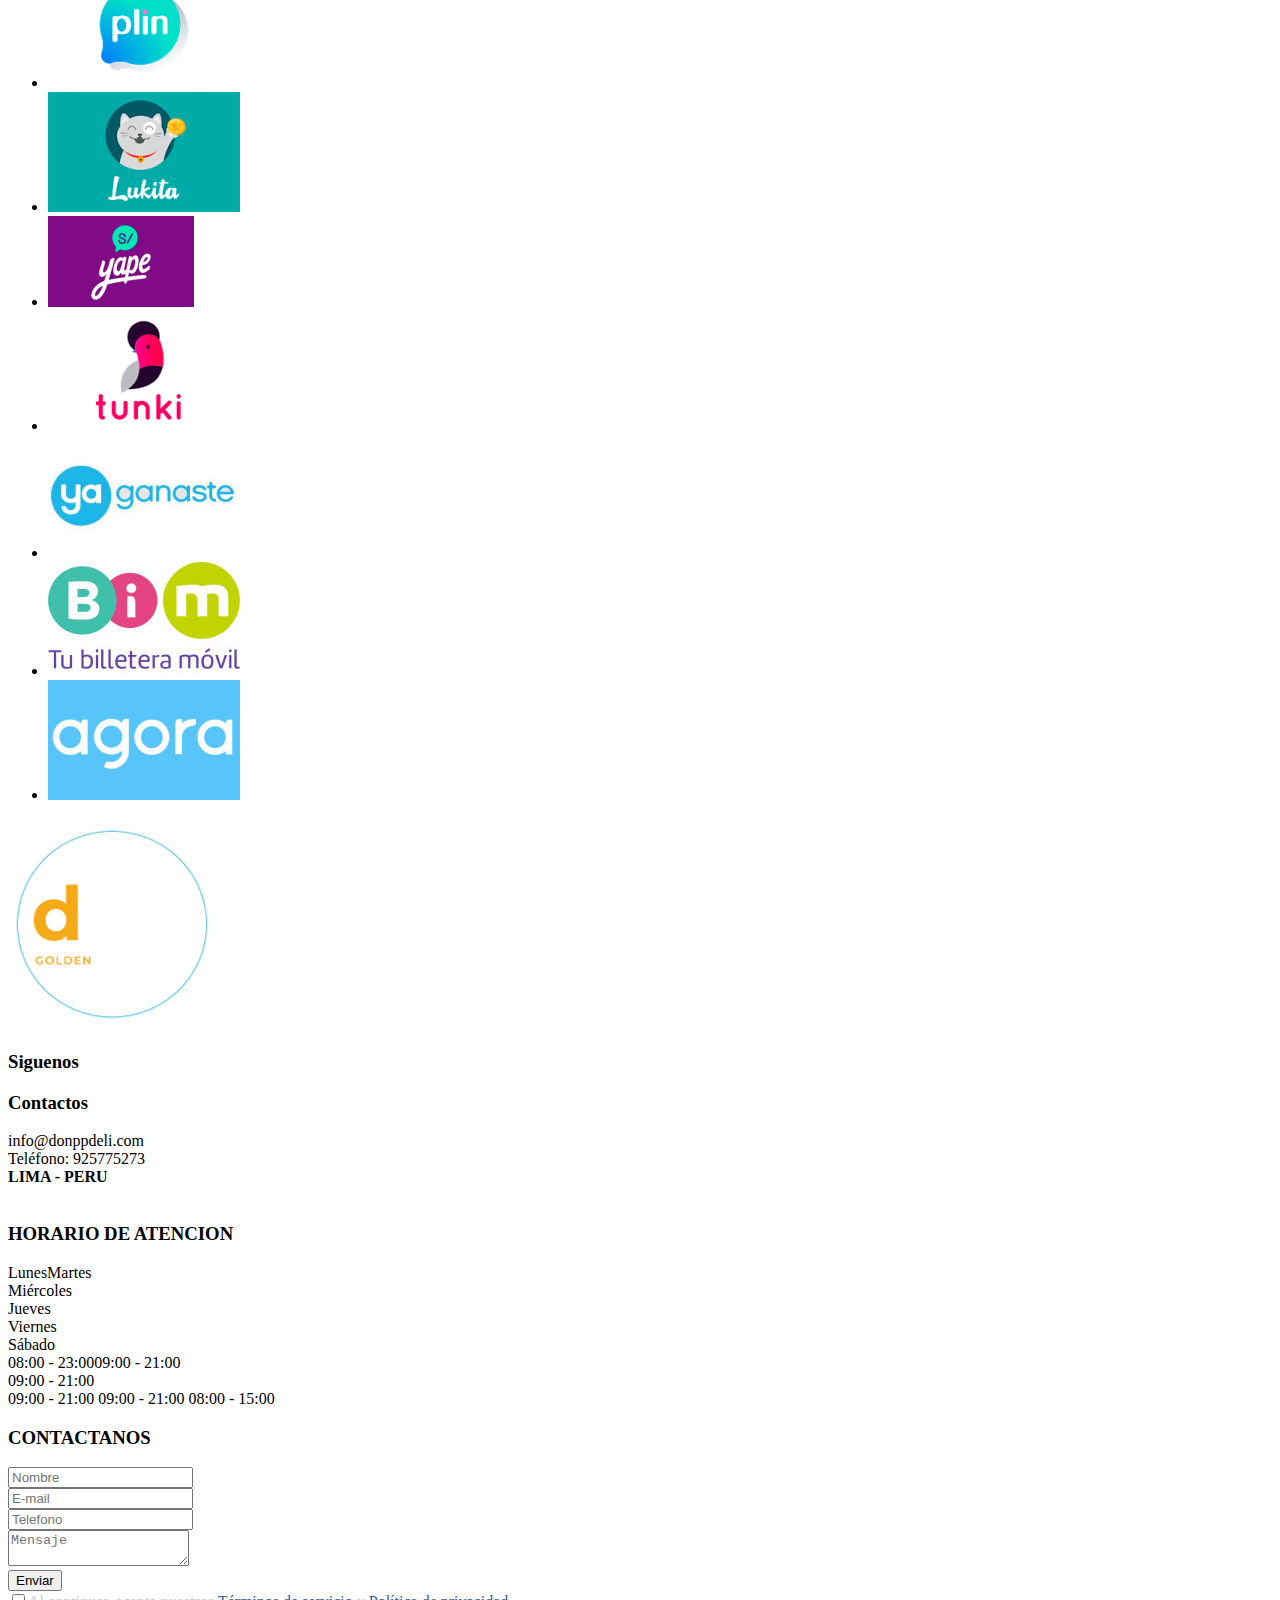
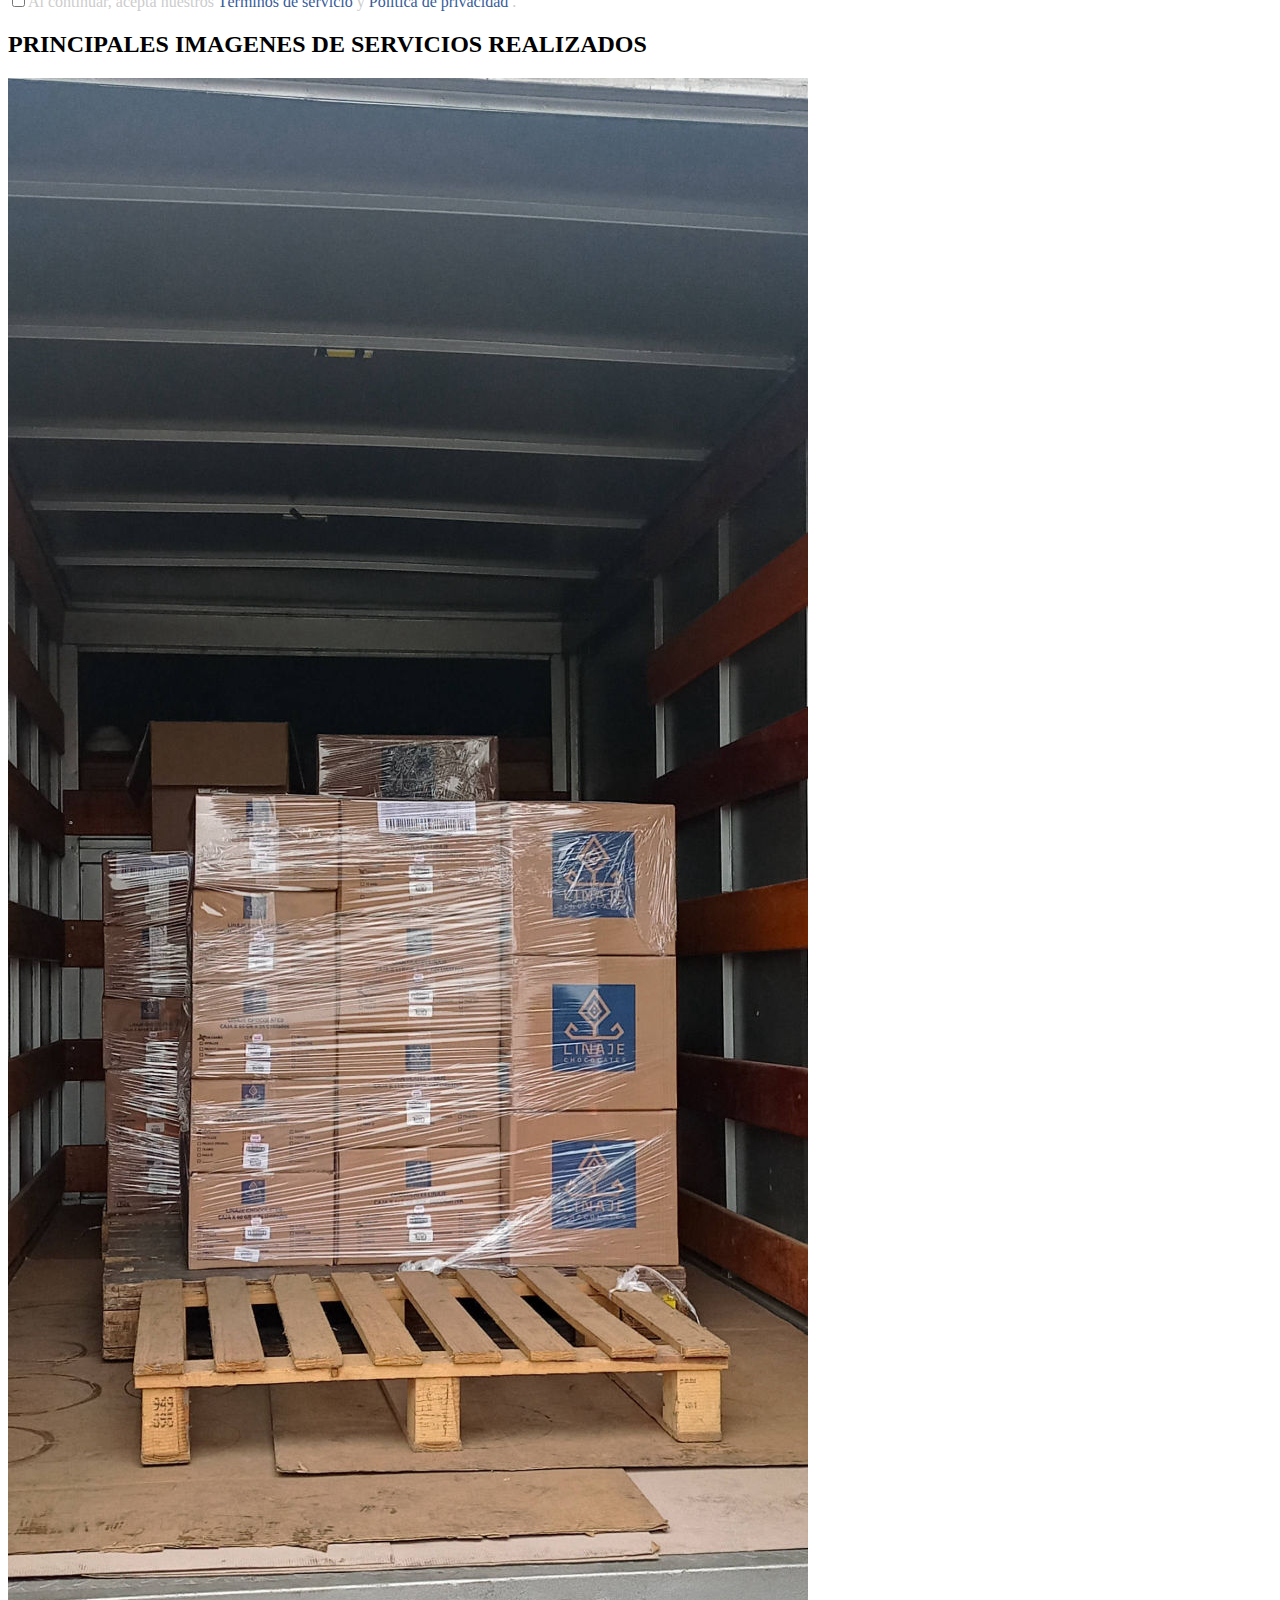
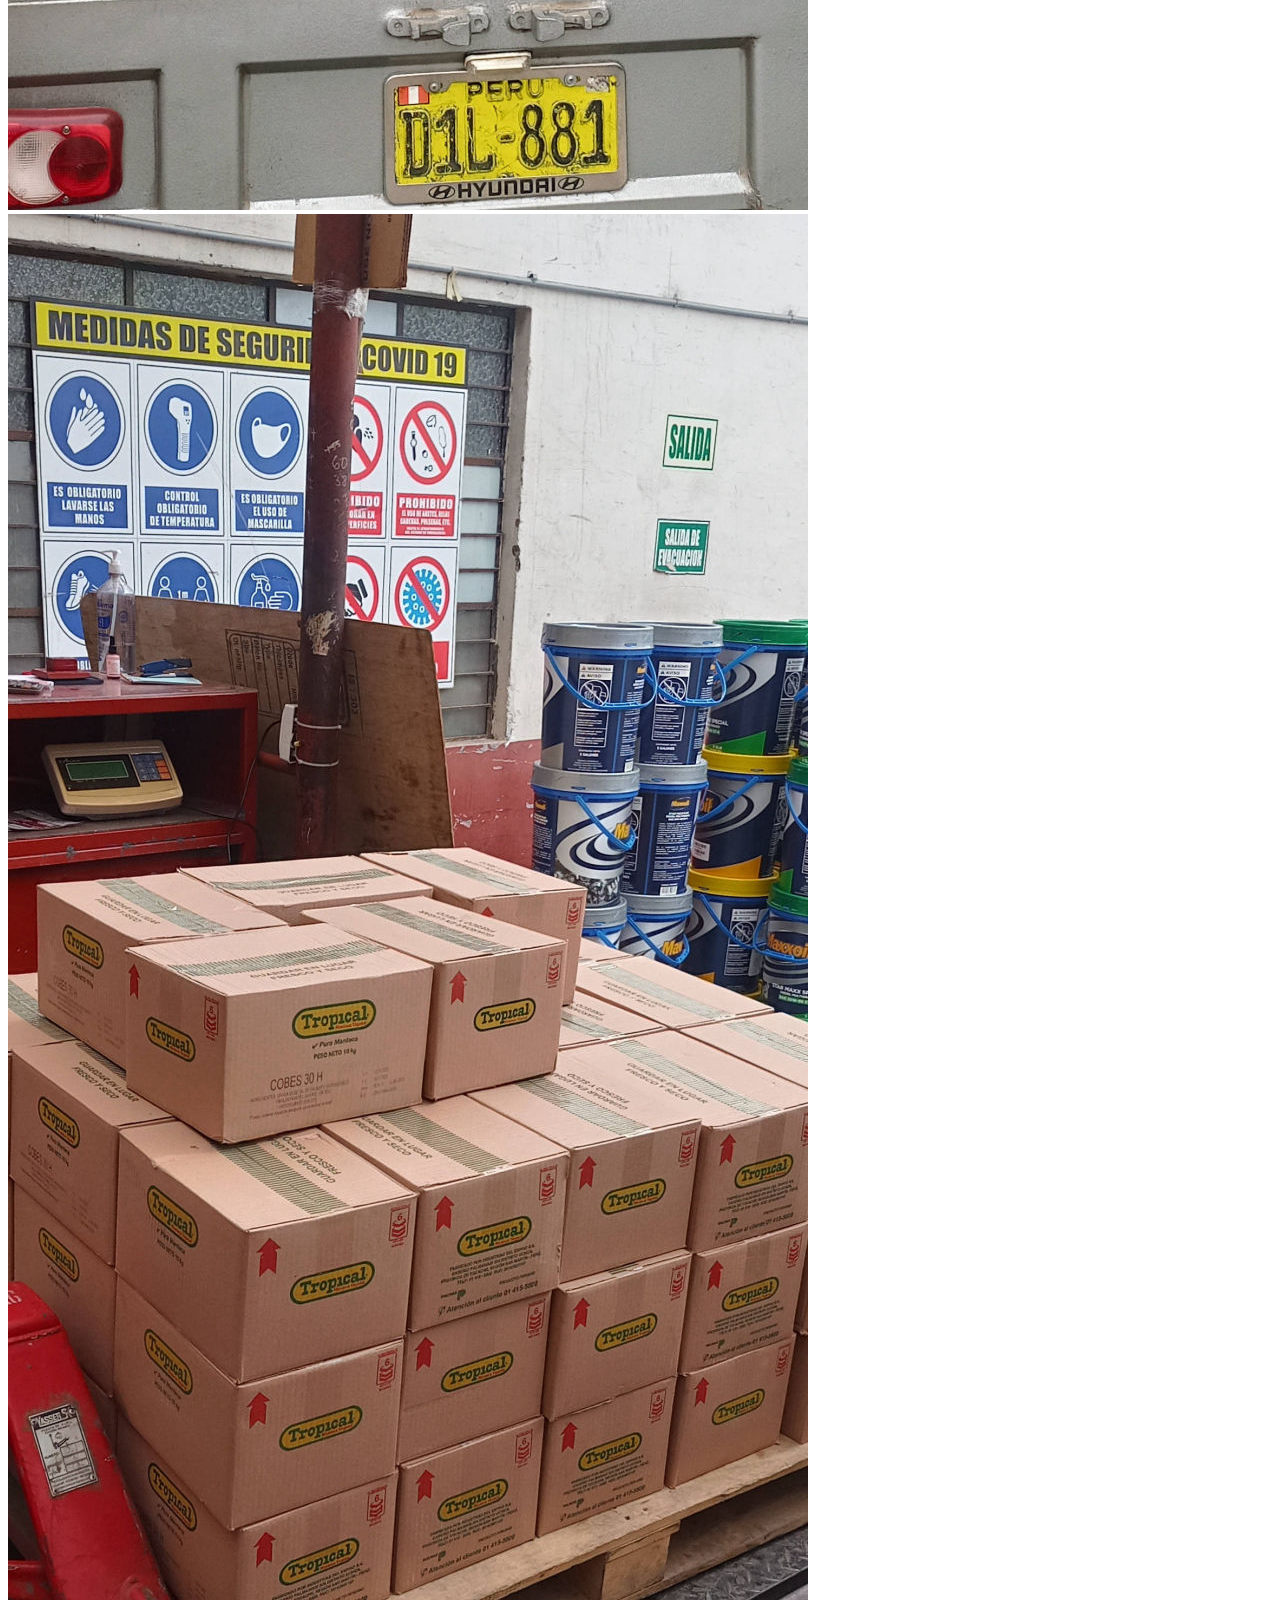
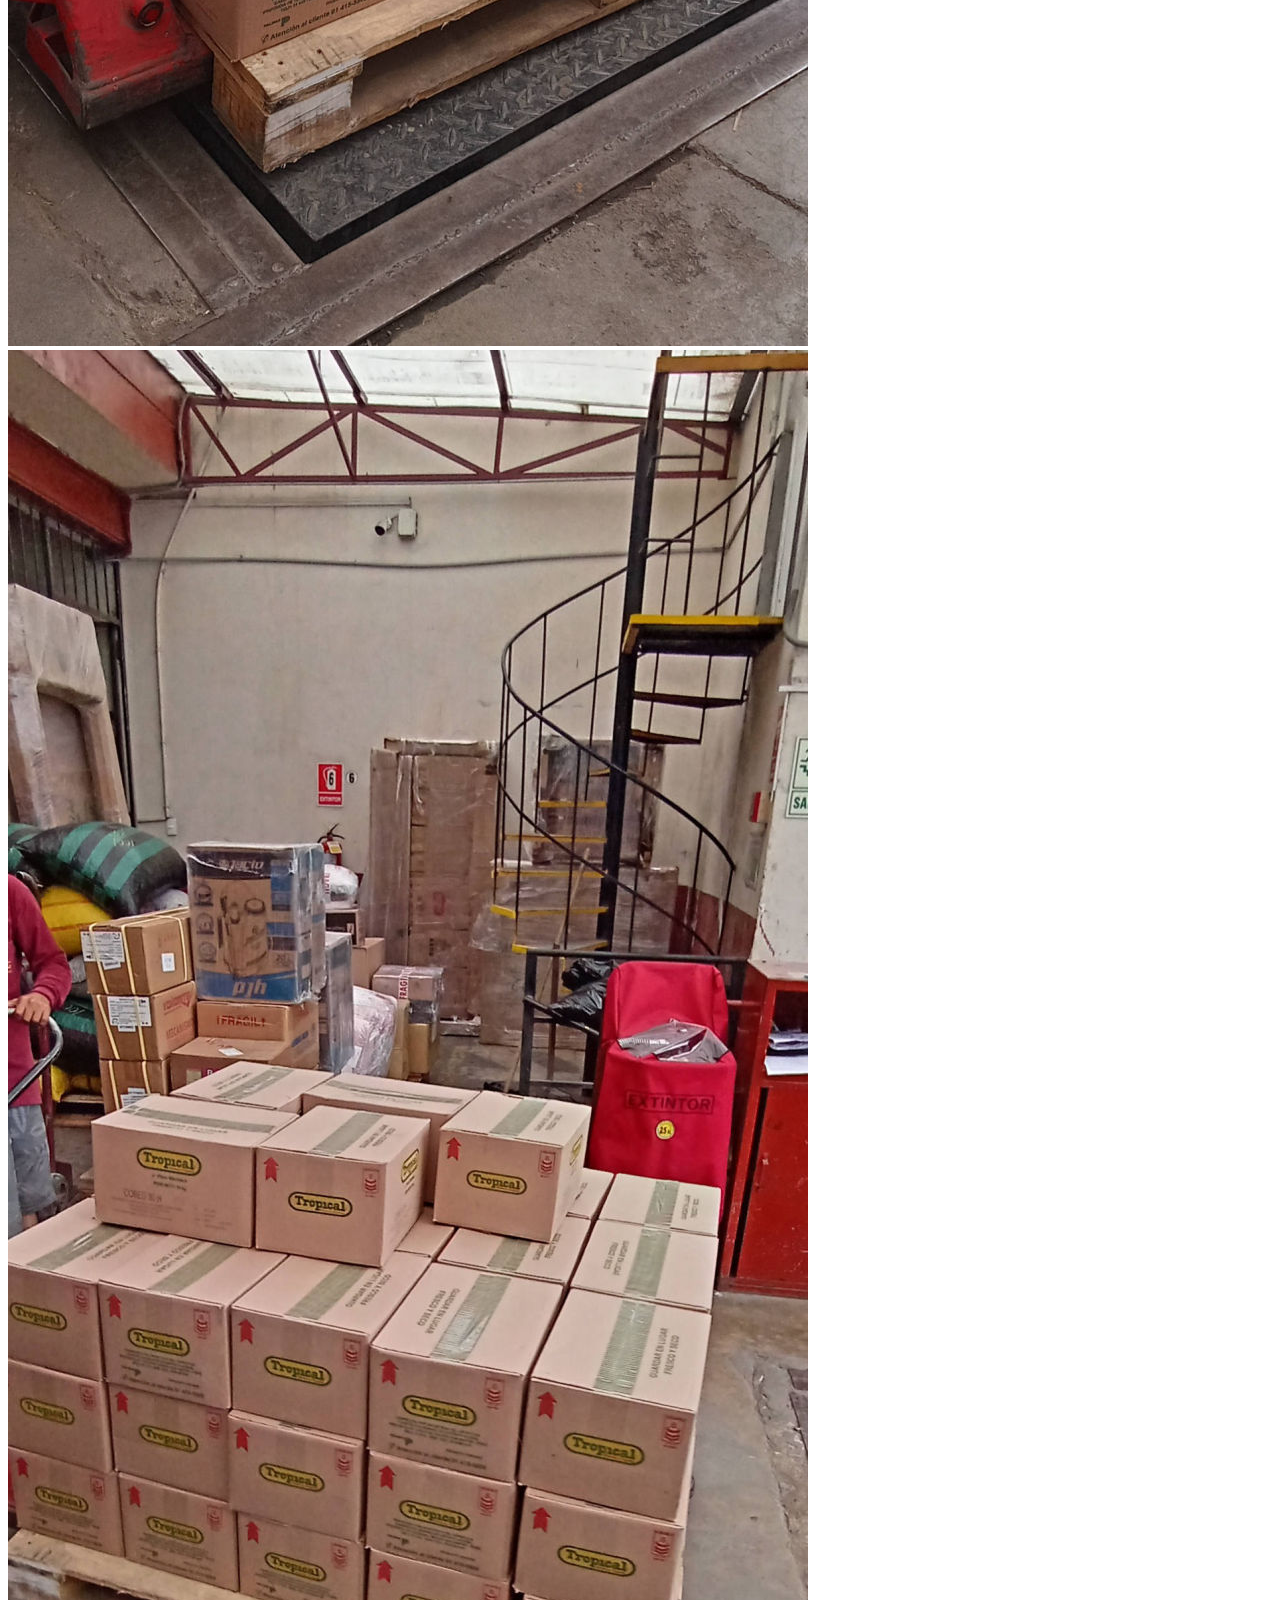
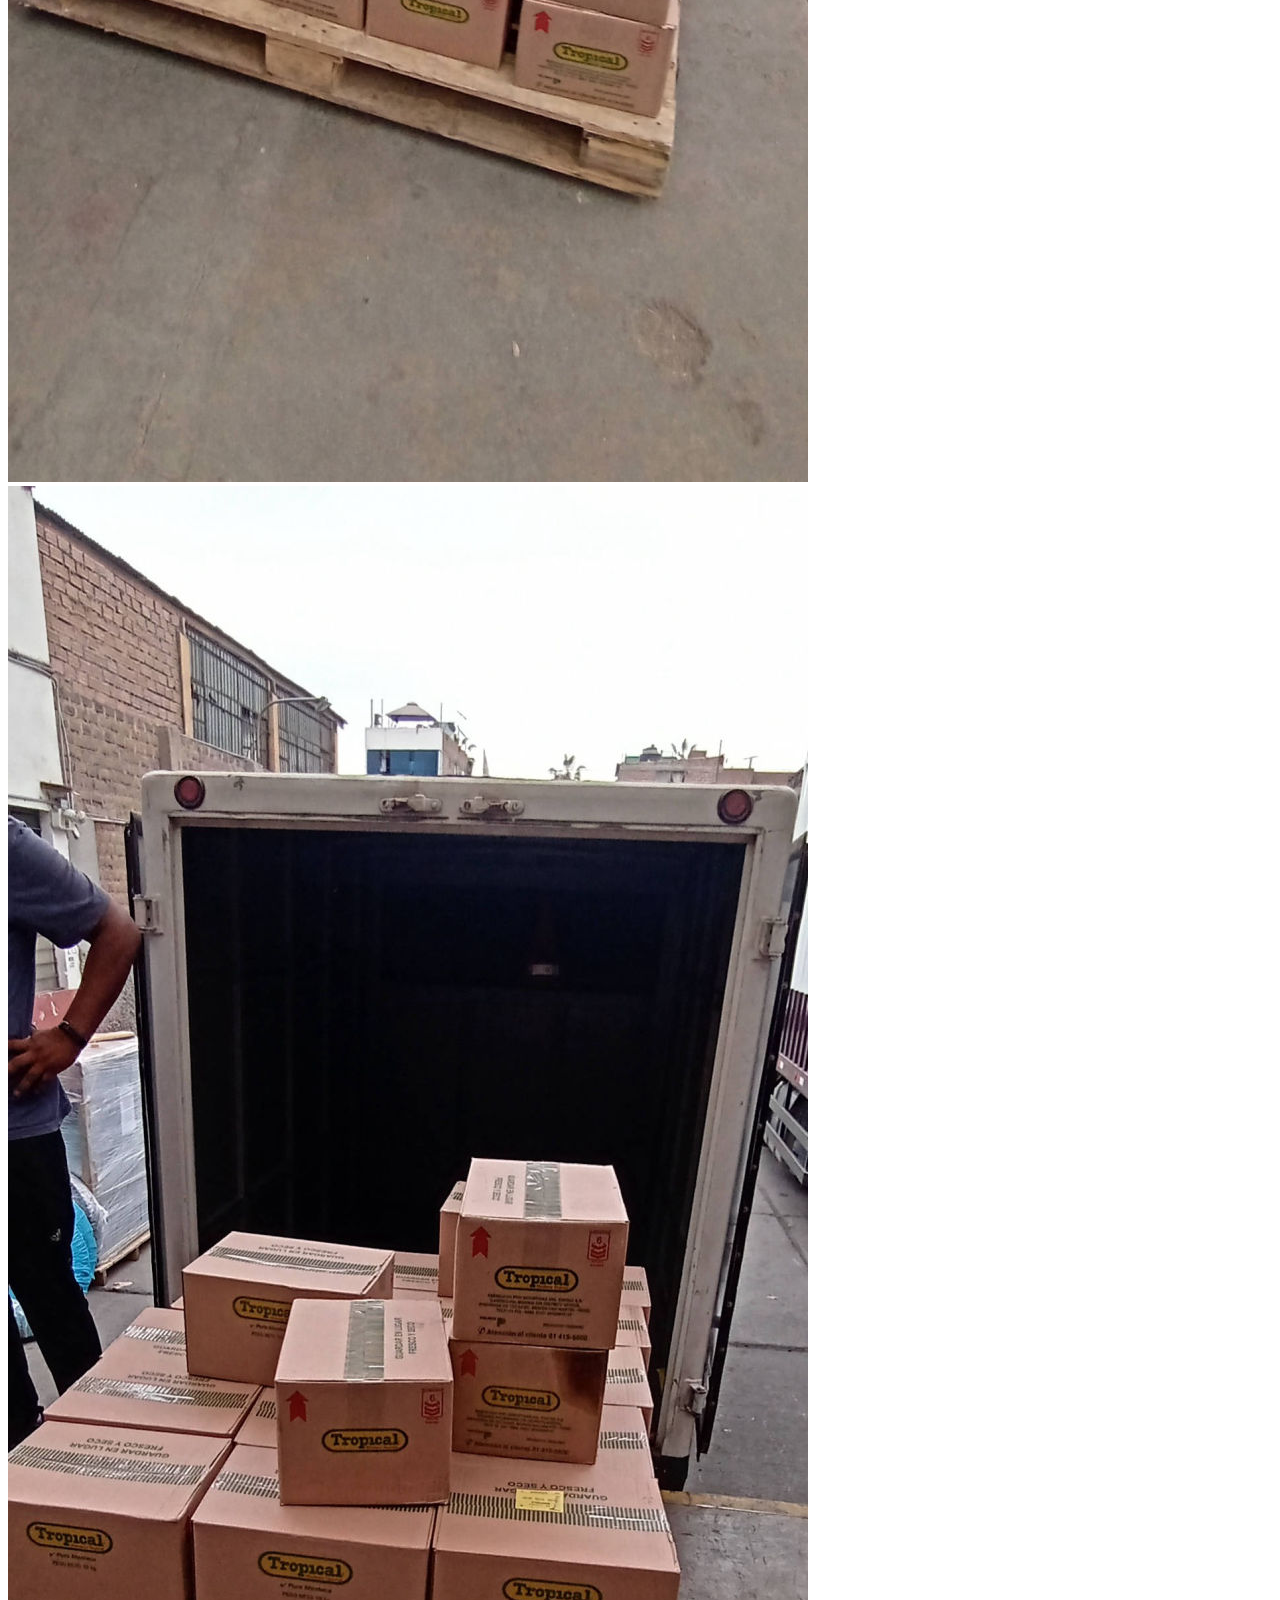
==== commit f82eb727: "Add files via upload" ====
--- a/index.html
+++ b/index.html
@@ -120,10 +120,7 @@
 
     
 
-    <div class="animated-text-background display-2" style="color: rgb(249, 249, 249); opacity: 0.2; font-size: 20rem;">
-        <span class="animated-element" data-word="¡VENIMOS A CAMBIARLO TODO!" data-speed="83">
-        </span>
-    </div>
+    
     <div class="container">
         <div class="row align-items-center">
             <div class="col-md-6 align-left img-block">
@@ -156,7 +153,7 @@
         <div class="row justify-content-center">
             <div class="col-md-12 col-lg-8 text-element">
                 <h3 class="mbr-section-subtitle mbr-fonts-style align-left pb-2 display-5"><strong>GOLDEN MARKET PERU</strong></h3>
-                <h1 class="mbr-section-title mbr-white mbr-fonts-style align-left display-1"><strong>¡NO VENIMOS A INVENTAR NADA, VENIMOS A CAMBIARLO TODO!</strong></h1>
+                <h1 class="mbr-section-title mbr-white mbr-fonts-style align-left display-1"><strong>¡VENIMOS A CAMBIARLO TODO!</strong></h1>
                 <p class="mbr-text pb-3 mbr-fonts-style mbr-white align-left display-7"><strong>LOGISTICA DE TRANSPORTE Y ALMACENAMIENTO</strong><br></p>
                 <div class="mbr-section-btn align-left"><a class="btn btn-lg btn-primary display-4" href="index.html#extFeatures9-6q">NUESTROS SERVICIOS</a></div>
             </div>
@@ -167,7 +164,7 @@
                 <h4 class="mbr-fonts-style form-subtitle align-left display-7"><strong>Nos comunicaremos contigo a la brevedad.</strong></h4>
                 <div class="form-wrap" data-form-type="formoid">
 <!--Formbuilder Form-->
-<form action="https://mobirise.eu/" method="POST" class="mbr-form form-with-styler" data-form-title="Formulario Inicial"><input type="hidden" name="email" data-form-email="true" value="oMjQ1YmGQwduTaexoFtLlxMieqlWG8bskvqz+Y4aVvPHY8swwfoBdTstzcQ7UbQwb5LvgHIyyPujiXnZ+euactZ99Bb1JIAsrJKYUmMxDEQkmbwbX4JKzYbq+ePzRr9n.F8jQ1pyy0M88uwgKavScFN6H4eMgo/jz9Ph1/1VckYa0WBqDcYySVRQ8Tia/PVjGNO2Nf0CKhQTcbcl4TCTxNedbkzDFcMJPoOzW7+C9ZuCIdgoLEHi2rgqaXMRjzqu+">
+<form action="https://mobirise.eu/" method="POST" class="mbr-form form-with-styler" data-form-title="Formulario Inicial"><input type="hidden" name="email" data-form-email="true" value="zyChgNKKwgY6leZpnm+2X9+DUHfLB1W6MH96w3m3wCX5vN7ZYo4u0pIC6LQqj5Ea9HBSrA4PfZicSvJcgZQG0vRQXYJYDclLF66QSYNY+OzWtbNEJ8shkh52lL86Grd8.nOEuVO6Uzq5q/Z0YK9RiE3110uClhzfu+EIf+LAEHmzEm8tmGuYC+qFMIEnojUeTCMj8SOXHFu9pnL//BIz5SmR+85gWkYIUCBbhMLvmZdgTi/INJ3sT1jvmsJAoxG5Z">
 <div class="row">
 <div hidden="hidden" data-form-alert="" class="alert alert-success col-12">¡Pronto nos comunicaremos contigo. Gracias!</div>
 <div hidden="hidden" data-form-alert-danger="" class="alert alert-danger col-12">
@@ -198,12 +195,11 @@
               
 </section>
 
-<section class="mbr-section extFeatures cid-taSkIhBPGj mbr-parallax-background" id="extShop9-7b">
-
-    
-
-    <div class="mbr-overlay" style="opacity: 0.8; background-color: rgb(255, 255, 255);">
-    </div>
+<section class="mbr-section extFeatures cid-taSkIhBPGj" id="extShop9-7b">
+
+    
+
+    
 
     <div class="container-fluid">
         <h2 class="mbr-section-title align-left mbr-fonts-style mbr-white display-2"><strong>PROPUESTA DE VALOR</strong></h2>
@@ -606,22 +602,22 @@
                 <div class="social-list pb-3 align-center">
                     <h3 class="follow-title mbr-fonts-style pb-2 align-center display-5"><strong>Siguenos</strong></h3>
                     <div class="soc-item">
-                        <a href="https://www.instagram.com/" target="_blank">
+                        <a href="https://www.instagram.com/goldmape.pe/" target="_blank">
                             <span class="mbr-iconfont mbr-iconfont-social socicon-instagram socicon" style="color: rgb(233, 97, 136); fill: rgb(233, 97, 136); font-size: 30px;"></span>
                         </a>
                     </div>
                     <div class="soc-item">
-                        <a href="https://www.facebook.com/" target="_blank">
+                        <a href="https://www.facebook.com/Goldmape.pp/" target="_blank">
                             <span class="mbr-iconfont mbr-iconfont-social socicon-facebook socicon" style="color: rgb(61, 131, 245); fill: rgb(61, 131, 245); font-size: 30px;"></span>
                         </a>
                     </div>
                     <div class="soc-item">
-                        <a href="https://twitter.com/" target="_blank">
+                        <a href="https://twitter.com/Goldmapepp" target="_blank">
                             <span class="mbr-iconfont mbr-iconfont-social fa-twitter fa" style="color: rgb(54, 187, 202); fill: rgb(54, 187, 202); font-size: 30px;"></span>
                         </a>
                     </div>
                     <div class="soc-item">
-                        <a href="https://www.youtube.com/" target="_blank">
+                        <a href="https://www.youtube.com/channel/UCCFt_ZUh3u0LUzYfTCIAEzw" target="_blank">
                             <span class="mbr-iconfont mbr-iconfont-social fa-youtube-play fa" style="font-size: 30px; color: rgb(188, 14, 14); fill: rgb(188, 14, 14);"></span>
                         </a>
                     </div>
@@ -633,7 +629,7 @@
                     <h3 class="contacts-title mbr-fonts-style pb-2 align-center display-5">
                         Contactos
                     </h3>
-                    <p class="contacts-block mbr-fonts-style align-center mbr-text display-4">info@logisticagolden.com<br>
+                    <p class="contacts-block mbr-fonts-style align-center mbr-text display-4">info@donppdeli.com<br>
                         Teléfono: 925775273<br><strong>LIMA - PERU</strong><br><br></p>
                 </div>
             </div>
@@ -651,7 +647,7 @@
             </div>
             <div class="form-1 col-sm-12 col-md-5 col-xl-4 col-lg-3" data-form-type="formoid">
 <!--Formbuilder Form-->
-<form action="https://mobirise.eu/" method="POST" class="mbr-form form-with-styler" data-form-title="Formulario Golden"><input type="hidden" name="email" data-form-email="true" value="jD8OsLDafHsZOAfLIchg2ftGtQkwpYtHRaTmnKQkgeWZX7FpxAHtHdTBz2Pme5tW5L4WuOsdoSOlQ1FzEx3fYQgy0M9fZ4epuUWJW383KpMKl60hwPd5k7dMsI3Ughi3.rK2r1r6X0M4blVVOGLNZIkR08E2zY/MRrOtvQM2aAw+Wftn++pc50UbsnA0aVuOZQ1lDy58x8W8y6JuupzdC/3rsvV/XeV3SZfeZOsCnugH/D3ZgRFB1FMFfEJSOaz9I">
+<form action="https://mobirise.eu/" method="POST" class="mbr-form form-with-styler" data-form-title="Formulario Golden"><input type="hidden" name="email" data-form-email="true" value="U1w0wLTNlCdO9Bc96tCQmyTh7AYLxlldwiIrHuNalsRuwSSWLvn+jPCXxNLs38vXKlCO1Z9Qr5W4AcMc+CATXAYwnae5Ep6rgKvCL9b92nWmVG4pB81YqZuUgT9rb5k6.20FC4cco0yOrOCtWAyxxw2JGI+AH6kHJU5WUOvzgHgDbkYTcJJOF7QdtLXL/zkk+ce/mcBh/s7vS/99bpehFDxjOJK0PNpzJxY2tgxD82E0lhUTAIzZlWS9Td/im6wRR">
 <div class="row">
 <div hidden="hidden" data-form-alert="" class="alert alert-success col-12">¡Gracias por rellenar el formulario!</div>
 <div hidden="hidden" data-form-alert-danger="" class="alert alert-danger col-12">
@@ -712,7 +708,7 @@
                 <h2 class="mb-4 footer-main-title mbr-fonts-style display-2"><strong>Golden Market Peru</strong></h2>
                 <div class="media-container-column" data-form-type="formoid">
 <!--Formbuilder Form-->
-<form action="https://mobirise.eu/" method="POST" class="mbr-form form-with-styler" data-form-title="Mobirise Form"><input type="hidden" name="email" data-form-email="true" value="C8lFQSkzwmq50ioLYAKUu4ojvgFCqM4njhU9n/Jf8N9HTtX7X0VIkkjOdwSzQL/Mw0AvuXuE4OQF5/q7idMVecQnOx/gWDJdlRnw+foRhMlu73hxuUPB6yr3GIt0iIlM.vfvX2d6+1SVfq8Me/xDJDx7DR/5FCM8Z3mpRapTOlrfHyn0uctQBMvJd2idkl2QdFDrJRIQKmEhO/xOl3c07AX0SRU0TszG8klG4CArCZKS6bTVZdTFh59ymuXu0QMbA">
+<form action="https://mobirise.eu/" method="POST" class="mbr-form form-with-styler" data-form-title="Mobirise Form"><input type="hidden" name="email" data-form-email="true" value="Ove9ppb3kqKZcR0ObqjZ6cZZOH+SN4QDymzzAq0Jd1n9Lr0+cHNSiZgY6hTm5Es0WH2uU1CRqFox8u9nmzgV4JEV2KPWptlWpbT8v4zrl7B1ar4I6XzhbKA64XBB6m6M.tVX87ma+qKNCHPh9I2UyKHtzTK2gTuH/w1oF5H+LTQXFnhYripL+Oox2VptiGRpYJoDxcQIvX9DdH3005ykAw3Xw9Rl44iRUj6HWnKHWWWwZpwXRy4xAd+z6tGClFd8i">
 <div class="row">
 <div hidden="hidden" data-form-alert="" class="alert alert-success col-12">¡Gracias por rellenar el formulario!</div>
 <div hidden="hidden" data-form-alert-danger="" class="alert alert-danger col-12"> </div>
@@ -738,29 +734,29 @@
                 <div class="mbr-footer-list mbr-fonts-style display-4">
                     <ul class="list">
                         <li>OP. Avenida Próceres de Huandoy 7386, Urbanización Puerta de Pro, distrito de Los Olivos. Lima 15307.</li>
-                        <li>Email: info@goldmape.pe</li>
+                        <li>Email: info@donppdeli.com</li>
                         <li>Lima - Peru</li>
                     </ul>
                 </div>
                 <div class="social-list pl-0 mb-0">
                     <div class="soc-item">
-                        <a href="https://www.instagram.com/" target="_blank">
-                            <span class="mbr-iconfont mbr-iconfont-social socicon-instagram socicon" style="color: rgb(233, 97, 136); fill: rgb(233, 97, 136); font-size: 30px;"></span>
+                        <a href="https://www.instagram.com/goldmape.pe/" target="_blank">
+                            <span class="mbr-iconfont mbr-iconfont-social sli-social-instagram" style="color: rgb(202, 67, 54); fill: rgb(202, 67, 54); font-size: 30px;"></span>
                         </a>
                     </div>
                     <div class="soc-item">
-                        <a href="https://www.facebook.com/" target="_blank">
-                            <span class="mbr-iconfont mbr-iconfont-social socicon-facebook socicon" style="color: rgb(61, 131, 245); fill: rgb(61, 131, 245); font-size: 30px;"></span>
+                        <a href="https://www.facebook.com/Goldmape.pp/" target="_blank">
+                            <span class="mbr-iconfont mbr-iconfont-social sli-social-facebook" style="color: rgb(61, 131, 245); fill: rgb(61, 131, 245); font-size: 30px;"></span>
                         </a>
                     </div>
                     <div class="soc-item">
-                        <a href="https://twitter.com/" target="_blank">
-                            <span class="mbr-iconfont mbr-iconfont-social fa-twitter fa" style="color: rgb(54, 187, 202); fill: rgb(54, 187, 202); font-size: 30px;"></span>
+                        <a href="https://twitter.com/Goldmapepp" target="_blank">
+                            <span class="mbr-iconfont mbr-iconfont-social sli-social-twitter" style="color: rgb(54, 187, 202); fill: rgb(54, 187, 202); font-size: 31px;"></span>
                         </a>
                     </div>
                     <div class="soc-item">
-                        <a href="https://www.youtube.com/" target="_blank">
-                            <span class="mbr-iconfont mbr-iconfont-social socicon-youtube socicon" style="color: rgb(212, 27, 36); fill: rgb(212, 27, 36); font-size: 30px;"></span>
+                        <a href="https://www.youtube.com/channel/UCCFt_ZUh3u0LUzYfTCIAEzw" target="_blank">
+                            <span class="mbr-iconfont mbr-iconfont-social sli-social-youtube" style="color: rgb(212, 27, 36); fill: rgb(212, 27, 36); font-size: 30px;"></span>
                         </a>
                     </div>
                     
